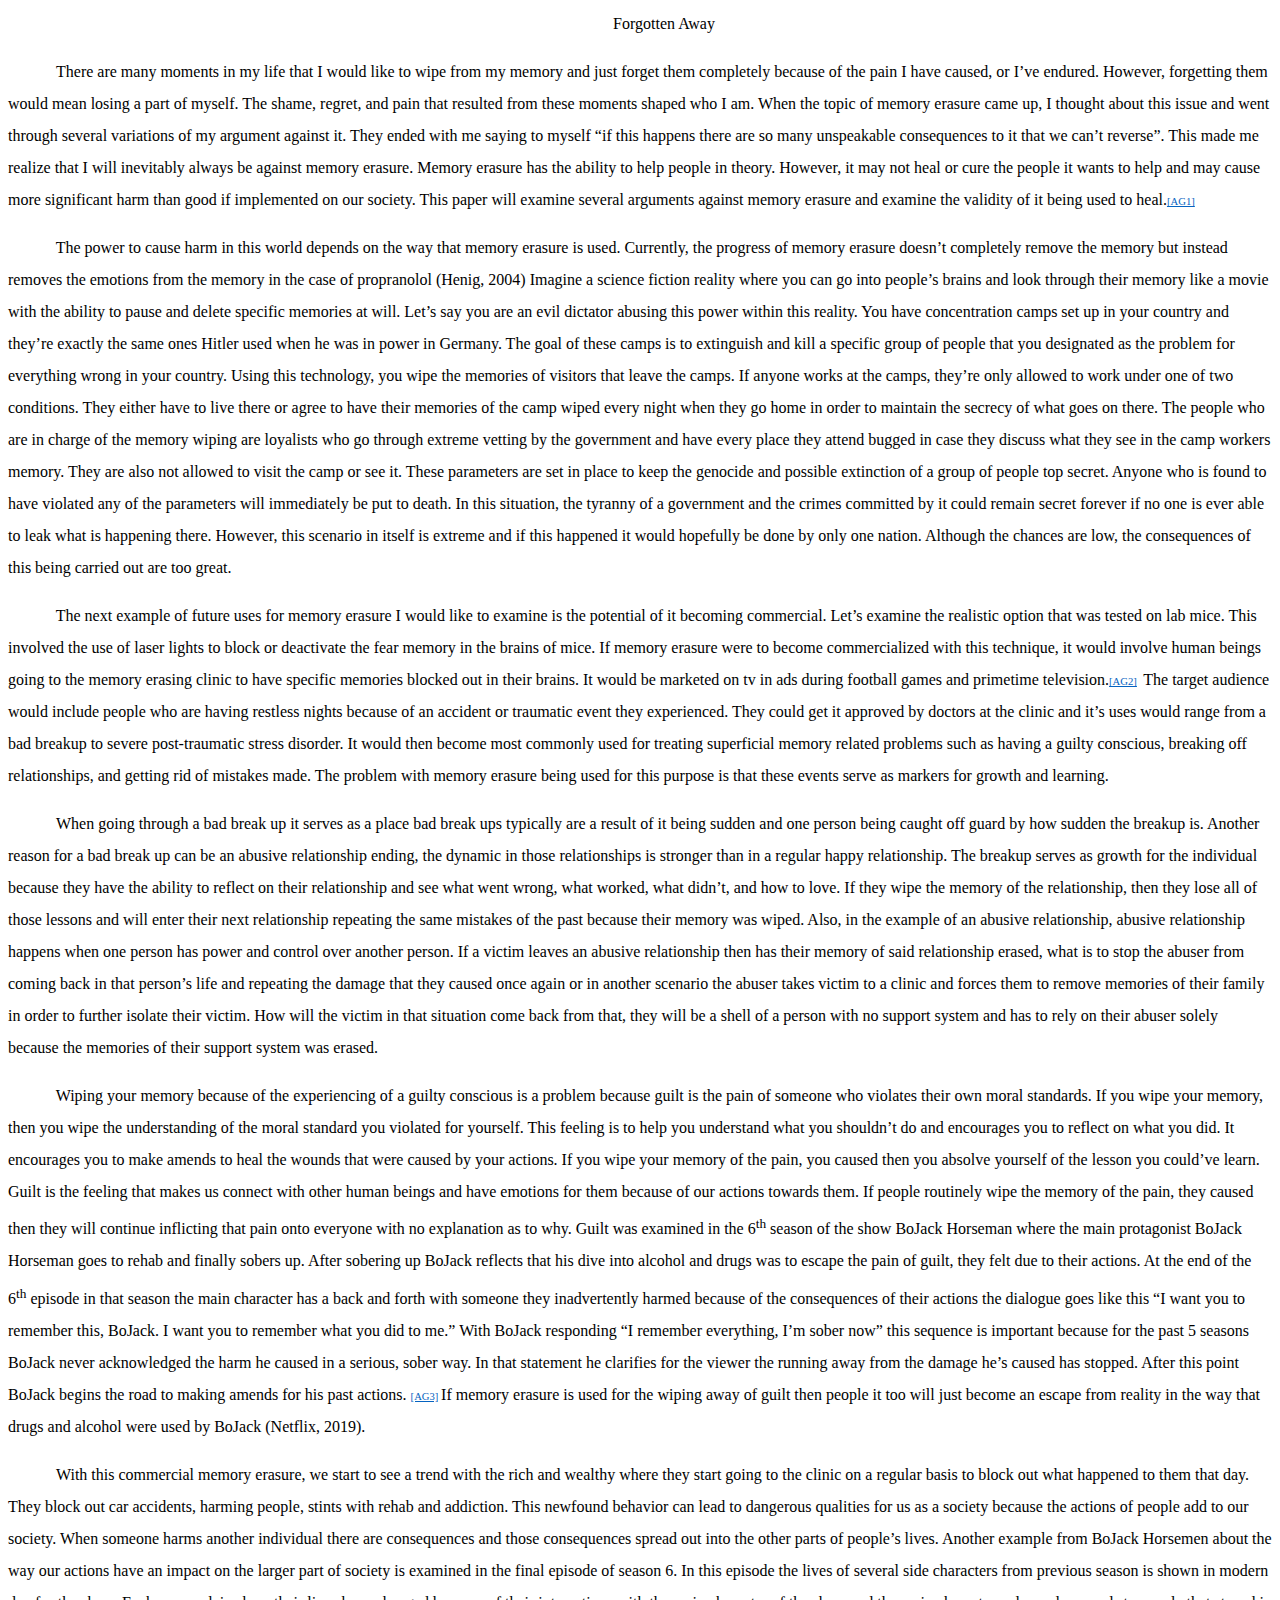
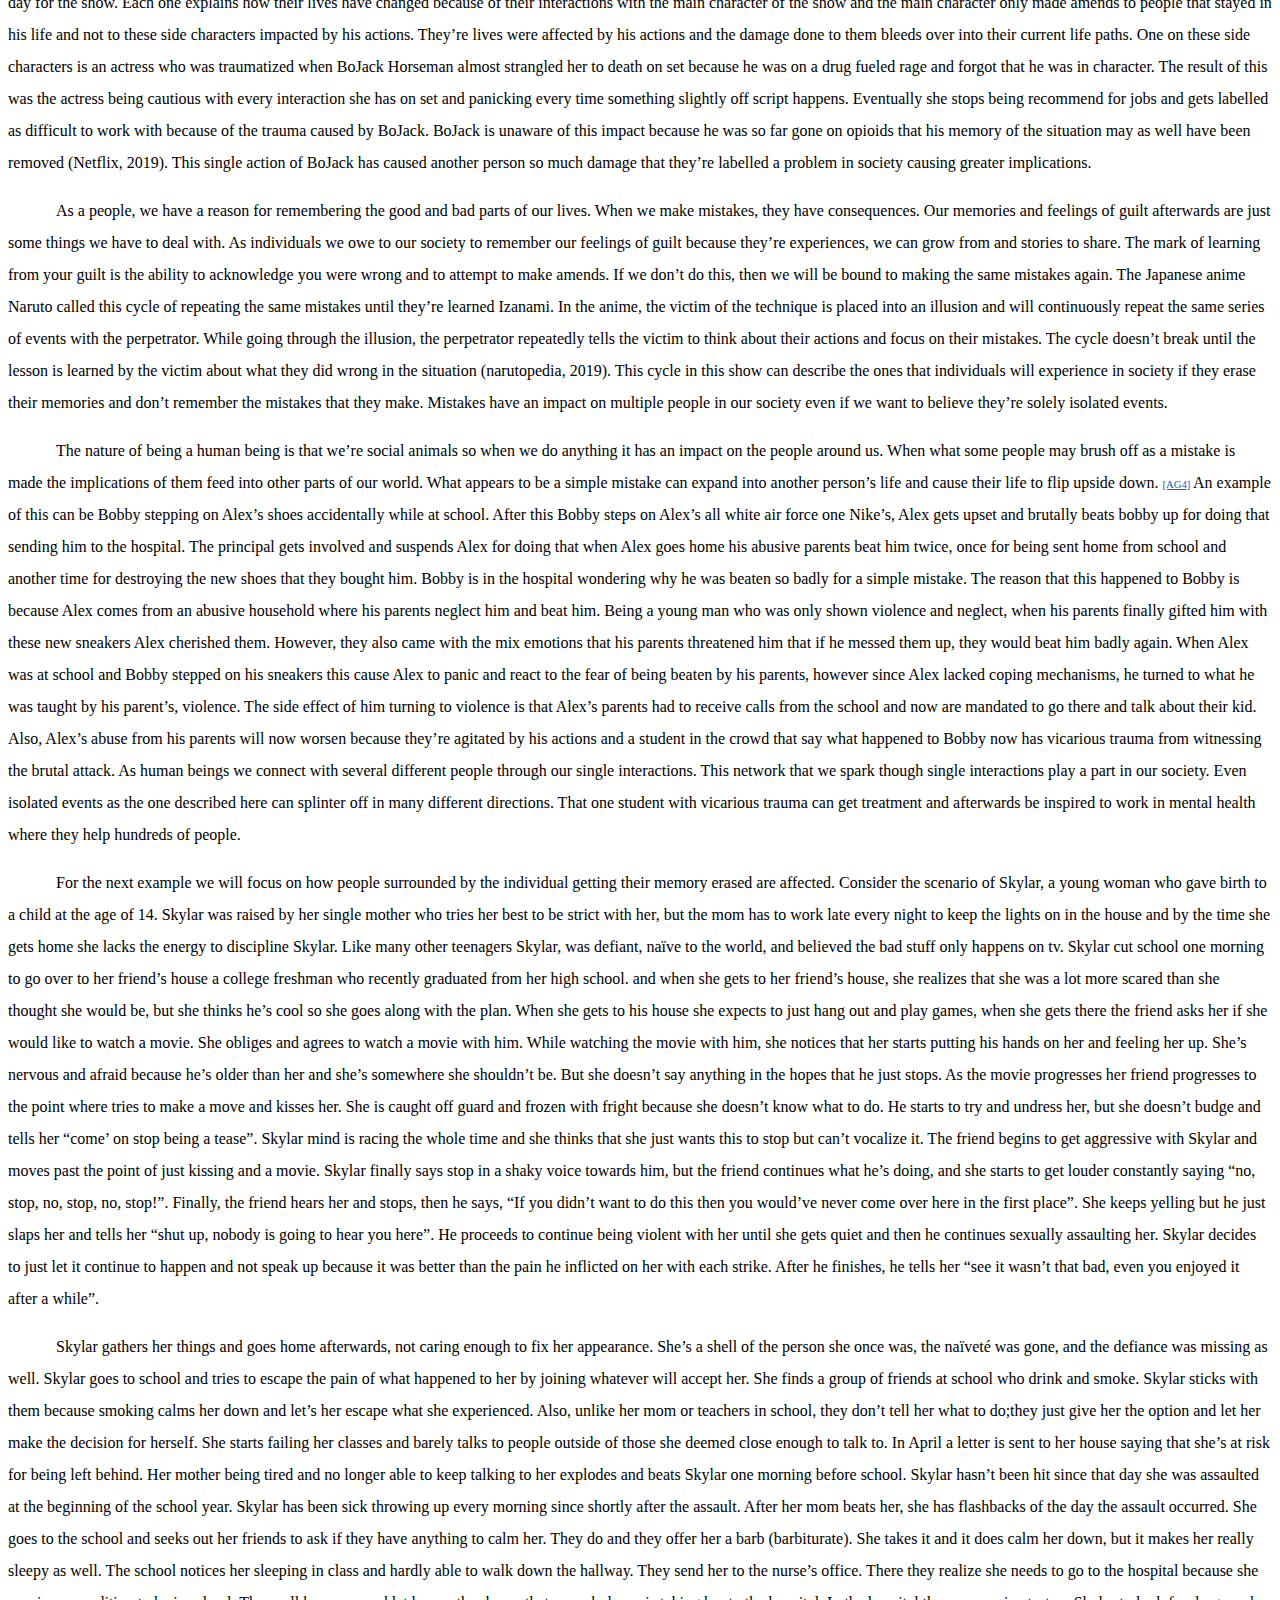
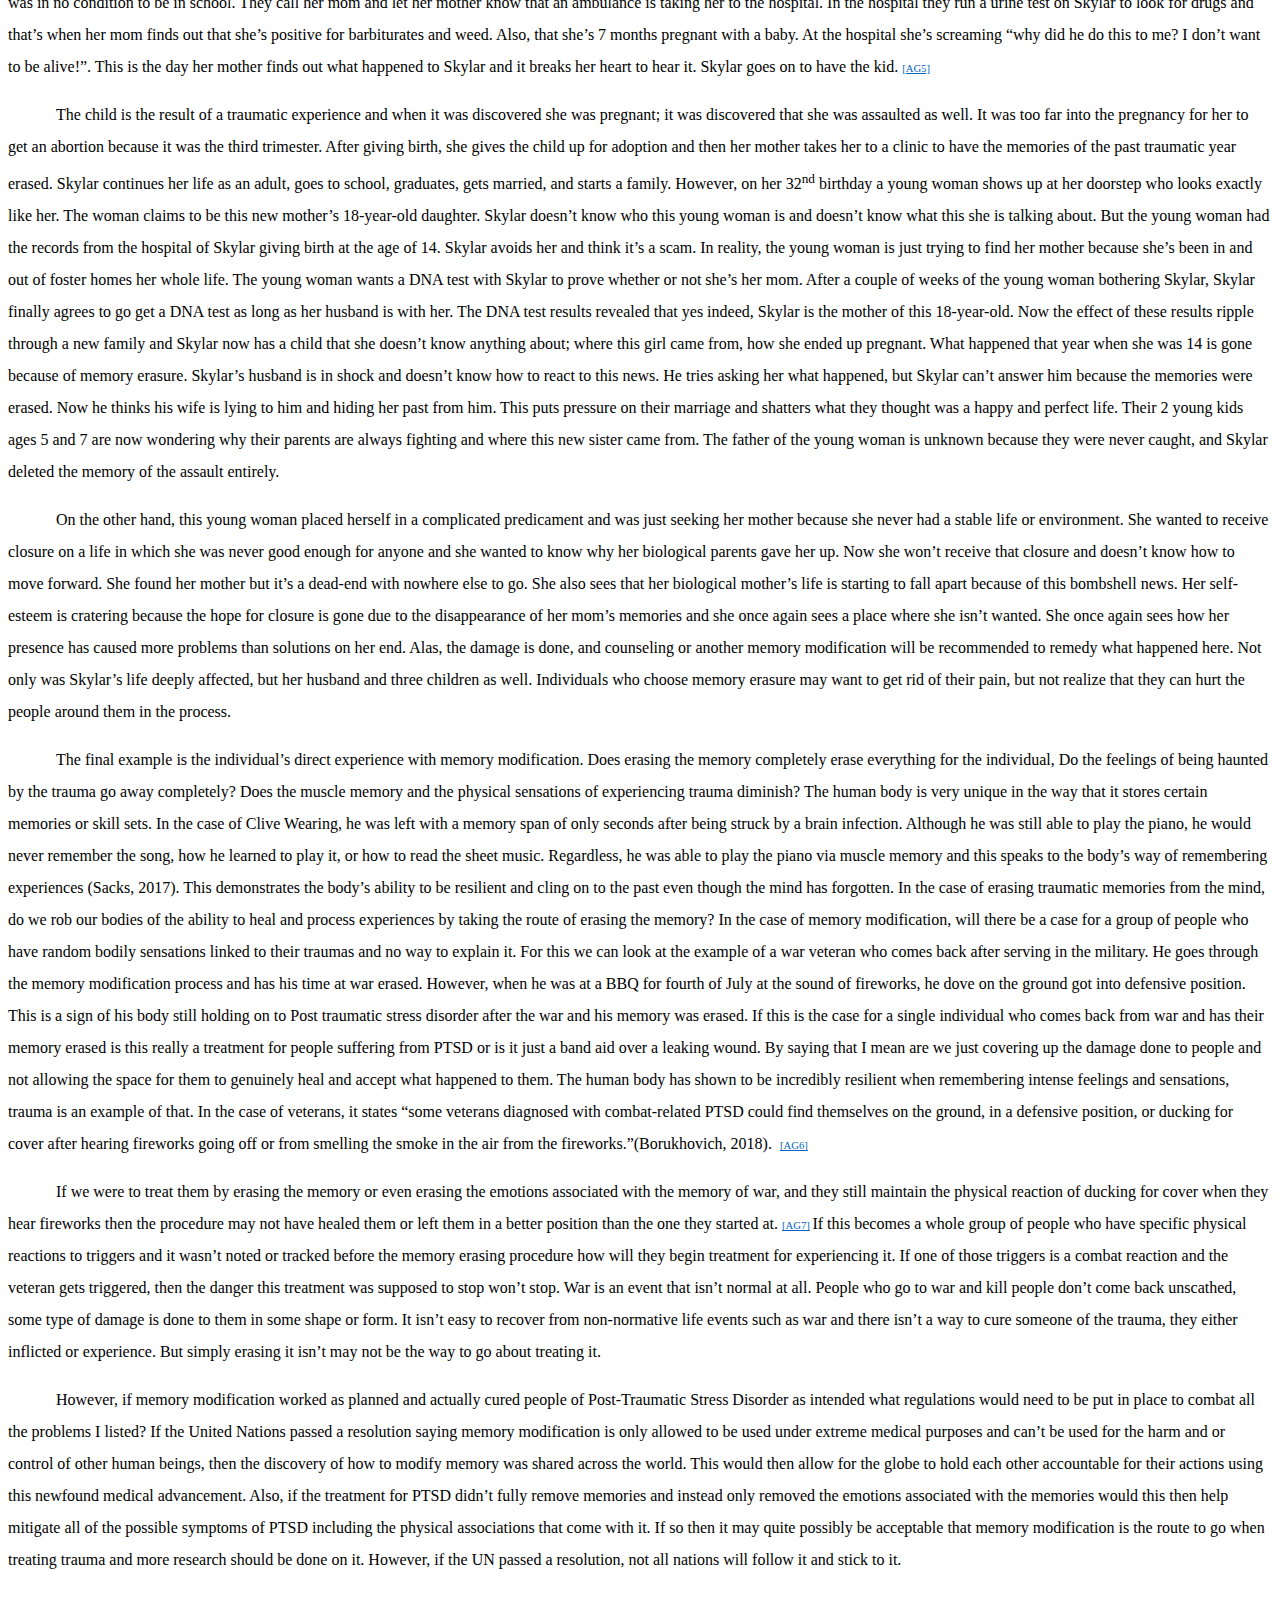
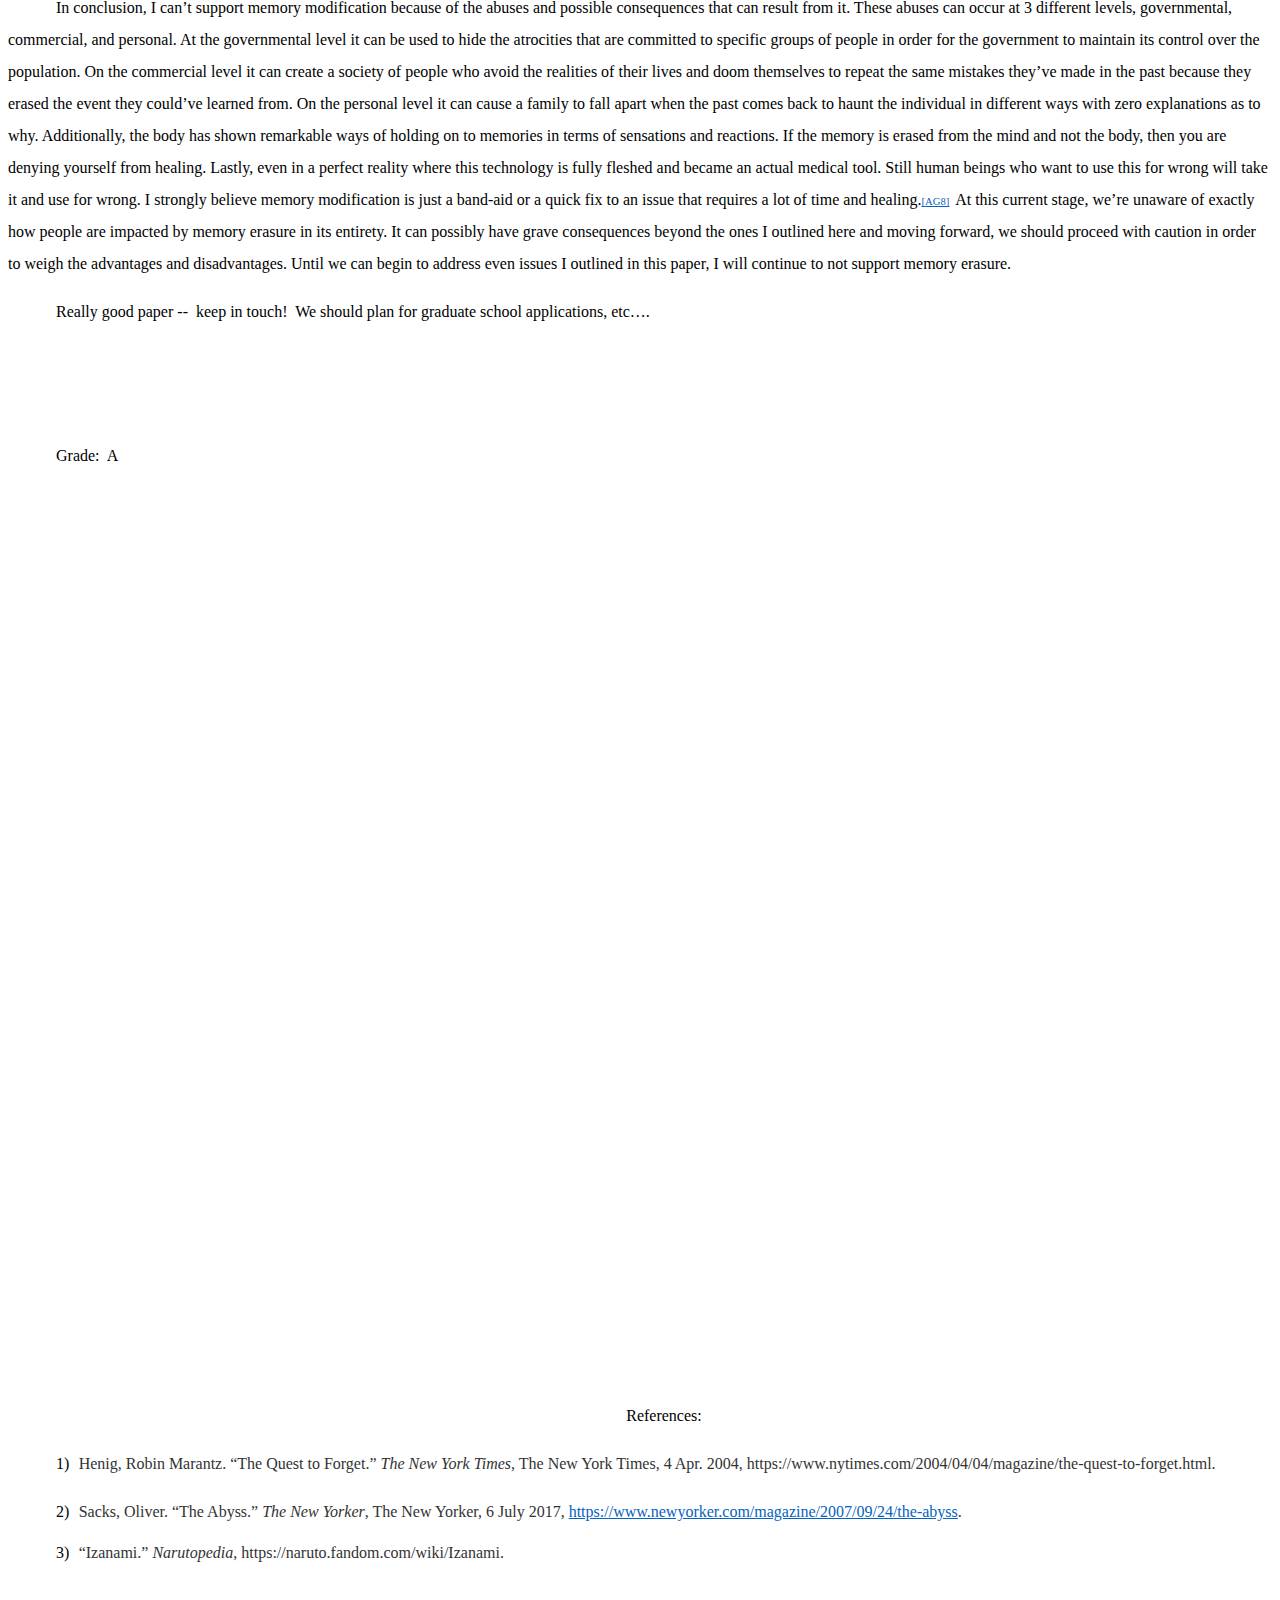
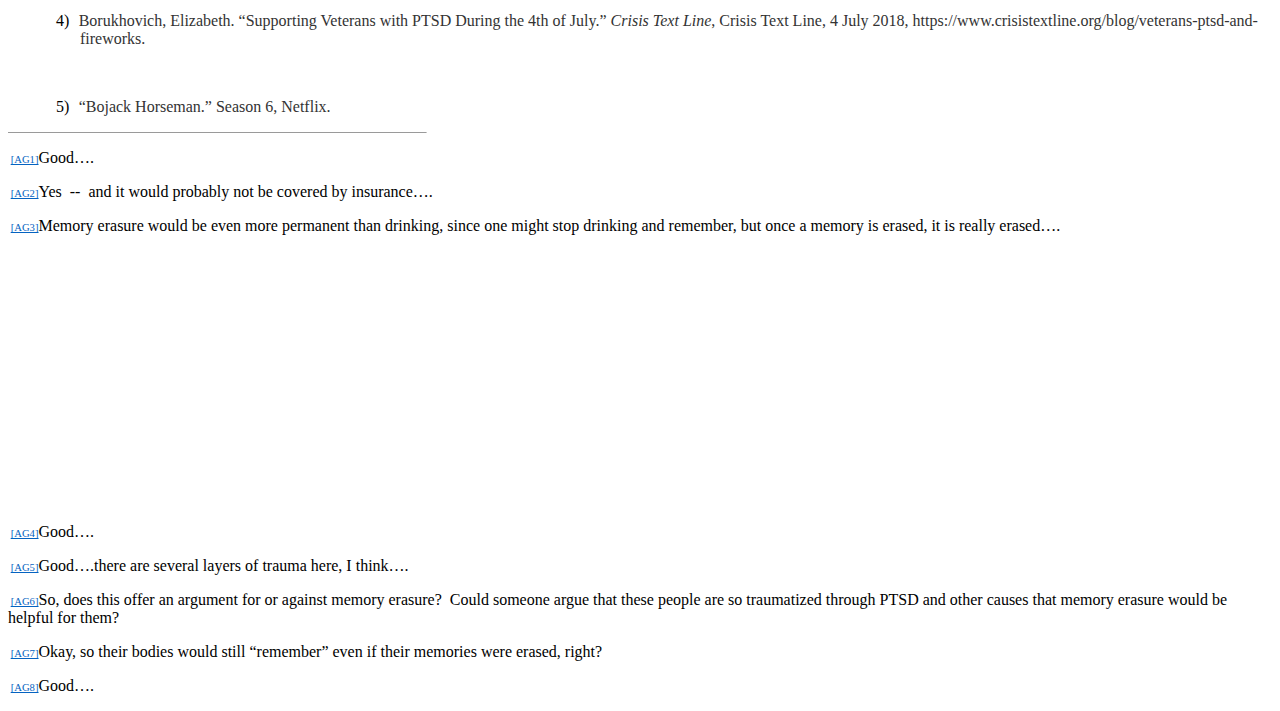
==== Paper.html @ cc40dccc "Paper before formatting" ====
<html>

<head>
<meta http-equiv=Content-Type content="text/html; charset=utf-8">
<meta name=Generator content="Microsoft Word 15 (filtered)">

<!--
<style>
	/* Font Definitions */
 @font-face
	{font-family:"Cambria Math";
	panose-1:2 4 5 3 5 4 6 3 2 4;}
@font-face
	{font-family:Calibri;
	panose-1:2 15 5 2 2 2 4 3 2 4;}
 /* Style Definitions */
 p.MsoNormal, li.MsoNormal, div.MsoNormal
	{margin:0in;
	font-size:12.0pt;
	font-family:"Times New Roman",serif;}
p.MsoCommentText, li.MsoCommentText, div.MsoCommentText
	{mso-style-link:"Comment Text Char";
	margin:0in;
	font-size:10.0pt;
	font-family:"Times New Roman",serif;}
p.MsoHeader, li.MsoHeader, div.MsoHeader
	{mso-style-link:"Header Char";
	margin:0in;
	font-size:12.0pt;
	font-family:"Calibri",sans-serif;}
a:link, span.MsoHyperlink
	{color:#0563C1;
	text-decoration:underline;}
p.MsoListParagraph, li.MsoListParagraph, div.MsoListParagraph
	{margin-top:0in;
	margin-right:0in;
	margin-bottom:0in;
	margin-left:.5in;
	font-size:12.0pt;
	font-family:"Calibri",sans-serif;}
p.MsoListParagraphCxSpFirst, li.MsoListParagraphCxSpFirst, div.MsoListParagraphCxSpFirst
	{margin-top:0in;
	margin-right:0in;
	margin-bottom:0in;
	margin-left:.5in;
	font-size:12.0pt;
	font-family:"Calibri",sans-serif;}
p.MsoListParagraphCxSpMiddle, li.MsoListParagraphCxSpMiddle, div.MsoListParagraphCxSpMiddle
	{margin-top:0in;
	margin-right:0in;
	margin-bottom:0in;
	margin-left:.5in;
	font-size:12.0pt;
	font-family:"Calibri",sans-serif;}
p.MsoListParagraphCxSpLast, li.MsoListParagraphCxSpLast, div.MsoListParagraphCxSpLast
	{margin-top:0in;
	margin-right:0in;
	margin-bottom:0in;
	margin-left:.5in;
	font-size:12.0pt;
	font-family:"Calibri",sans-serif;}
span.HeaderChar
	{mso-style-name:"Header Char";
	mso-style-link:Header;}
span.apple-converted-space
	{mso-style-name:apple-converted-space;}
span.CommentTextChar
	{mso-style-name:"Comment Text Char";
	mso-style-link:"Comment Text";
	font-family:"Times New Roman",serif;}
.MsoChpDefault
	{font-family:"Calibri",sans-serif;}
 /* Page Definitions */
 @page WordSection1
	{size:8.5in 11.0in;
	margin:1.0in 1.0in 1.0in 1.0in;}
div.WordSection1
	{page:WordSection1;}
 /* List Definitions */
 ol
	{margin-bottom:0in;}
ul
	{margin-bottom:0in;}
</style>
-->

</head>

<body lang=EN-US link="#0563C1" vlink="#954F72" style='word-wrap:break-word'>

<div class=WordSection1>

<p class=MsoNormal align=center style='text-align:center;text-indent:.5in;
line-height:200%'>Forgotten Away</p>

<p class=MsoNormal style='text-indent:.5in;line-height:200%'>There are many
moments in my life that I would like to wipe from my memory and just forget
them completely because of the pain I have caused, or I’ve endured. However,
forgetting them would mean losing a part of myself. The shame, regret, and pain
that resulted from these moments shaped who I am. When the topic of memory
erasure came up, I thought about this issue and went through several variations
of my argument against it. They ended with me saying to myself “if this happens
there are so many unspeakable consequences to it that we can’t reverse”. <a>This
made me realize that I will inevitably always be against memory erasure. Memory
erasure has the ability to help people in theory. However, it may not heal or
cure the people it wants to help and may cause more significant harm than good
if implemented on our society. This paper will examine several arguments
against memory erasure and examine the validity of it being used to heal.</a><span
class=MsoCommentReference><span style='font-size:8.0pt;line-height:200%'><a
class=msocomanchor id="_anchor_1"
onmouseover="msoCommentShow('_anchor_1','_com_1')"
onmouseout="msoCommentHide('_com_1')" href="#_msocom_1" language=JavaScript
name="_msoanchor_1">[AG1]</a>&nbsp;</span></span></p>

<p class=MsoNormal style='line-height:200%'>            The power to cause harm
in this world depends on the way that memory erasure is used. Currently, the
progress of memory erasure doesn’t completely remove the memory but instead removes
the emotions from the memory in the case of propranolol (Henig, 2004) Imagine a
science fiction reality where you can go into people’s brains and look through
their memory like a movie with the ability to pause and delete specific memories
at will. Let’s say you are an evil dictator abusing this power within this
reality. You have concentration camps set up in your country and they’re
exactly the same ones Hitler used when he was in power in Germany. The goal of
these camps is to extinguish and kill a specific group of people that you designated
as the problem for everything wrong in your country. Using this technology, you
wipe the memories of visitors that leave the camps. If anyone works at the camps,
they’re only allowed to work under one of two conditions. They either have to
live there or agree to have their memories of the camp wiped every night when
they go home in order to maintain the secrecy of what goes on there. The people
who are in charge of the memory wiping are loyalists who go through extreme
vetting by the government and have every place they attend bugged in case they
discuss what they see in the camp workers memory. They are also not allowed to
visit the camp or see it. These parameters are set in place to keep the
genocide and possible extinction of a group of people top secret. Anyone who is
found to have violated any of the parameters will immediately be put to death.
In this situation, the tyranny of a government and the crimes committed by it
could remain secret forever if no one is ever able to leak what is happening
there. However, this scenario in itself is extreme and if this happened it
would hopefully be done by only one nation. Although the chances are low, the
consequences of this being carried out are too great. </p>

<p class=MsoNormal style='line-height:200%'>            <a>The next example of
future uses for memory erasure I would like to examine is the potential of it
becoming commercial. Let’s examine the realistic option that was tested on lab
mice. This involved the use of laser lights to block or deactivate the fear
memory in the brains of mice. If memory erasure were to become commercialized
with this technique, it would involve human beings going to the memory erasing
clinic to have specific memories blocked out in their brains. It would be
marketed on tv in ads during football games and primetime television.</a><span
class=MsoCommentReference><span style='font-size:8.0pt;line-height:200%'><a
class=msocomanchor id="_anchor_2"
onmouseover="msoCommentShow('_anchor_2','_com_2')"
onmouseout="msoCommentHide('_com_2')" href="#_msocom_2" language=JavaScript
name="_msoanchor_2">[AG2]</a>&nbsp;</span></span> The target audience would
include people who are having restless nights because of an accident or
traumatic event they experienced. They could get it approved by doctors at the
clinic and it’s uses would range from a bad breakup to severe post-traumatic
stress disorder. It would then become most commonly used for treating superficial
memory related problems such as having a guilty conscious, breaking off
relationships, and getting rid of mistakes made. The problem with memory
erasure being used for this purpose is that these events serve as markers for
growth and learning. </p>

<p class=MsoNormal style='text-indent:.5in;line-height:200%'>When going through
a bad break up it serves as a place bad break ups typically are a result of it
being sudden and one person being caught off guard by how sudden the breakup
is. Another reason for a bad break up can be an abusive relationship ending,
the dynamic in those relationships is stronger than in a regular happy
relationship. The breakup serves as growth for the individual because they have
the ability to reflect on their relationship and see what went wrong, what
worked, what didn’t, and how to love. If they wipe the memory of the
relationship, then they lose all of those lessons and will enter their next
relationship repeating the same mistakes of the past because their memory was
wiped. Also, in the example of an abusive relationship, abusive relationship
happens when one person has power and control over another person. If a victim leaves
an abusive relationship then has their memory of said relationship erased, what
is to stop the abuser from coming back in that person’s life and repeating the
damage that they caused once again or in another scenario the abuser takes
victim to a clinic and forces them to remove memories of their family in order
to further isolate their victim. How will the victim in that situation come
back from that, they will be a shell of a person with no support system and has
to rely on their abuser solely because the memories of their support system was
erased.</p>

<p class=MsoNormal style='line-height:200%'>            Wiping your memory
because of the experiencing of a guilty conscious is a problem because guilt is
the pain of someone who violates their own moral standards. If you wipe your
memory, then you wipe the understanding of the moral standard you violated for
yourself. This feeling is to help you understand what you shouldn’t do and
encourages you to reflect on what you did. It encourages you to make amends to
heal the wounds that were caused by your actions. If you wipe your memory of
the pain, you caused then you absolve yourself of the lesson you could’ve
learn. Guilt is the feeling that makes us connect with other human beings and
have emotions for them because of our actions towards them. If people routinely
wipe the memory of the pain, they caused then they will continue inflicting
that pain onto everyone with no explanation as to why. <a>Guilt was examined in
the 6<sup>th</sup> season of the show BoJack Horseman where the main
protagonist BoJack Horseman goes to rehab and finally sobers up. After sobering
up BoJack reflects that his dive into alcohol and drugs was to escape the pain
of guilt, they felt due to their actions. At the end of the 6<sup>th</sup>
episode in that season the main character has a back and forth with someone
they inadvertently harmed because of the consequences of their actions the
dialogue goes like this “I want you to remember this, BoJack. I want you to
remember what you did to me.” With BoJack responding “I remember everything,
I’m sober now” this sequence is important because for the past 5 seasons BoJack
never acknowledged the harm he caused in a serious, sober way. In that
statement he clarifies for the viewer the running away from the damage he’s
caused has stopped. After this point BoJack begins the road to making amends
for his past actions. </a><span class=MsoCommentReference><span
style='font-size:8.0pt;line-height:200%'><a class=msocomanchor id="_anchor_3"
onmouseover="msoCommentShow('_anchor_3','_com_3')"
onmouseout="msoCommentHide('_com_3')" href="#_msocom_3" language=JavaScript
name="_msoanchor_3">[AG3]</a>&nbsp;</span></span>If memory erasure is used for
the wiping away of guilt then people it too will just become an escape from
reality in the way that drugs and alcohol were used by BoJack (Netflix, 2019).</p>

<p class=MsoNormal style='text-indent:.5in;line-height:200%'>With this
commercial memory erasure, we start to see a trend with the rich and wealthy
where they start going to the clinic on a regular basis to block out what
happened to them that day. They block out car accidents, harming people, stints
with rehab and addiction. This newfound behavior can lead to dangerous
qualities for us as a society because the actions of people add to our society.
When someone harms another individual there are consequences and those
consequences spread out into the other parts of people’s lives. Another example
from BoJack Horsemen about the way our actions have an impact on the larger
part of society is examined in the final episode of season 6. In this episode
the lives of several side characters from previous season is shown in modern
day for the show. Each one explains how their lives have changed because of
their interactions with the main character of the show and the main character
only made amends to people that stayed in his life and not to these side
characters impacted by his actions. They’re lives were affected by his actions
and the damage done to them bleeds over into their current life paths. One on
these side characters is an actress who was traumatized when BoJack Horseman
almost strangled her to death on set because he was on a drug fueled rage and
forgot that he was in character. The result of this was the actress being
cautious with every interaction she has on set and panicking every time
something slightly off script happens. Eventually she stops being recommend for
jobs and gets labelled as difficult to work with because of the trauma caused
by BoJack. BoJack is unaware of this impact because he was so far gone on
opioids that his memory of the situation may as well have been removed
(Netflix, 2019). This single action of BoJack has caused another person so much
damage that they’re labelled a problem in society causing greater implications.</p>

<p class=MsoNormal style='text-indent:.5in;line-height:200%'>As a people, we have
a reason for remembering the good and bad parts of our lives. When we make
mistakes, they have consequences. Our memories and feelings of guilt afterwards
are just some things we have to deal with. As individuals we owe to our society
to remember our feelings of guilt because they’re experiences, we can grow from
and stories to share. The mark of learning from your guilt is the ability to acknowledge
you were wrong and to attempt to make amends. If we don’t do this, then we will
be bound to making the same mistakes again. The Japanese anime Naruto called
this cycle of repeating the same mistakes until they’re learned Izanami. In the
anime, the victim of the technique is placed into an illusion and will
continuously repeat the same series of events with the perpetrator. While going
through the illusion, the perpetrator repeatedly tells the victim to think
about their actions and focus on their mistakes. The cycle doesn’t break until
the lesson is learned by the victim about what they did wrong in the situation
(narutopedia, 2019). This cycle in this show can describe the ones that
individuals will experience in society if they erase their memories and don’t
remember the mistakes that they make. Mistakes have an impact on multiple
people in our society even if we want to believe they’re solely isolated
events. </p>

<p class=MsoNormal style='text-indent:.5in;line-height:200%'>The nature of
being a human being is that we’re social animals so when we do anything it has
an impact on the people around us. When what some people may brush off as a
mistake is made the implications of them feed into other parts of our world. <a>What
appears to be a simple mistake can expand into another person’s life and cause
their life to flip upside down. </a><span class=MsoCommentReference><span
style='font-size:8.0pt;line-height:200%'><a class=msocomanchor id="_anchor_4"
onmouseover="msoCommentShow('_anchor_4','_com_4')"
onmouseout="msoCommentHide('_com_4')" href="#_msocom_4" language=JavaScript
name="_msoanchor_4">[AG4]</a>&nbsp;</span></span>An example of this can be Bobby
stepping on Alex’s shoes accidentally while at school. After this Bobby steps
on Alex’s all white air force one Nike’s, Alex gets upset and brutally beats
bobby up for doing that sending him to the hospital. The principal gets
involved and suspends Alex for doing that when Alex goes home his abusive
parents beat him twice, once for being sent home from school and another time
for destroying the new shoes that they bought him. Bobby is in the hospital
wondering why he was beaten so badly for a simple mistake. The reason that this
happened to Bobby is because Alex comes from an abusive household where his
parents neglect him and beat him. Being a young man who was only shown violence
and neglect, when his parents finally gifted him with these new sneakers Alex
cherished them. However, they also came with the mix emotions that his parents
threatened him that if he messed them up, they would beat him badly again. When
Alex was at school and Bobby stepped on his sneakers this cause Alex to panic
and react to the fear of being beaten by his parents, however since Alex lacked
coping mechanisms, he turned to what he was taught by his parent’s, violence.
The side effect of him turning to violence is that Alex’s parents had to
receive calls from the school and now are mandated to go there and talk about
their kid. Also, Alex’s abuse from his parents will now worsen because they’re
agitated by his actions and a student in the crowd that say what happened to
Bobby now has vicarious trauma from witnessing the brutal attack. As human
beings we connect with several different people through our single
interactions. This network that we spark though single interactions play a part
in our society. Even isolated events as the one described here can splinter off
in many different directions. That one student with vicarious trauma can get
treatment and afterwards be inspired to work in mental health where they help
hundreds of people.</p>

<p class=MsoNormal style='text-indent:.5in;line-height:200%'>For the next
example we will focus on how people surrounded by the individual getting their
memory erased are affected. Consider the scenario of Skylar, a young woman who
gave birth to a child at the age of 14. Skylar was raised by her single mother
who tries her best to be strict with her, but the mom has to work late every
night to keep the lights on in the house and by the time she gets home she
lacks the energy to discipline Skylar. Like many other teenagers Skylar, was defiant,
naïve to the world, and believed the bad stuff only happens on tv. Skylar cut
school one morning to go over to her friend’s house a college freshman who
recently graduated from her high school. and when she gets to her friend’s
house, she realizes that she was a lot more scared than she thought she would be,
but she thinks he’s cool so she goes along with the plan. When she gets to his
house she expects to just hang out and play games, when she gets there the
friend asks her if she would like to watch a movie. She obliges and agrees to
watch a movie with him. While watching the movie with him, she notices that her
starts putting his hands on her and feeling her up. She’s nervous and afraid
because he’s older than her and she’s somewhere she shouldn’t be. But she
doesn’t say anything in the hopes that he just stops. As the movie progresses
her friend progresses to the point where tries to make a move and kisses her.
She is caught off guard and frozen with fright because she doesn’t know what to
do. He starts to try and undress her, but she doesn’t budge and tells her
“come’ on stop being a tease”. Skylar mind is racing the whole time and she
thinks that she just wants this to stop but can’t vocalize it. The friend
begins to get aggressive with Skylar and moves past the point of just kissing
and a movie. Skylar finally says stop in a shaky voice towards him, but the
friend continues what he’s doing, and she starts to get louder constantly
saying “no, stop, no, stop, no, stop!”. Finally, the friend hears her and
stops, then he says, “If you didn’t want to do this then you would’ve never come
over here in the first place”. She keeps yelling but he just slaps her and
tells her “shut up, nobody is going to hear you here”. He proceeds to continue
being violent with her until she gets quiet and then he continues sexually
assaulting her. Skylar decides to just let it continue to happen and not speak
up because it was better than the pain he inflicted on her with each strike.
After he finishes, he tells her “see it wasn’t that bad, even you enjoyed it
after a while”. </p>

<p class=MsoNormal style='text-indent:.5in;line-height:200%'>Skylar gathers her
things and goes home afterwards, not caring enough to fix her appearance. She’s
a shell of the person she once was, the naïveté was gone, and the defiance was
missing as well. Skylar goes to school and tries to escape the pain of what
happened to her by joining whatever will accept her. She finds a group of
friends at school who drink and smoke. Skylar sticks with them because smoking
calms her down and let’s her escape what she experienced. Also, unlike her mom
or teachers in school, they don’t tell her what to do;they just give her the
option and let her make the decision for herself. She starts failing her
classes and barely talks to people outside of those she deemed close enough to
talk to. <a>In April a letter is sent to her house saying that she’s at risk
for being left behind. Her mother being tired and no longer able to keep
talking to her explodes and beats Skylar one morning before school. Skylar
hasn’t been hit since that day she was assaulted at the beginning of the school
year. Skylar has been sick throwing up every morning since shortly after the
assault. After her mom beats her, she has flashbacks of the day the assault
occurred. She goes to the school and seeks out her friends to ask if they have
anything to calm her. They do and they offer her a barb (barbiturate). She
takes it and it does calm her down, but it makes her really sleepy as well. The
school notices her sleeping in class and hardly able to walk down the hallway.
They send her to the nurse’s office. There they realize she needs to go to the
hospital because she was in no condition to be in school. They call her mom and
let her mother know that an ambulance is taking her to the hospital. In the
hospital they run a urine test on Skylar to look for drugs and that’s when her
mom finds out that she’s positive for barbiturates and weed. Also, that she’s 7
months pregnant with a baby. At the hospital she’s screaming “why did he do
this to me? I don’t want to be alive!”. This is the day her mother finds out
what happened to Skylar and it breaks her heart to hear it. Skylar goes on to
have the kid. </a><span class=MsoCommentReference><span style='font-size:8.0pt;
line-height:200%'><a class=msocomanchor id="_anchor_5"
onmouseover="msoCommentShow('_anchor_5','_com_5')"
onmouseout="msoCommentHide('_com_5')" href="#_msocom_5" language=JavaScript
name="_msoanchor_5">[AG5]</a>&nbsp;</span></span></p>

<p class=MsoNormal style='text-indent:.5in;line-height:200%'>The child is the
result of a traumatic experience and when it was discovered she was pregnant;
it was discovered that she was assaulted as well. It was too far into the
pregnancy for her to get an abortion because it was the third trimester. After giving
birth, she gives the child up for adoption and then her mother takes her to a
clinic to have the memories of the past traumatic year erased. Skylar continues
her life as an adult, goes to school, graduates, gets married, and starts a
family. However, on her 32<sup>nd</sup> birthday a young woman shows up at her
doorstep who looks exactly like her. The woman claims to be this new mother’s
18-year-old daughter. Skylar doesn’t know who this young woman is and doesn’t
know what this she is talking about. But the young woman had the records from
the hospital of Skylar giving birth at the age of 14. Skylar avoids her and
think it’s a scam. In reality, the young woman is just trying to find her
mother because she’s been in and out of foster homes her whole life. The young
woman wants a DNA test with Skylar to prove whether or not she’s her mom. After
a couple of weeks of the young woman bothering Skylar, Skylar finally agrees to
go get a DNA test as long as her husband is with her. The DNA test results revealed
that yes indeed, Skylar is the mother of this 18-year-old. Now the effect of
these results ripple through a new family and Skylar now has a child that she
doesn’t know anything about; where this girl came from, how she ended up
pregnant. What happened that year when she was 14 is gone because of memory
erasure. Skylar’s husband is in shock and doesn’t know how to react to this
news. He tries asking her what happened, but Skylar can’t answer him because
the memories were erased. Now he thinks his wife is lying to him and hiding her
past from him. This puts pressure on their marriage and shatters what they
thought was a happy and perfect life. Their 2 young kids ages 5 and 7 are now wondering
why their parents are always fighting and where this new sister came from. The
father of the young woman is unknown because they were never caught, and Skylar
deleted the memory of the assault entirely. </p>

<p class=MsoNormal style='text-indent:.5in;line-height:200%'>On the other hand,
this young woman placed herself in a complicated predicament and was just
seeking her mother because she never had a stable life or environment. She
wanted to receive closure on a life in which she was never good enough for
anyone and she wanted to know why her biological parents gave her up. Now she
won’t receive that closure and doesn’t know how to move forward. She found her
mother but it’s a dead-end with nowhere else to go. She also sees that her
biological mother’s life is starting to fall apart because of this bombshell
news. Her self-esteem is cratering because the hope for closure is gone due to
the disappearance of her mom’s memories and she once again sees a place where
she isn’t wanted. She once again sees how her presence has caused more problems
than solutions on her end. Alas, the damage is done, and counseling or another
memory modification will be recommended to remedy what happened here. Not only
was Skylar’s life deeply affected, but her husband and three children as well.
Individuals who choose memory erasure may want to get rid of their pain, but
not realize that they can hurt the people around them in the process. </p>

<p class=MsoNormal style='text-indent:.5in;line-height:200%'>The final example
is the individual’s direct experience with memory modification. Does erasing
the memory completely erase everything for the individual, Do the feelings of
being haunted by the trauma go away completely? Does the muscle memory and the
physical sensations of experiencing trauma diminish? The human body is very
unique in the way that it stores certain memories or skill sets. In the case of
Clive Wearing, he was left with a memory span of only seconds after being
struck by a brain infection. Although he was still able to play the piano, he
would never remember the song, how he learned to play it, or how to read the
sheet music. Regardless, he was able to play the piano via muscle memory and
this speaks to the body’s way of remembering experiences (Sacks, 2017). This demonstrates
the body’s ability to be resilient and cling on to the past even though the
mind has forgotten. In the case of erasing traumatic memories from the mind, do
we rob our bodies of the ability to heal and process experiences by taking the
route of erasing the memory? <a>In the case of memory modification, will there
be a case for a group of people who have random bodily sensations linked to
their traumas and no way to explain it. For this we can look at the example of
a war veteran who comes back after serving in the military. He goes through the
memory modification process and has his time at war erased. However, when he
was at a BBQ for fourth of July at the sound of fireworks, he dove on the
ground got into defensive position. This is a sign of his body still holding on
to Post traumatic stress disorder after the war and his memory was erased. If
this is the case for a single individual who comes back from war and has their
memory erased is this really a treatment for people suffering from PTSD or is
it just a band aid over a leaking wound. By saying that I mean are we just
covering up the damage done to people and not allowing the space for them to
genuinely heal and accept what happened to them. The human body has shown to be
incredibly resilient when remembering intense feelings and sensations, trauma
is an example of that. In the case of veterans, it states “some veterans
diagnosed with combat-related PTSD could find themselves on the ground, in a
defensive position, or ducking for cover after hearing fireworks going off or
from smelling the smoke in the air from the fireworks.”(Borukhovich, 2018). &nbsp;</a><span
class=MsoCommentReference><span style='font-size:8.0pt;line-height:200%'><a
class=msocomanchor id="_anchor_6"
onmouseover="msoCommentShow('_anchor_6','_com_6')"
onmouseout="msoCommentHide('_com_6')" href="#_msocom_6" language=JavaScript
name="_msoanchor_6">[AG6]</a>&nbsp;</span></span></p>

<p class=MsoNormal style='text-indent:.5in;line-height:200%'><a>If we were to
treat them by erasing the memory or even erasing the emotions associated with
the memory of war, and they still maintain the physical reaction of ducking for
cover when they hear fireworks then the procedure may not have healed them or
left them in a better position than the one they started at. </a><span
class=MsoCommentReference><span style='font-size:8.0pt;line-height:200%'><a
class=msocomanchor id="_anchor_7"
onmouseover="msoCommentShow('_anchor_7','_com_7')"
onmouseout="msoCommentHide('_com_7')" href="#_msocom_7" language=JavaScript
name="_msoanchor_7">[AG7]</a>&nbsp;</span></span>If this becomes a whole group
of people who have specific physical reactions to triggers and it wasn’t noted
or tracked before the memory erasing procedure how will they begin treatment
for experiencing it. If one of those triggers is a combat reaction and the
veteran gets triggered, then the danger this treatment was supposed to stop won’t
stop. War is an event that isn’t normal at all. People who go to war and kill
people don’t come back unscathed, some type of damage is done to them in some
shape or form. It isn’t easy to recover from non-normative life events such as
war and there isn’t a way to cure someone of the trauma, they either inflicted
or experience. But simply erasing it isn’t may not be the way to go about
treating it. </p>

<p class=MsoNormal style='text-indent:.5in;line-height:200%'>However, if memory
modification worked as planned and actually cured people of Post-Traumatic
Stress Disorder as intended what regulations would need to be put in place to
combat all the problems I listed? If the United Nations passed a resolution
saying memory modification is only allowed to be used under extreme medical
purposes and can’t be used for the harm and or control of other human beings,
then the discovery of how to modify memory was shared across the world. This
would then allow for the globe to hold each other accountable for their actions
using this newfound medical advancement. Also, if the treatment for PTSD didn’t
fully remove memories and instead only removed the emotions associated with the
memories would this then help mitigate all of the possible symptoms of PTSD
including the physical associations that come with it. If so then it may quite
possibly be acceptable that memory modification is the route to go when
treating trauma and more research should be done on it. However, if the UN
passed a resolution, not all nations will follow it and stick to it. </p>

<p class=MsoNormal style='text-indent:.5in;line-height:200%'>In conclusion, I can’t
support memory modification because of the abuses and possible consequences
that can result from it. These abuses can occur at 3 different levels,
governmental, commercial, and personal. At the governmental level it can be
used to hide the atrocities that are committed to specific groups of people in
order for the government to maintain its control over the population. On the
commercial level it can create a society of people who avoid the realities of
their lives and doom themselves to repeat the same mistakes they’ve made in the
past because they erased the event they could’ve learned from. On the personal
level it can cause a family to fall apart when the past comes back to haunt the
individual in different ways with zero explanations as to why. Additionally,
the body has shown remarkable ways of holding on to memories in terms of
sensations and reactions. <a>If the memory is erased from the mind and not the
body, then you are denying yourself from healing. Lastly, even in a perfect
reality where this technology is fully fleshed and became an actual medical
tool. Still human beings who want to use this for wrong will take it and use
for wrong. I strongly believe memory modification is just a band-aid or a quick
fix to an issue that requires a lot of time and healing.</a><span
class=MsoCommentReference><span style='font-size:8.0pt;line-height:200%'><a
class=msocomanchor id="_anchor_8"
onmouseover="msoCommentShow('_anchor_8','_com_8')"
onmouseout="msoCommentHide('_com_8')" href="#_msocom_8" language=JavaScript
name="_msoanchor_8">[AG8]</a>&nbsp;</span></span> At this current stage, we’re
unaware of exactly how people are impacted by memory erasure in its entirety.
It can possibly have grave consequences beyond the ones I outlined here and
moving forward, we should proceed with caution in order to weigh the advantages
and disadvantages. Until we can begin to address even issues I outlined in this
paper, I will continue to not support memory erasure.</p>

<p class=MsoNormal style='text-indent:.5in;line-height:200%'>Really good paper
--  keep in touch!  We should plan for graduate school applications, etc….</p>

<p class=MsoNormal style='text-indent:.5in;line-height:200%'>&nbsp;</p>

<p class=MsoNormal style='text-indent:.5in;line-height:200%'>&nbsp;</p>

<p class=MsoNormal style='text-indent:.5in;line-height:200%'>Grade:  A</p>

<p class=MsoNormal style='text-indent:.5in;line-height:200%'>&nbsp;</p>

<p class=MsoNormal style='text-indent:.5in;line-height:200%'>&nbsp;</p>

<p class=MsoNormal style='text-indent:.5in;line-height:200%'>&nbsp;</p>

<p class=MsoNormal style='text-indent:.5in;line-height:200%'>&nbsp;</p>

<p class=MsoNormal style='text-indent:.5in;line-height:200%'>&nbsp;</p>

<p class=MsoNormal style='line-height:200%'>&nbsp;</p>

<p class=MsoNormal style='line-height:200%'>&nbsp;</p>

<p class=MsoNormal align=center style='text-align:center;text-indent:.5in;
line-height:200%'>&nbsp;</p>

<p class=MsoNormal align=center style='text-align:center;text-indent:.5in;
line-height:200%'>&nbsp;</p>

<p class=MsoNormal align=center style='text-align:center;text-indent:.5in;
line-height:200%'>&nbsp;</p>

<p class=MsoNormal align=center style='text-align:center;text-indent:.5in;
line-height:200%'>&nbsp;</p>

<p class=MsoNormal align=center style='text-align:center;text-indent:.5in;
line-height:200%'>&nbsp;</p>

<p class=MsoNormal align=center style='text-align:center;text-indent:.5in;
line-height:200%'>&nbsp;</p>

<p class=MsoNormal align=center style='text-align:center;text-indent:.5in;
line-height:200%'>&nbsp;</p>

<p class=MsoNormal align=center style='text-align:center;text-indent:.5in;
line-height:200%'>&nbsp;</p>

<p class=MsoNormal align=center style='text-align:center;text-indent:.5in;
line-height:200%'>&nbsp;</p>

<p class=MsoNormal align=center style='text-align:center;text-indent:.5in;
line-height:200%'>&nbsp;</p>

<p class=MsoNormal style='line-height:200%'>&nbsp;</p>

<p class=MsoNormal style='line-height:200%'>&nbsp;</p>

<p class=MsoNormal align=center style='text-align:center;text-indent:.5in;
line-height:200%'>References:</p>

<p class=MsoListParagraphCxSpFirst style='margin-left:.75in;text-indent:-.25in;
line-height:200%'><span style='font-family:"Times New Roman",serif'>1)<span
style='font:7.0pt "Times New Roman"'>&nbsp;&nbsp;&nbsp; </span></span><span
style='font-family:"Times New Roman",serif;color:#333333;background:white'>Henig,
Robin Marantz. “The Quest to Forget.”&nbsp;<i>The New York Times</i>, The New
York Times, 4 Apr. 2004, https://www.nytimes.com/2004/04/04/magazine/the-quest-to-forget.html.</span></p>

<p class=MsoListParagraphCxSpMiddle style='margin-left:.75in;text-indent:-.25in;
line-height:200%'><span style='font-family:"Times New Roman",serif'>2)<span
style='font:7.0pt "Times New Roman"'>&nbsp;&nbsp;&nbsp; </span></span><span
style='font-family:"Times New Roman",serif;color:#333333;background:white'>Sacks,
Oliver. “The Abyss.”&nbsp;<i>The New Yorker</i>, The New Yorker, 6 July 2017, </span><a
href="https://www.newyorker.com/magazine/2007/09/24/the-abyss"><span
style='font-family:"Times New Roman",serif;background:white'>https://www.newyorker.com/magazine/2007/09/24/the-abyss</span></a><span
style='font-family:"Times New Roman",serif;color:#333333;background:white'>.</span></p>

<p class=MsoListParagraphCxSpMiddle style='margin-left:.75in;text-indent:-.25in'><span
style='font-family:"Times New Roman",serif'>3)<span style='font:7.0pt "Times New Roman"'>&nbsp;&nbsp;&nbsp;
</span></span><span style='font-family:"Times New Roman",serif;color:#333333;
background:white'>“Izanami.”&nbsp;<i>Narutopedia</i>,
https://naruto.fandom.com/wiki/Izanami.</span></p>

<p class=MsoListParagraphCxSpMiddle style='margin-left:.75in'><span
style='font-family:"Times New Roman",serif'>&nbsp;</span></p>

<p class=MsoListParagraphCxSpMiddle style='margin-left:.75in;text-indent:-.25in'><span
style='font-family:"Times New Roman",serif'>4)<span style='font:7.0pt "Times New Roman"'>&nbsp;&nbsp;&nbsp;
</span></span><span style='font-family:"Times New Roman",serif;color:#333333;
background:white'>Borukhovich, Elizabeth. “Supporting Veterans with PTSD During
the 4th of July.”<span class=apple-converted-space>&nbsp;</span><i>Crisis Text
Line</i>, Crisis Text Line, 4 July 2018, https://www.crisistextline.org/blog/veterans-ptsd-and-fireworks.</span></p>

<p class=MsoListParagraphCxSpMiddle style='margin-left:.75in'><span
style='font-family:"Times New Roman",serif'>&nbsp;</span></p>

<p class=MsoListParagraphCxSpLast style='margin-left:.75in;text-indent:-.25in'><span
style='font-family:"Times New Roman",serif'>5)<span style='font:7.0pt "Times New Roman"'>&nbsp;&nbsp;&nbsp;
</span></span><span style='font-family:"Times New Roman",serif;color:#333333;
background:white'>“Bojack Horseman.” Season 6, Netflix.</span></p>

</div>

<div>

<hr class=msocomoff align=left size=1 width="33%">

<div>

<div id="_com_1" class=msocomtxt language=JavaScript
onmouseover="msoCommentShow('_anchor_1','_com_1')"
onmouseout="msoCommentHide('_com_1')"><a name="_msocom_1"></a>

<p class=MsoCommentText><span class=MsoCommentReference><span style='font-size:
8.0pt'>&nbsp;<a href="#_msoanchor_1" class=msocomoff>[AG1]</a></span></span>Good….</p>

</div>

</div>

<div>

<div id="_com_2" class=msocomtxt language=JavaScript
onmouseover="msoCommentShow('_anchor_2','_com_2')"
onmouseout="msoCommentHide('_com_2')"><a name="_msocom_2"></a>

<p class=MsoCommentText><span class=MsoCommentReference><span style='font-size:
8.0pt'>&nbsp;<a href="#_msoanchor_2" class=msocomoff>[AG2]</a></span></span>Yes 
--  and it would probably not be covered by insurance….</p>

</div>

</div>

<div>

<div id="_com_3" class=msocomtxt language=JavaScript
onmouseover="msoCommentShow('_anchor_3','_com_3')"
onmouseout="msoCommentHide('_com_3')"><a name="_msocom_3"></a>

<p class=MsoCommentText><span class=MsoCommentReference><span style='font-size:
8.0pt'>&nbsp;<a href="#_msoanchor_3" class=msocomoff>[AG3]</a></span></span>Memory
erasure would be even more permanent than drinking, since one might stop
drinking and remember, but once a memory is erased, it is really erased….</p>

<p class=MsoCommentText>&nbsp;</p>

<p class=MsoCommentText>&nbsp;</p>

<p class=MsoCommentText>&nbsp;</p>

<p class=MsoCommentText>&nbsp;</p>

<p class=MsoCommentText>&nbsp;</p>

<p class=MsoCommentText>&nbsp;</p>

<p class=MsoCommentText>&nbsp;</p>

<p class=MsoCommentText>&nbsp;</p>

</div>

</div>

<div>

<div id="_com_4" class=msocomtxt language=JavaScript
onmouseover="msoCommentShow('_anchor_4','_com_4')"
onmouseout="msoCommentHide('_com_4')"><a name="_msocom_4"></a>

<p class=MsoCommentText><span class=MsoCommentReference><span style='font-size:
8.0pt'>&nbsp;<a href="#_msoanchor_4" class=msocomoff>[AG4]</a></span></span>Good….</p>

</div>

</div>

<div>

<div id="_com_5" class=msocomtxt language=JavaScript
onmouseover="msoCommentShow('_anchor_5','_com_5')"
onmouseout="msoCommentHide('_com_5')"><a name="_msocom_5"></a>

<p class=MsoCommentText><span class=MsoCommentReference><span style='font-size:
8.0pt'>&nbsp;<a href="#_msoanchor_5" class=msocomoff>[AG5]</a></span></span>Good….there
are several layers of trauma here, I think….</p>

</div>

</div>

<div>

<div id="_com_6" class=msocomtxt language=JavaScript
onmouseover="msoCommentShow('_anchor_6','_com_6')"
onmouseout="msoCommentHide('_com_6')"><a name="_msocom_6"></a>

<p class=MsoCommentText><span class=MsoCommentReference><span style='font-size:
8.0pt'>&nbsp;<a href="#_msoanchor_6" class=msocomoff>[AG6]</a></span></span>So,
does this offer an argument for or against memory erasure?  Could someone argue
that these people are so traumatized through PTSD and other causes that memory
erasure would be helpful for them?</p>

</div>

</div>

<div>

<div id="_com_7" class=msocomtxt language=JavaScript
onmouseover="msoCommentShow('_anchor_7','_com_7')"
onmouseout="msoCommentHide('_com_7')"><a name="_msocom_7"></a>

<p class=MsoCommentText><span class=MsoCommentReference><span style='font-size:
8.0pt'>&nbsp;<a href="#_msoanchor_7" class=msocomoff>[AG7]</a></span></span>Okay,
so their bodies would still “remember” even if their memories were erased,
right?</p>

</div>

</div>

<div>

<div id="_com_8" class=msocomtxt language=JavaScript
onmouseover="msoCommentShow('_anchor_8','_com_8')"
onmouseout="msoCommentHide('_com_8')"><a name="_msocom_8"></a>

<p class=MsoCommentText><span class=MsoCommentReference><span style='font-size:
8.0pt'>&nbsp;<a href="#_msoanchor_8" class=msocomoff>[AG8]</a></span></span>Good….</p>

</div>

</div>

</div>

</body>

</html>
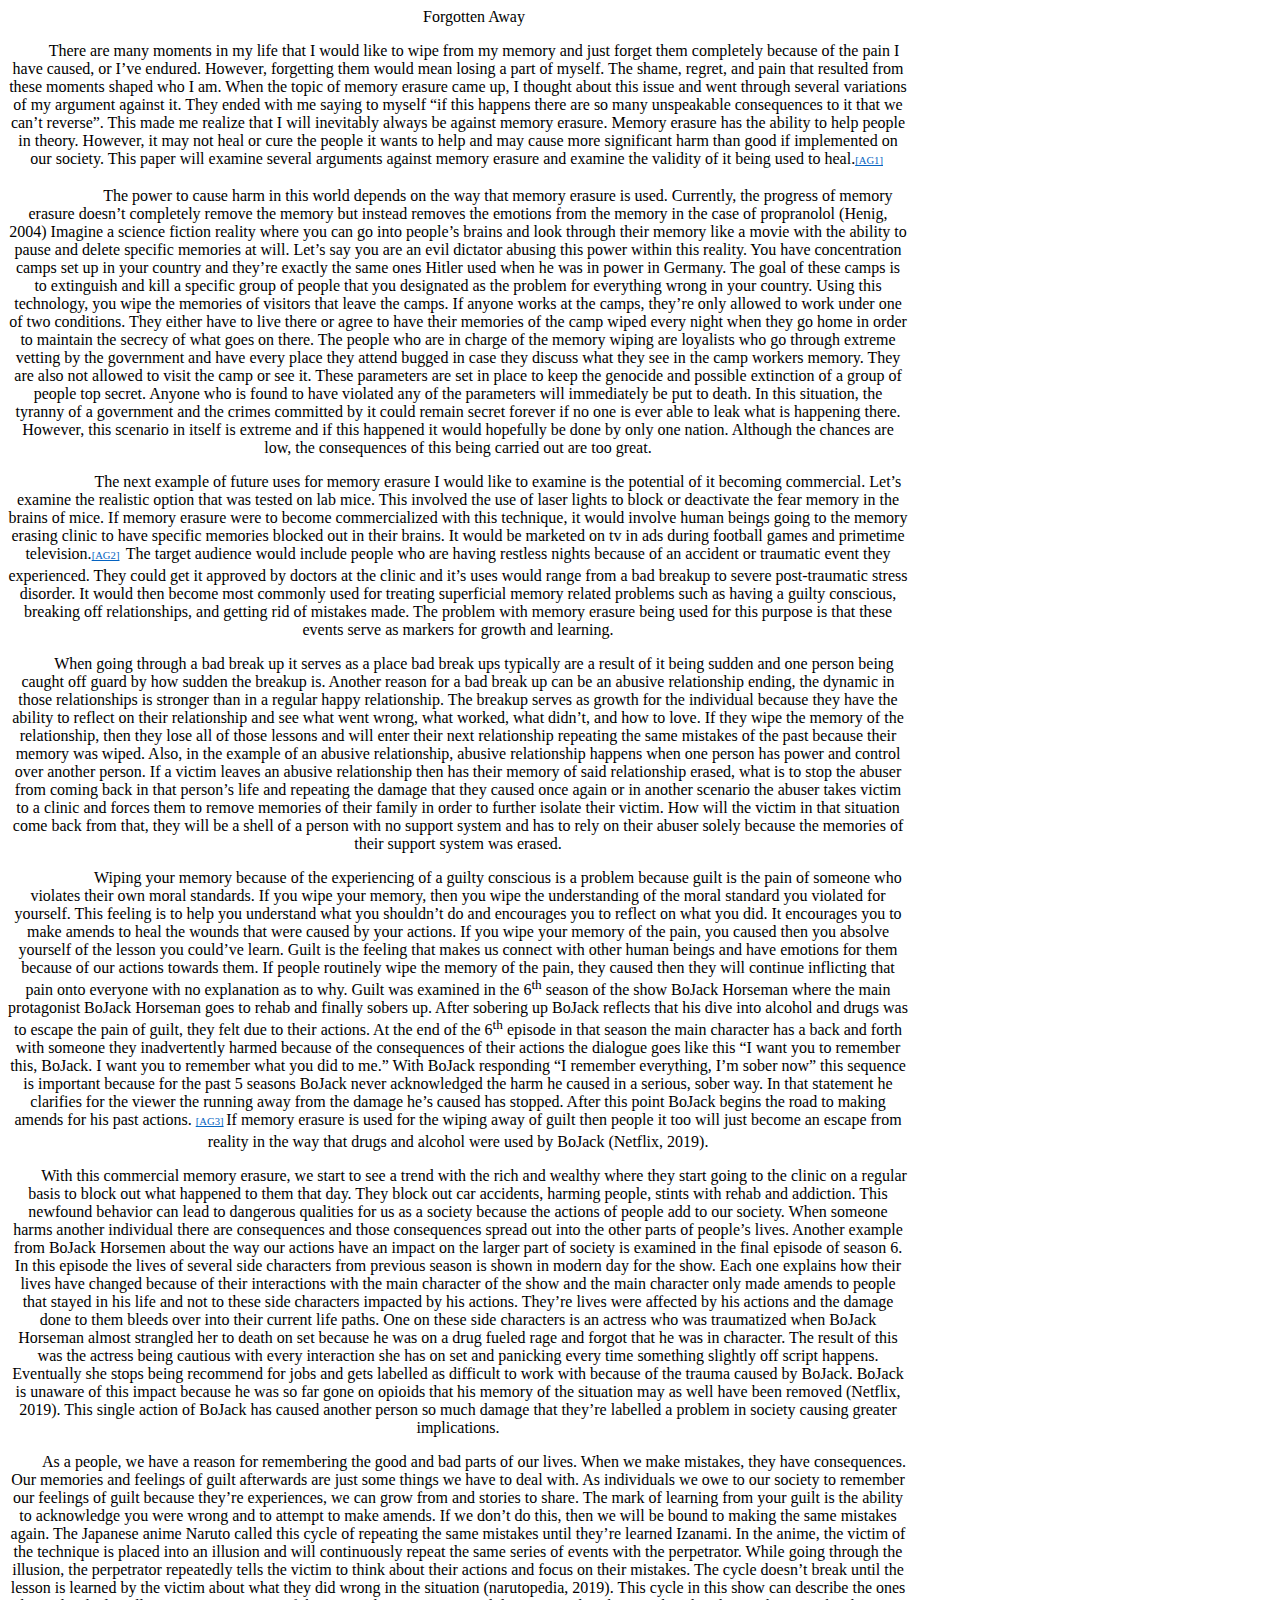
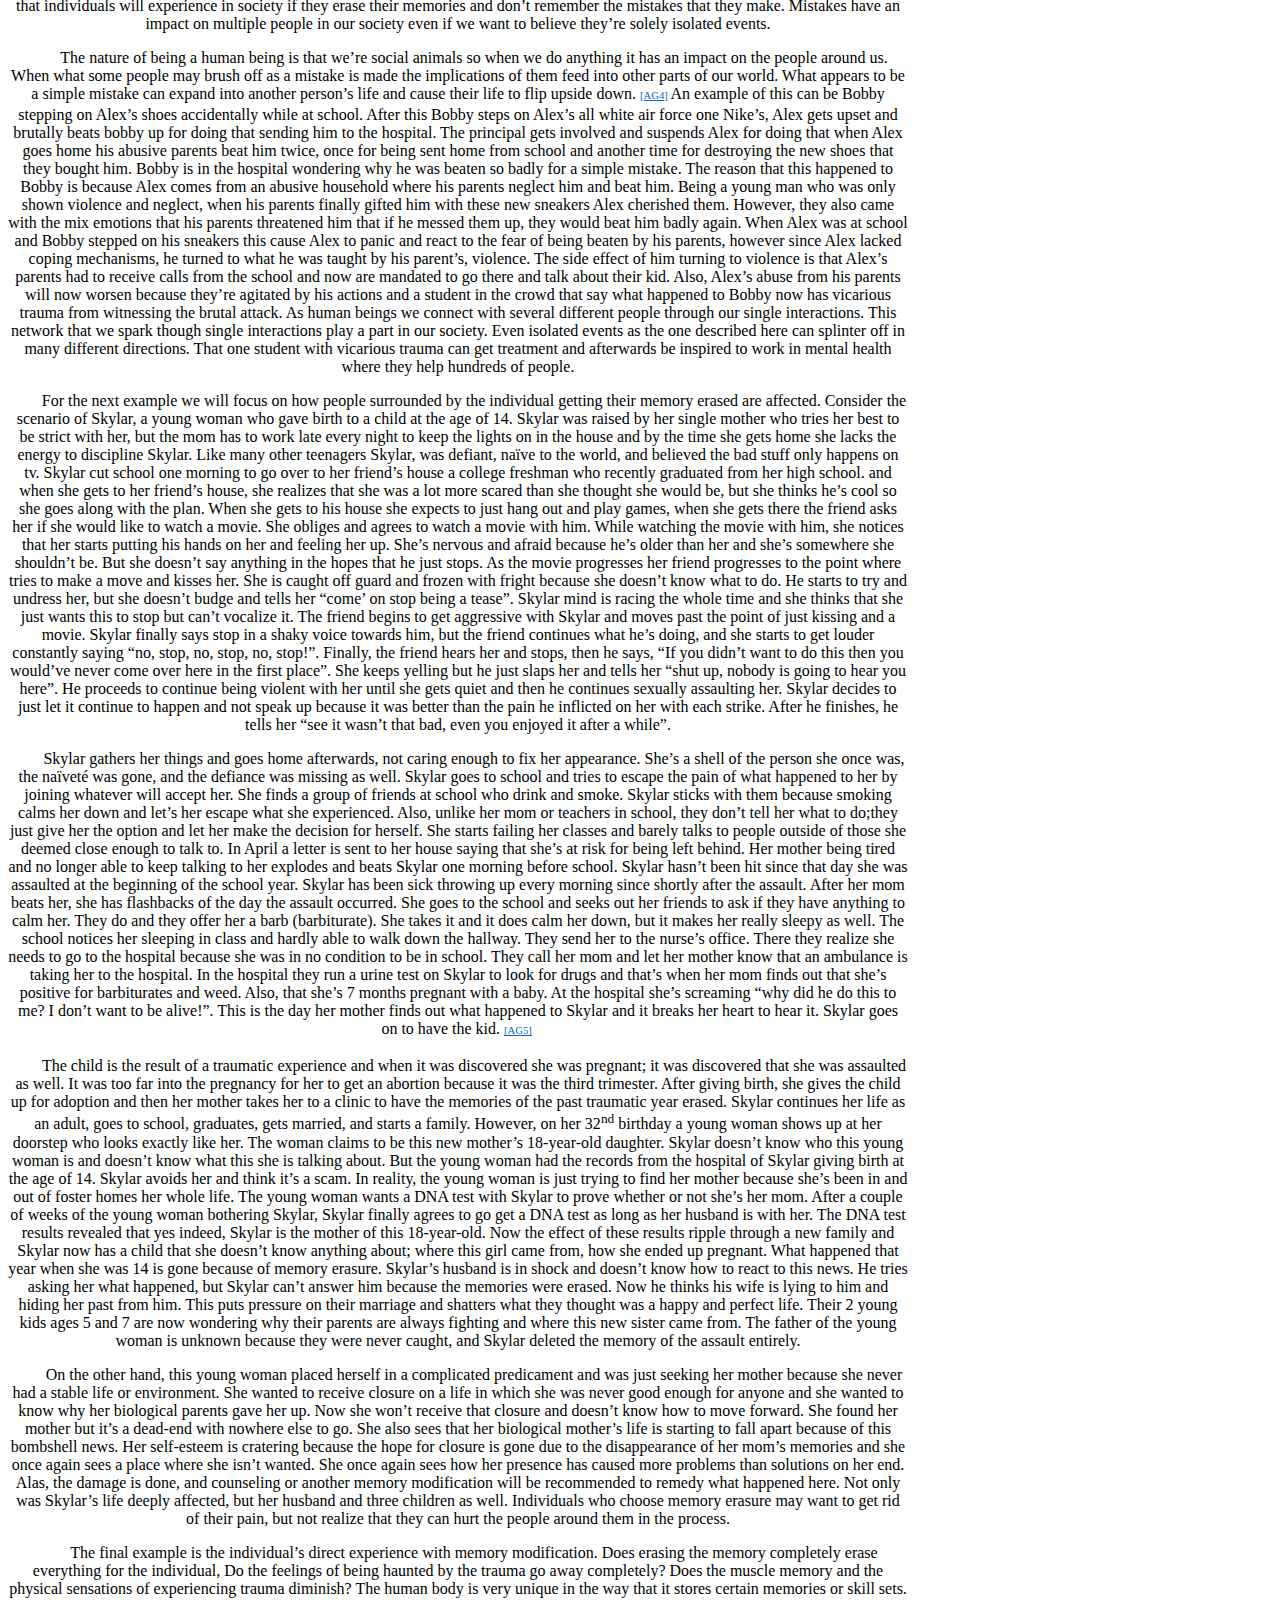
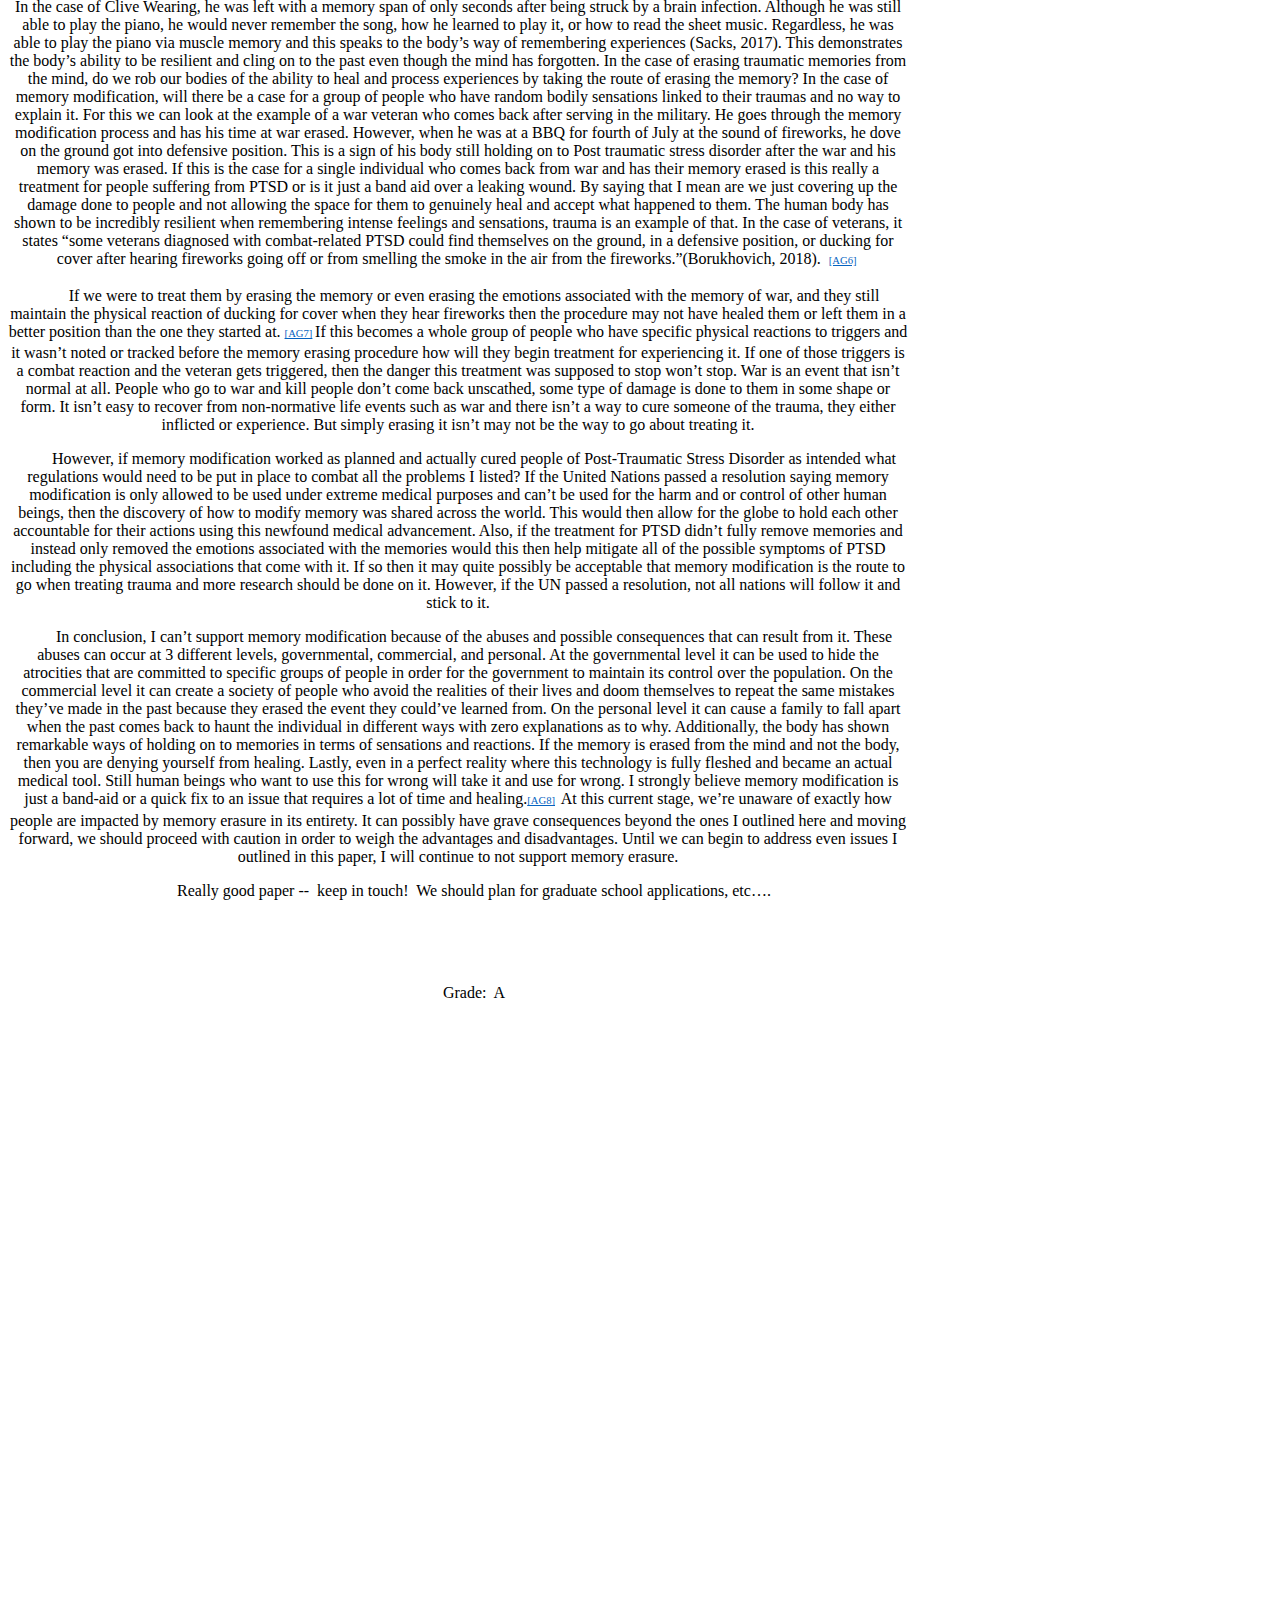
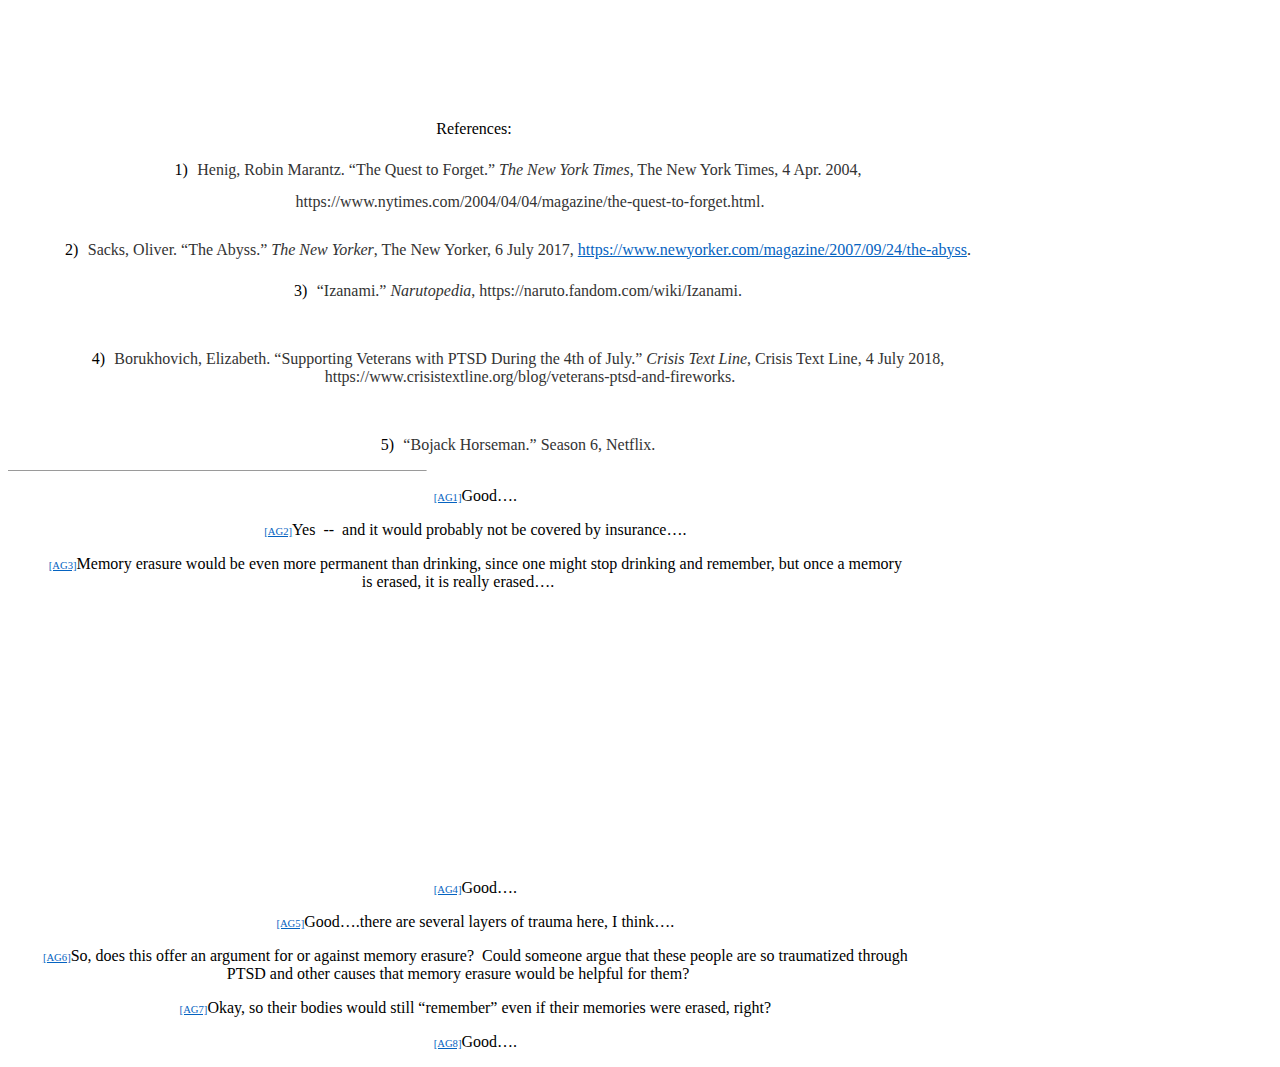
==== commit 47d7bf4f: "removed microsoft stuff" ====
--- a/Paper.html
+++ b/Paper.html
@@ -1,99 +1,20 @@
 <html>
 
 <head>
+	<link rel="stylesheet" href="css/styles.css">
 <meta http-equiv=Content-Type content="text/html; charset=utf-8">
-<meta name=Generator content="Microsoft Word 15 (filtered)">
-
-<!--
-<style>
-	/* Font Definitions */
- @font-face
-	{font-family:"Cambria Math";
-	panose-1:2 4 5 3 5 4 6 3 2 4;}
-@font-face
-	{font-family:Calibri;
-	panose-1:2 15 5 2 2 2 4 3 2 4;}
- /* Style Definitions */
- p.MsoNormal, li.MsoNormal, div.MsoNormal
-	{margin:0in;
-	font-size:12.0pt;
-	font-family:"Times New Roman",serif;}
-p.MsoCommentText, li.MsoCommentText, div.MsoCommentText
-	{mso-style-link:"Comment Text Char";
-	margin:0in;
-	font-size:10.0pt;
-	font-family:"Times New Roman",serif;}
-p.MsoHeader, li.MsoHeader, div.MsoHeader
-	{mso-style-link:"Header Char";
-	margin:0in;
-	font-size:12.0pt;
-	font-family:"Calibri",sans-serif;}
-a:link, span.MsoHyperlink
-	{color:#0563C1;
-	text-decoration:underline;}
-p.MsoListParagraph, li.MsoListParagraph, div.MsoListParagraph
-	{margin-top:0in;
-	margin-right:0in;
-	margin-bottom:0in;
-	margin-left:.5in;
-	font-size:12.0pt;
-	font-family:"Calibri",sans-serif;}
-p.MsoListParagraphCxSpFirst, li.MsoListParagraphCxSpFirst, div.MsoListParagraphCxSpFirst
-	{margin-top:0in;
-	margin-right:0in;
-	margin-bottom:0in;
-	margin-left:.5in;
-	font-size:12.0pt;
-	font-family:"Calibri",sans-serif;}
-p.MsoListParagraphCxSpMiddle, li.MsoListParagraphCxSpMiddle, div.MsoListParagraphCxSpMiddle
-	{margin-top:0in;
-	margin-right:0in;
-	margin-bottom:0in;
-	margin-left:.5in;
-	font-size:12.0pt;
-	font-family:"Calibri",sans-serif;}
-p.MsoListParagraphCxSpLast, li.MsoListParagraphCxSpLast, div.MsoListParagraphCxSpLast
-	{margin-top:0in;
-	margin-right:0in;
-	margin-bottom:0in;
-	margin-left:.5in;
-	font-size:12.0pt;
-	font-family:"Calibri",sans-serif;}
-span.HeaderChar
-	{mso-style-name:"Header Char";
-	mso-style-link:Header;}
-span.apple-converted-space
-	{mso-style-name:apple-converted-space;}
-span.CommentTextChar
-	{mso-style-name:"Comment Text Char";
-	mso-style-link:"Comment Text";
-	font-family:"Times New Roman",serif;}
-.MsoChpDefault
-	{font-family:"Calibri",sans-serif;}
- /* Page Definitions */
- @page WordSection1
-	{size:8.5in 11.0in;
-	margin:1.0in 1.0in 1.0in 1.0in;}
-div.WordSection1
-	{page:WordSection1;}
- /* List Definitions */
- ol
-	{margin-bottom:0in;}
-ul
-	{margin-bottom:0in;}
-</style>
--->
+
+
 
 </head>
 
-<body lang=EN-US link="#0563C1" vlink="#954F72" style='word-wrap:break-word'>
+<body lang=EN-US>
 
 <div class=WordSection1>
 
-<p class=MsoNormal align=center style='text-align:center;text-indent:.5in;
-line-height:200%'>Forgotten Away</p>
-
-<p class=MsoNormal style='text-indent:.5in;line-height:200%'>There are many
+<p >Forgotten Away</p>
+
+<p  >There are many
 moments in my life that I would like to wipe from my memory and just forget
 them completely because of the pain I have caused, or I’ve endured. However,
 forgetting them would mean losing a part of myself. The shame, regret, and pain
@@ -112,7 +33,7 @@
 onmouseout="msoCommentHide('_com_1')" href="#_msocom_1" language=JavaScript
 name="_msoanchor_1">[AG1]</a>&nbsp;</span></span></p>
 
-<p class=MsoNormal style='line-height:200%'>            The power to cause harm
+<p >            The power to cause harm
 in this world depends on the way that memory erasure is used. Currently, the
 progress of memory erasure doesn’t completely remove the memory but instead removes
 the emotions from the memory in the case of propranolol (Henig, 2004) Imagine a
@@ -139,7 +60,7 @@
 would hopefully be done by only one nation. Although the chances are low, the
 consequences of this being carried out are too great. </p>
 
-<p class=MsoNormal style='line-height:200%'>            <a>The next example of
+<p >            <a>The next example of
 future uses for memory erasure I would like to examine is the potential of it
 becoming commercial. Let’s examine the realistic option that was tested on lab
 mice. This involved the use of laser lights to block or deactivate the fear
@@ -161,7 +82,7 @@
 erasure being used for this purpose is that these events serve as markers for
 growth and learning. </p>
 
-<p class=MsoNormal style='text-indent:.5in;line-height:200%'>When going through
+<p  >When going through
 a bad break up it serves as a place bad break ups typically are a result of it
 being sudden and one person being caught off guard by how sudden the breakup
 is. Another reason for a bad break up can be an abusive relationship ending,
@@ -182,7 +103,7 @@
 to rely on their abuser solely because the memories of their support system was
 erased.</p>
 
-<p class=MsoNormal style='line-height:200%'>            Wiping your memory
+<p >            Wiping your memory
 because of the experiencing of a guilty conscious is a problem because guilt is
 the pain of someone who violates their own moral standards. If you wipe your
 memory, then you wipe the understanding of the moral standard you violated for
@@ -214,7 +135,7 @@
 the wiping away of guilt then people it too will just become an escape from
 reality in the way that drugs and alcohol were used by BoJack (Netflix, 2019).</p>
 
-<p class=MsoNormal style='text-indent:.5in;line-height:200%'>With this
+<p  >With this
 commercial memory erasure, we start to see a trend with the rich and wealthy
 where they start going to the clinic on a regular basis to block out what
 happened to them that day. They block out car accidents, harming people, stints
@@ -241,7 +162,7 @@
 (Netflix, 2019). This single action of BoJack has caused another person so much
 damage that they’re labelled a problem in society causing greater implications.</p>
 
-<p class=MsoNormal style='text-indent:.5in;line-height:200%'>As a people, we have
+<p  >As a people, we have
 a reason for remembering the good and bad parts of our lives. When we make
 mistakes, they have consequences. Our memories and feelings of guilt afterwards
 are just some things we have to deal with. As individuals we owe to our society
@@ -261,7 +182,7 @@
 people in our society even if we want to believe they’re solely isolated
 events. </p>
 
-<p class=MsoNormal style='text-indent:.5in;line-height:200%'>The nature of
+<p  >The nature of
 being a human being is that we’re social animals so when we do anything it has
 an impact on the people around us. When what some people may brush off as a
 mistake is made the implications of them feed into other parts of our world. <a>What
@@ -298,7 +219,7 @@
 treatment and afterwards be inspired to work in mental health where they help
 hundreds of people.</p>
 
-<p class=MsoNormal style='text-indent:.5in;line-height:200%'>For the next
+<p  >For the next
 example we will focus on how people surrounded by the individual getting their
 memory erased are affected. Consider the scenario of Skylar, a young woman who
 gave birth to a child at the age of 14. Skylar was raised by her single mother
@@ -334,7 +255,7 @@
 After he finishes, he tells her “see it wasn’t that bad, even you enjoyed it
 after a while”. </p>
 
-<p class=MsoNormal style='text-indent:.5in;line-height:200%'>Skylar gathers her
+<p  >Skylar gathers her
 things and goes home afterwards, not caring enough to fix her appearance. She’s
 a shell of the person she once was, the naïveté was gone, and the defiance was
 missing as well. Skylar goes to school and tries to escape the pain of what
@@ -368,7 +289,7 @@
 onmouseout="msoCommentHide('_com_5')" href="#_msocom_5" language=JavaScript
 name="_msoanchor_5">[AG5]</a>&nbsp;</span></span></p>
 
-<p class=MsoNormal style='text-indent:.5in;line-height:200%'>The child is the
+<p  >The child is the
 result of a traumatic experience and when it was discovered she was pregnant;
 it was discovered that she was assaulted as well. It was too far into the
 pregnancy for her to get an abortion because it was the third trimester. After giving
@@ -398,7 +319,7 @@
 father of the young woman is unknown because they were never caught, and Skylar
 deleted the memory of the assault entirely. </p>
 
-<p class=MsoNormal style='text-indent:.5in;line-height:200%'>On the other hand,
+<p  >On the other hand,
 this young woman placed herself in a complicated predicament and was just
 seeking her mother because she never had a stable life or environment. She
 wanted to receive closure on a life in which she was never good enough for
@@ -415,7 +336,7 @@
 Individuals who choose memory erasure may want to get rid of their pain, but
 not realize that they can hurt the people around them in the process. </p>
 
-<p class=MsoNormal style='text-indent:.5in;line-height:200%'>The final example
+<p  >The final example
 is the individual’s direct experience with memory modification. Does erasing
 the memory completely erase everything for the individual, Do the feelings of
 being haunted by the trauma go away completely? Does the muscle memory and the
@@ -453,7 +374,7 @@
 onmouseout="msoCommentHide('_com_6')" href="#_msocom_6" language=JavaScript
 name="_msoanchor_6">[AG6]</a>&nbsp;</span></span></p>
 
-<p class=MsoNormal style='text-indent:.5in;line-height:200%'><a>If we were to
+<p  ><a>If we were to
 treat them by erasing the memory or even erasing the emotions associated with
 the memory of war, and they still maintain the physical reaction of ducking for
 cover when they hear fireworks then the procedure may not have healed them or
@@ -474,7 +395,7 @@
 or experience. But simply erasing it isn’t may not be the way to go about
 treating it. </p>
 
-<p class=MsoNormal style='text-indent:.5in;line-height:200%'>However, if memory
+<p  >However, if memory
 modification worked as planned and actually cured people of Post-Traumatic
 Stress Disorder as intended what regulations would need to be put in place to
 combat all the problems I listed? If the United Nations passed a resolution
@@ -490,7 +411,7 @@
 treating trauma and more research should be done on it. However, if the UN
 passed a resolution, not all nations will follow it and stick to it. </p>
 
-<p class=MsoNormal style='text-indent:.5in;line-height:200%'>In conclusion, I can’t
+<p  >In conclusion, I can’t
 support memory modification because of the abuses and possible consequences
 that can result from it. These abuses can occur at 3 different levels,
 governmental, commercial, and personal. At the governmental level it can be
@@ -519,65 +440,54 @@
 and disadvantages. Until we can begin to address even issues I outlined in this
 paper, I will continue to not support memory erasure.</p>
 
-<p class=MsoNormal style='text-indent:.5in;line-height:200%'>Really good paper
+<p  >Really good paper
 --  keep in touch!  We should plan for graduate school applications, etc….</p>
 
-<p class=MsoNormal style='text-indent:.5in;line-height:200%'>&nbsp;</p>
-
-<p class=MsoNormal style='text-indent:.5in;line-height:200%'>&nbsp;</p>
-
-<p class=MsoNormal style='text-indent:.5in;line-height:200%'>Grade:  A</p>
-
-<p class=MsoNormal style='text-indent:.5in;line-height:200%'>&nbsp;</p>
-
-<p class=MsoNormal style='text-indent:.5in;line-height:200%'>&nbsp;</p>
-
-<p class=MsoNormal style='text-indent:.5in;line-height:200%'>&nbsp;</p>
-
-<p class=MsoNormal style='text-indent:.5in;line-height:200%'>&nbsp;</p>
-
-<p class=MsoNormal style='text-indent:.5in;line-height:200%'>&nbsp;</p>
-
-<p class=MsoNormal style='line-height:200%'>&nbsp;</p>
-
-<p class=MsoNormal style='line-height:200%'>&nbsp;</p>
-
-<p class=MsoNormal align=center style='text-align:center;text-indent:.5in;
-line-height:200%'>&nbsp;</p>
-
-<p class=MsoNormal align=center style='text-align:center;text-indent:.5in;
-line-height:200%'>&nbsp;</p>
-
-<p class=MsoNormal align=center style='text-align:center;text-indent:.5in;
-line-height:200%'>&nbsp;</p>
-
-<p class=MsoNormal align=center style='text-align:center;text-indent:.5in;
-line-height:200%'>&nbsp;</p>
-
-<p class=MsoNormal align=center style='text-align:center;text-indent:.5in;
-line-height:200%'>&nbsp;</p>
-
-<p class=MsoNormal align=center style='text-align:center;text-indent:.5in;
-line-height:200%'>&nbsp;</p>
-
-<p class=MsoNormal align=center style='text-align:center;text-indent:.5in;
-line-height:200%'>&nbsp;</p>
-
-<p class=MsoNormal align=center style='text-align:center;text-indent:.5in;
-line-height:200%'>&nbsp;</p>
-
-<p class=MsoNormal align=center style='text-align:center;text-indent:.5in;
-line-height:200%'>&nbsp;</p>
-
-<p class=MsoNormal align=center style='text-align:center;text-indent:.5in;
-line-height:200%'>&nbsp;</p>
-
-<p class=MsoNormal style='line-height:200%'>&nbsp;</p>
-
-<p class=MsoNormal style='line-height:200%'>&nbsp;</p>
-
-<p class=MsoNormal align=center style='text-align:center;text-indent:.5in;
-line-height:200%'>References:</p>
+<p  >&nbsp;</p>
+
+<p  >&nbsp;</p>
+
+<p  >Grade:  A</p>
+
+<p  >&nbsp;</p>
+
+<p  >&nbsp;</p>
+
+<p  >&nbsp;</p>
+
+<p  >&nbsp;</p>
+
+<p  >&nbsp;</p>
+
+<p  style='line-height:200%'>&nbsp;</p>
+
+<p  style='line-height:200%'>&nbsp;</p>
+
+<p  align=center >&nbsp;</p>
+
+<p  align=center >&nbsp;</p>
+
+<p  align=center >&nbsp;</p>
+
+<p  align=center >&nbsp;</p>
+
+<p  align=center >&nbsp;</p>
+
+<p  align=center >&nbsp;</p>
+
+<p  align=center >&nbsp;</p>
+
+<p  align=center >&nbsp;</p>
+
+<p  align=center >&nbsp;</p>
+
+<p  align=center >&nbsp;</p>
+
+<p  style='line-height:200%'>&nbsp;</p>
+
+<p  style='line-height:200%'>&nbsp;</p>
+
+<p  align=center >References:</p>
 
 <p class=MsoListParagraphCxSpFirst style='margin-left:.75in;text-indent:-.25in;
 line-height:200%'><span style='font-family:"Times New Roman",serif'>1)<span
--- a/css/styles.css
+++ b/css/styles.css
@@ -0,0 +1,20 @@
+body {
+  word-wrap: break-word;
+}
+h1 {
+  color: rgb(121, 109, 217);
+  background-color: wheat;
+  text-align: center;
+}
+a:link {
+  color: #0563c1;
+}
+a:visited {
+  color: #954f72;
+}
+p {
+  max-width: 900px;
+  text-align: center;
+  text-indent: 2em;
+  /*line-height: 200%;*/
+}
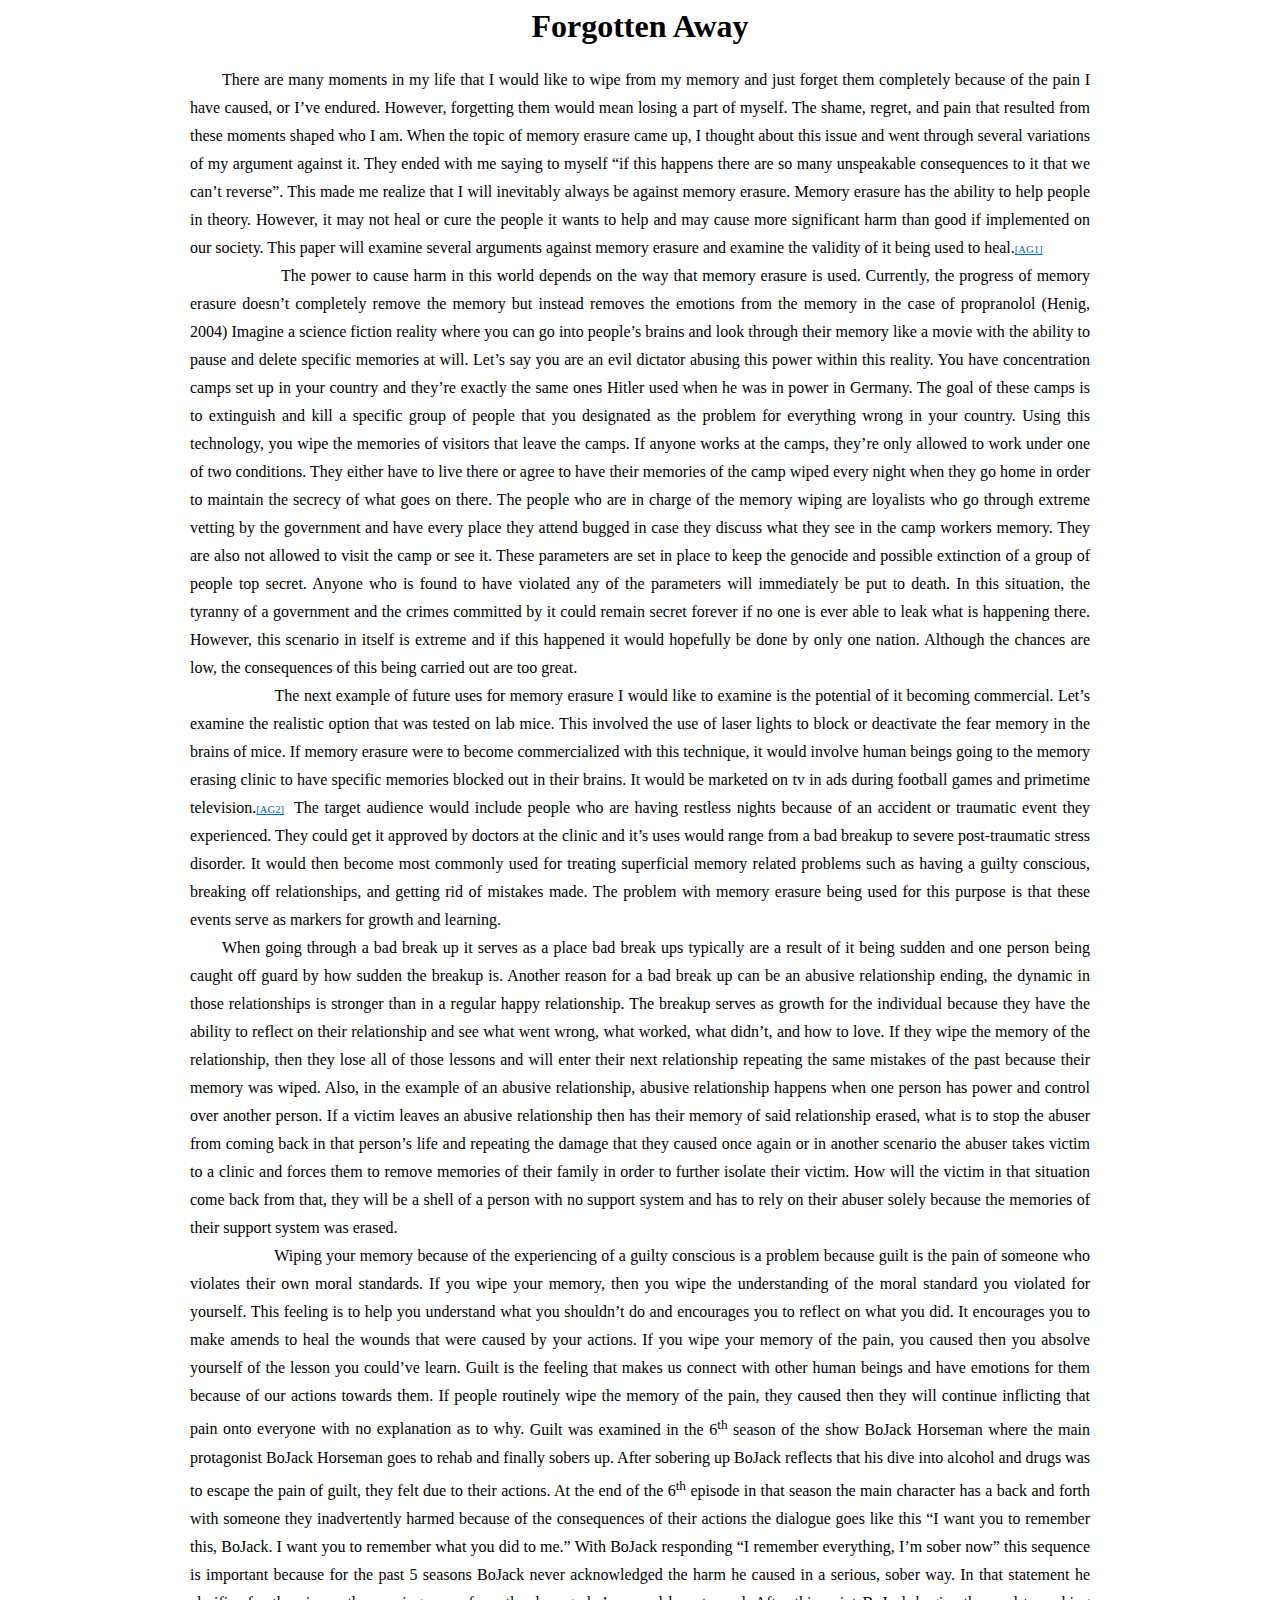
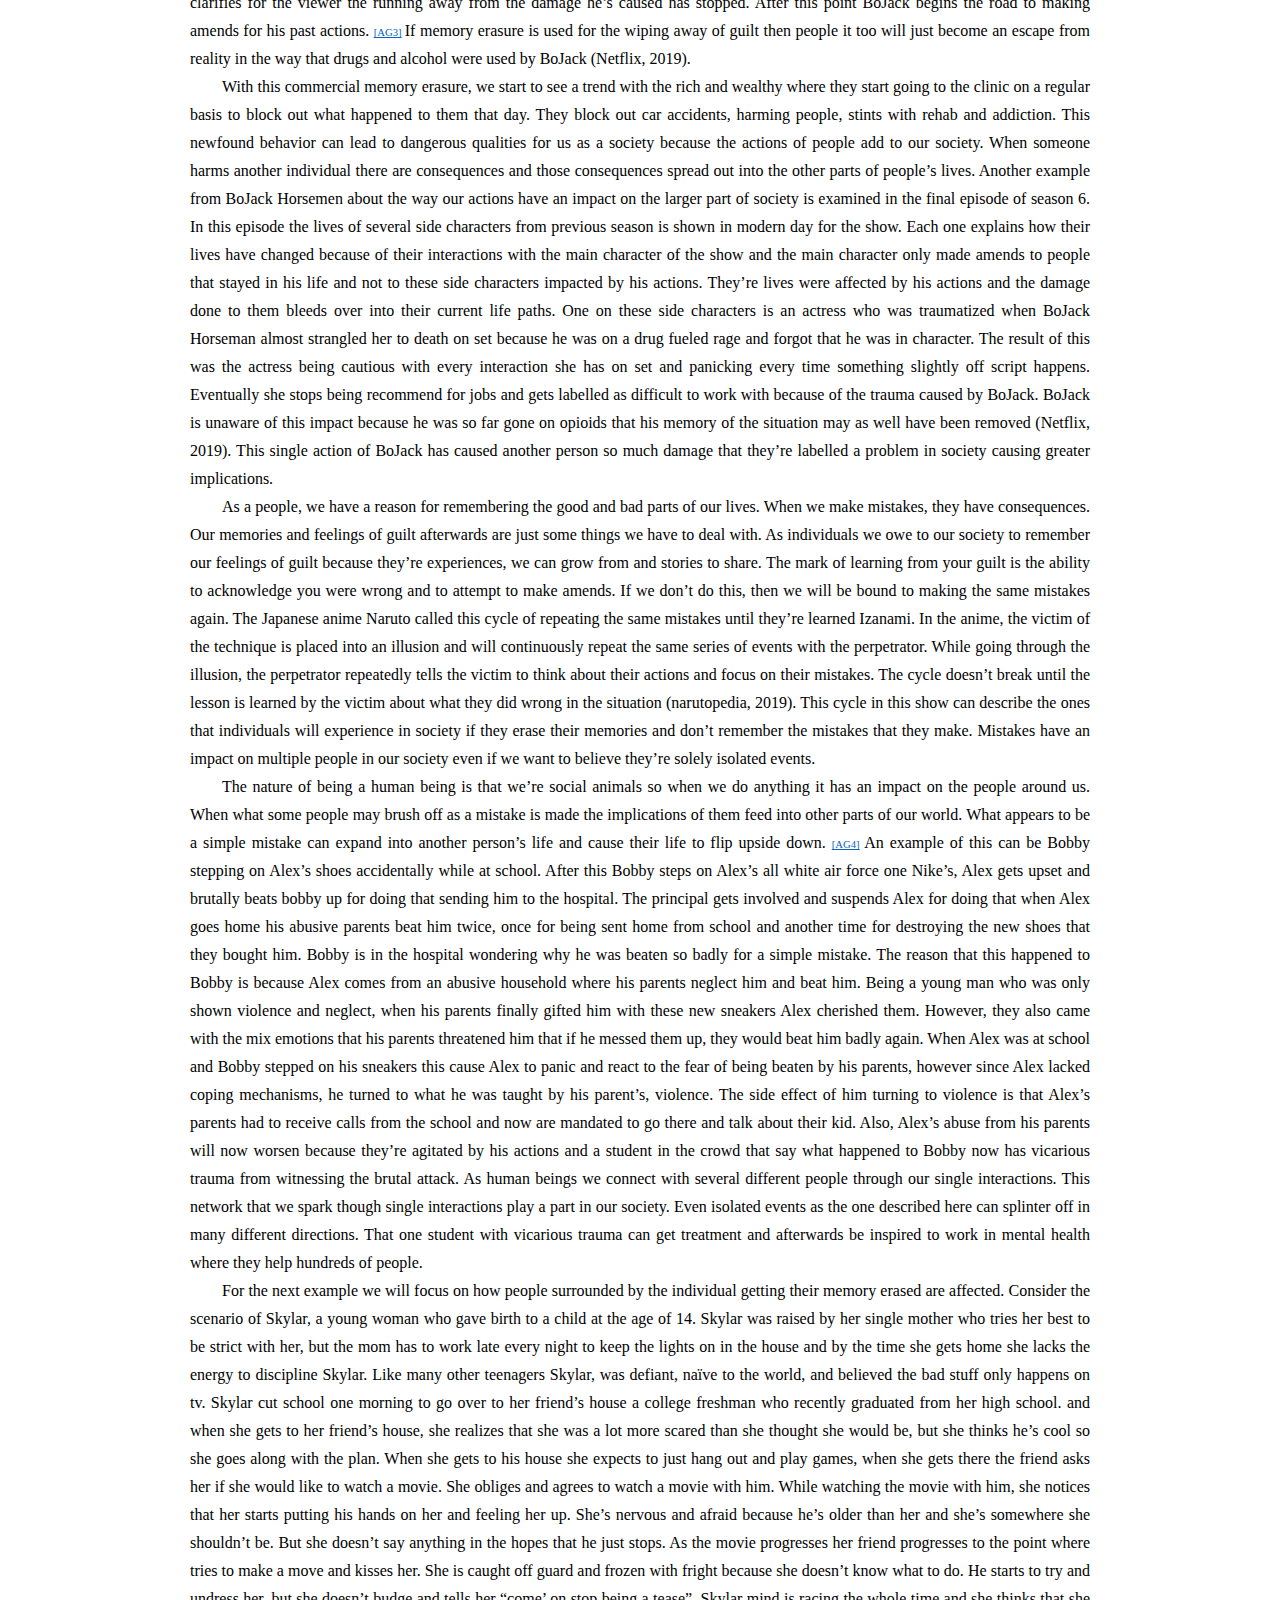
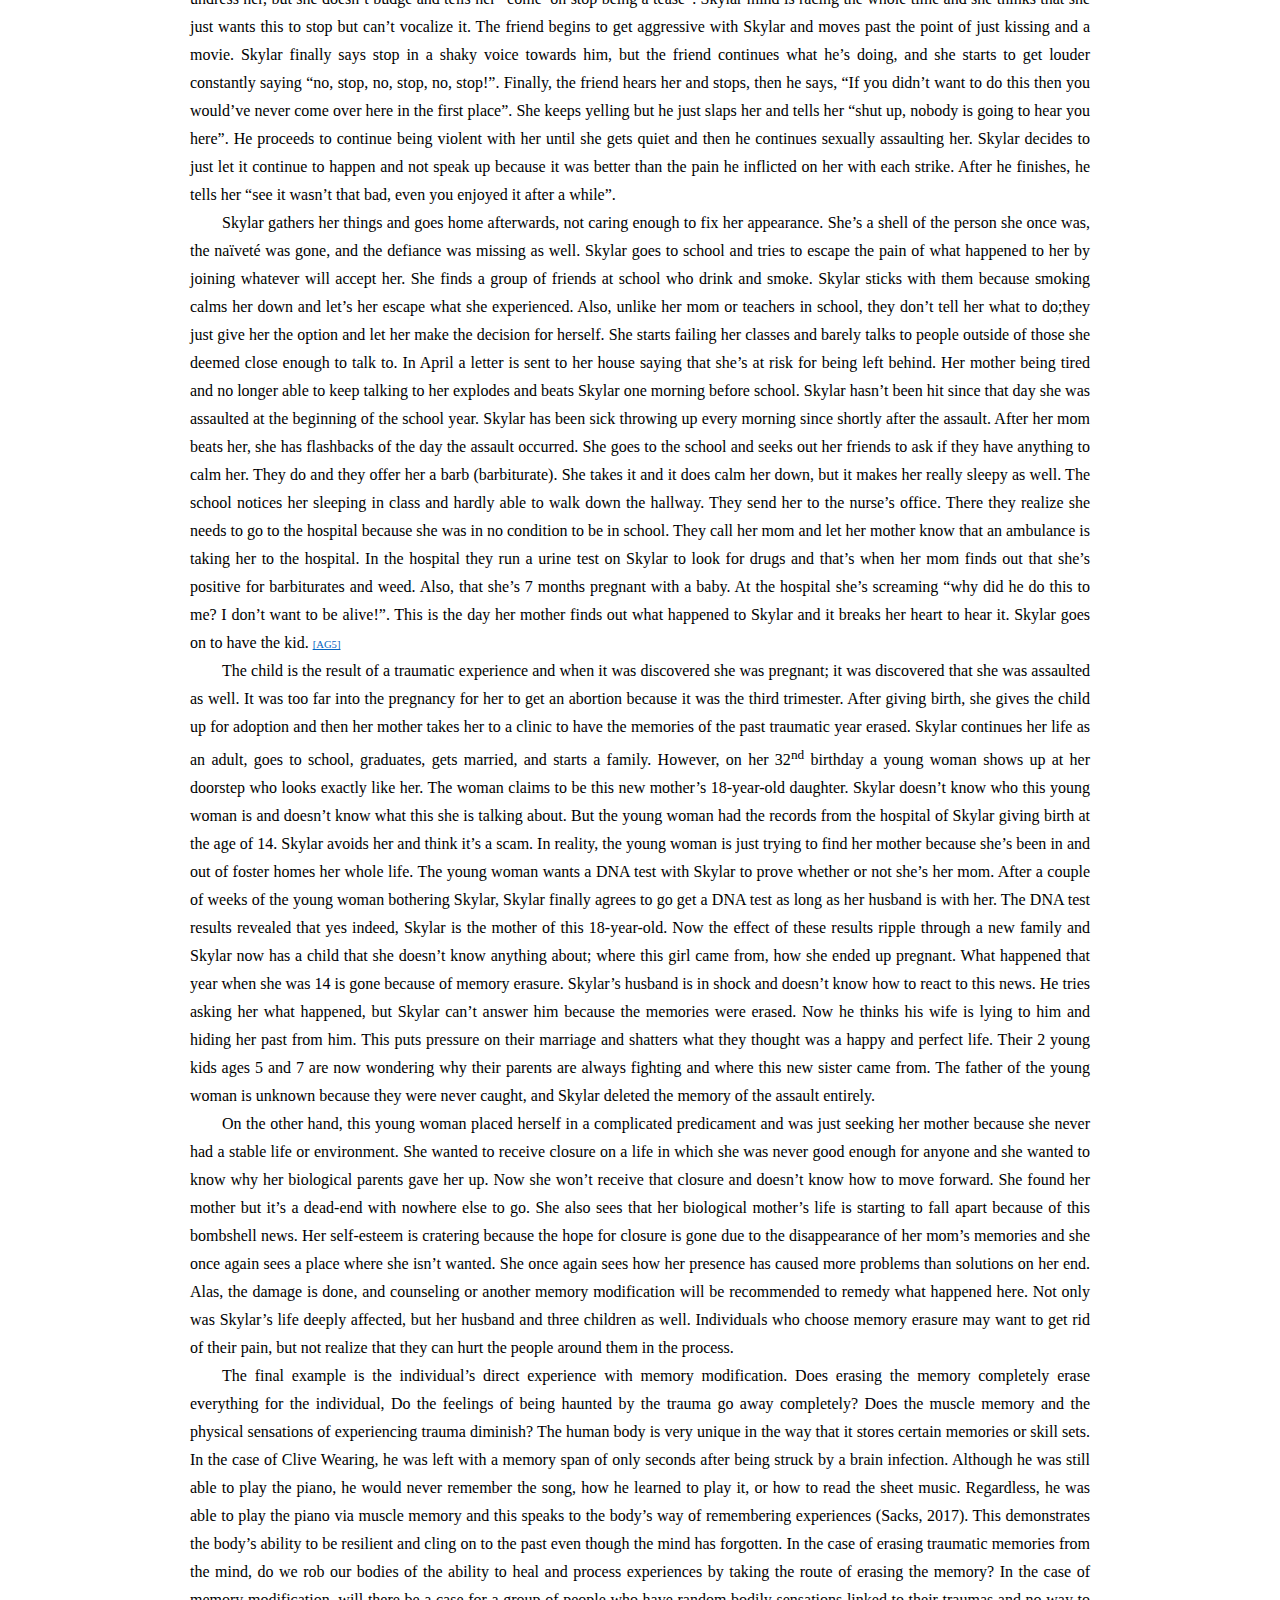
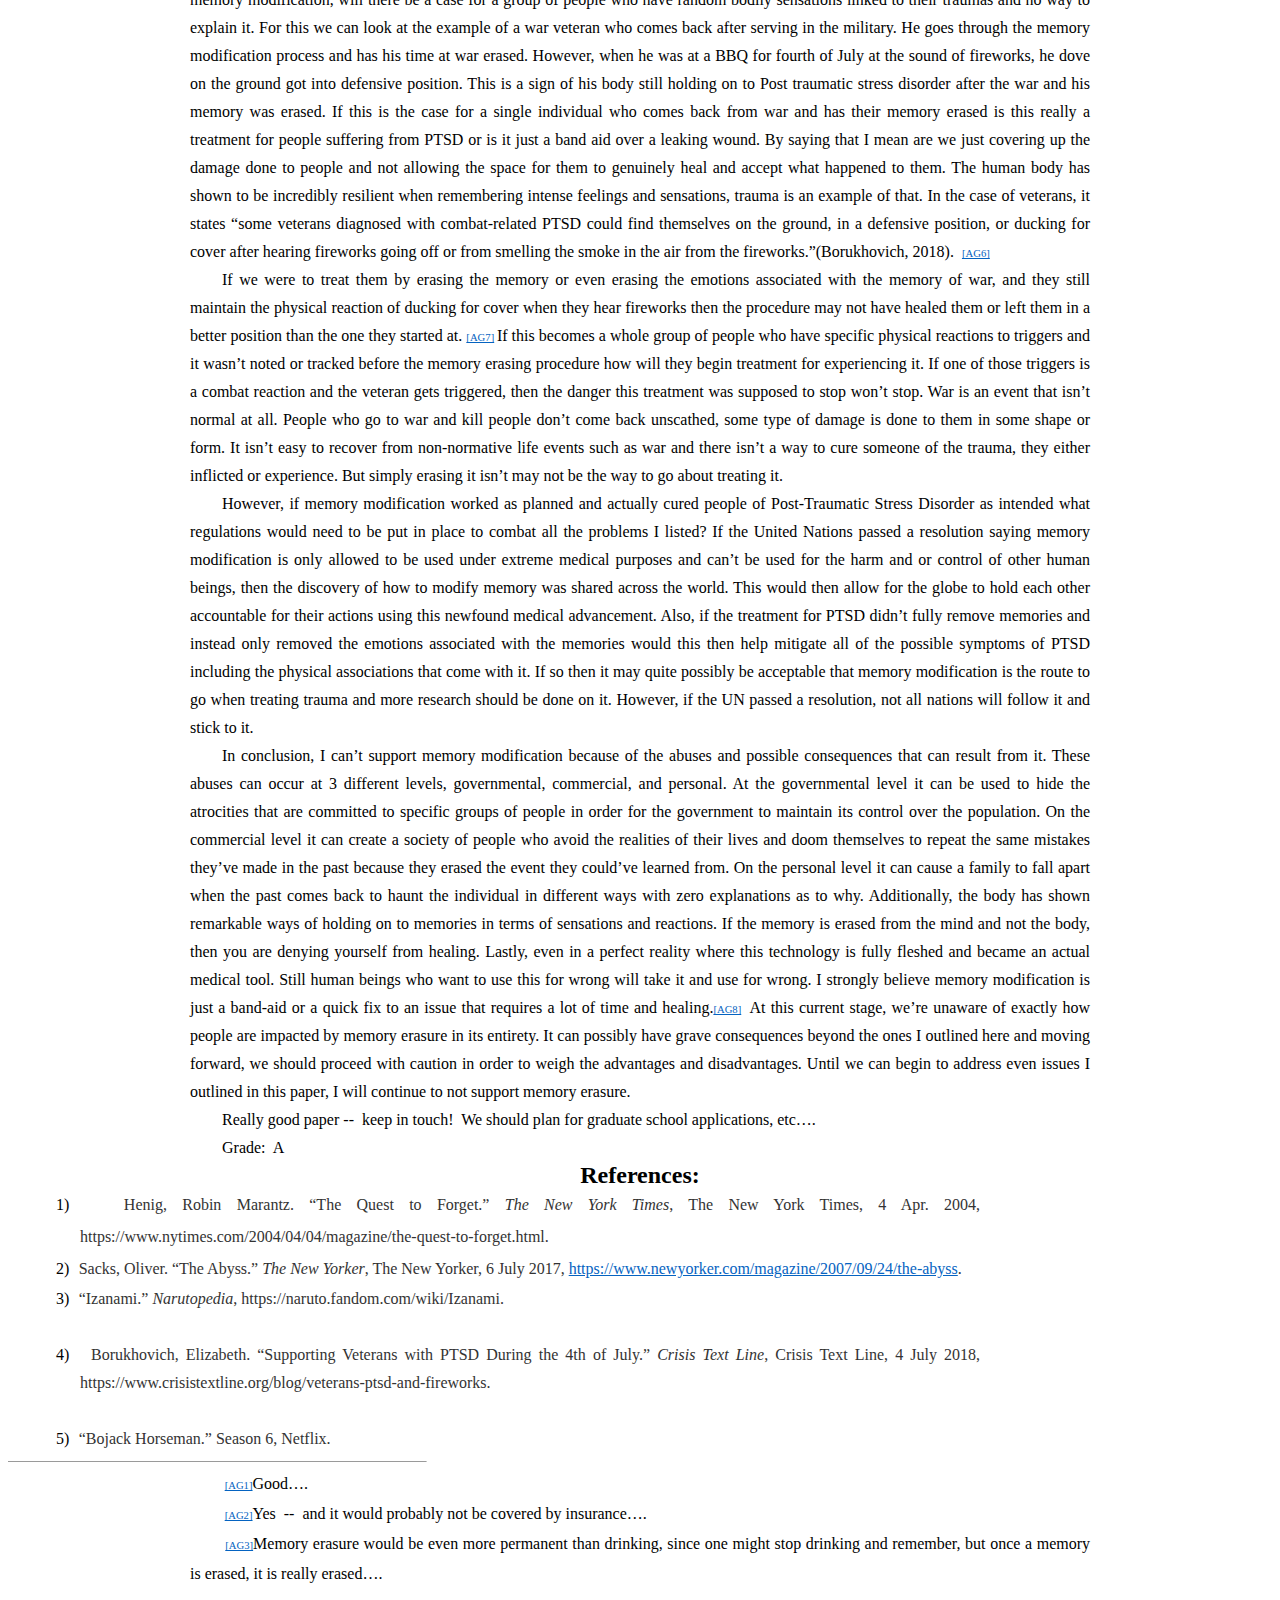
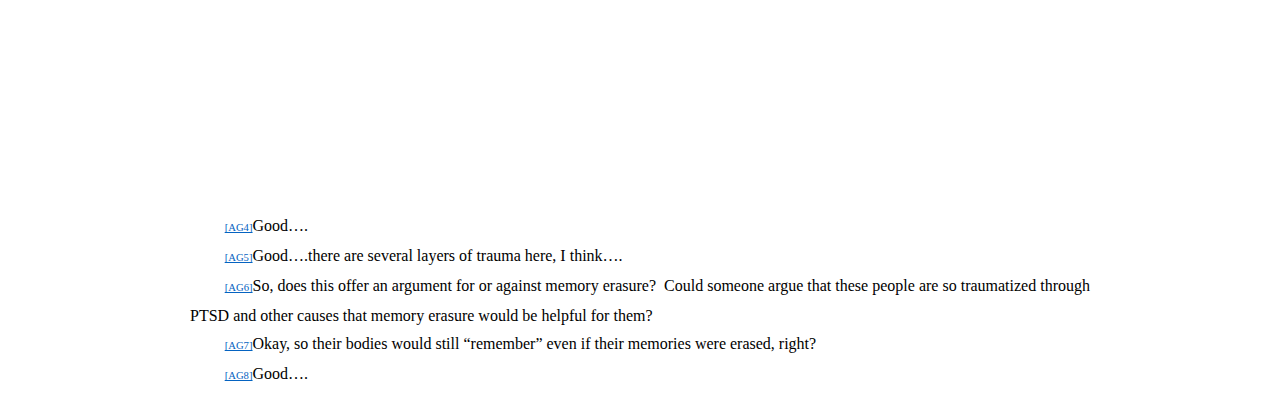
==== commit 88fa654e: "div class" ====
--- a/Paper.html
+++ b/Paper.html
@@ -10,9 +10,9 @@
 
 <body lang=EN-US>
 
-<div class=WordSection1>
-
-<p >Forgotten Away</p>
+<div class='paper'>
+
+<h1>Forgotten Away</h1>
 
 <p  >There are many
 moments in my life that I would like to wipe from my memory and just forget
@@ -443,53 +443,25 @@
 <p  >Really good paper
 --  keep in touch!  We should plan for graduate school applications, etc….</p>
 
-<p  >&nbsp;</p>
-
-<p  >&nbsp;</p>
+
+
+
 
 <p  >Grade:  A</p>
 
-<p  >&nbsp;</p>
-
-<p  >&nbsp;</p>
-
-<p  >&nbsp;</p>
-
-<p  >&nbsp;</p>
-
-<p  >&nbsp;</p>
-
-<p  style='line-height:200%'>&nbsp;</p>
-
-<p  style='line-height:200%'>&nbsp;</p>
-
-<p  align=center >&nbsp;</p>
-
-<p  align=center >&nbsp;</p>
-
-<p  align=center >&nbsp;</p>
-
-<p  align=center >&nbsp;</p>
-
-<p  align=center >&nbsp;</p>
-
-<p  align=center >&nbsp;</p>
-
-<p  align=center >&nbsp;</p>
-
-<p  align=center >&nbsp;</p>
-
-<p  align=center >&nbsp;</p>
-
-<p  align=center >&nbsp;</p>
-
-<p  style='line-height:200%'>&nbsp;</p>
-
-<p  style='line-height:200%'>&nbsp;</p>
-
-<p  align=center >References:</p>
-
-<p class=MsoListParagraphCxSpFirst style='margin-left:.75in;text-indent:-.25in;
+
+
+
+
+
+
+
+
+
+
+<h2>References:</h2>
+
+<p class="footnote" style='margin-left:.75in;text-indent:-.25in;
 line-height:200%'><span style='font-family:"Times New Roman",serif'>1)<span
 style='font:7.0pt "Times New Roman"'>&nbsp;&nbsp;&nbsp; </span></span><span
 style='font-family:"Times New Roman",serif;color:#333333;background:white'>Henig,
--- a/css/styles.css
+++ b/css/styles.css
@@ -14,7 +14,16 @@
 }
 p {
   max-width: 900px;
-  text-align: center;
+  text-align: justify;
   text-indent: 2em;
-  /*line-height: 200%;*/
+  line-height: 175%;
+  margin: auto;
 }
+.paper h1 {
+  color: black;
+  background: transparent;
+}
+.paper h2 {
+  margin: auto;
+  width: fit-content;
+}
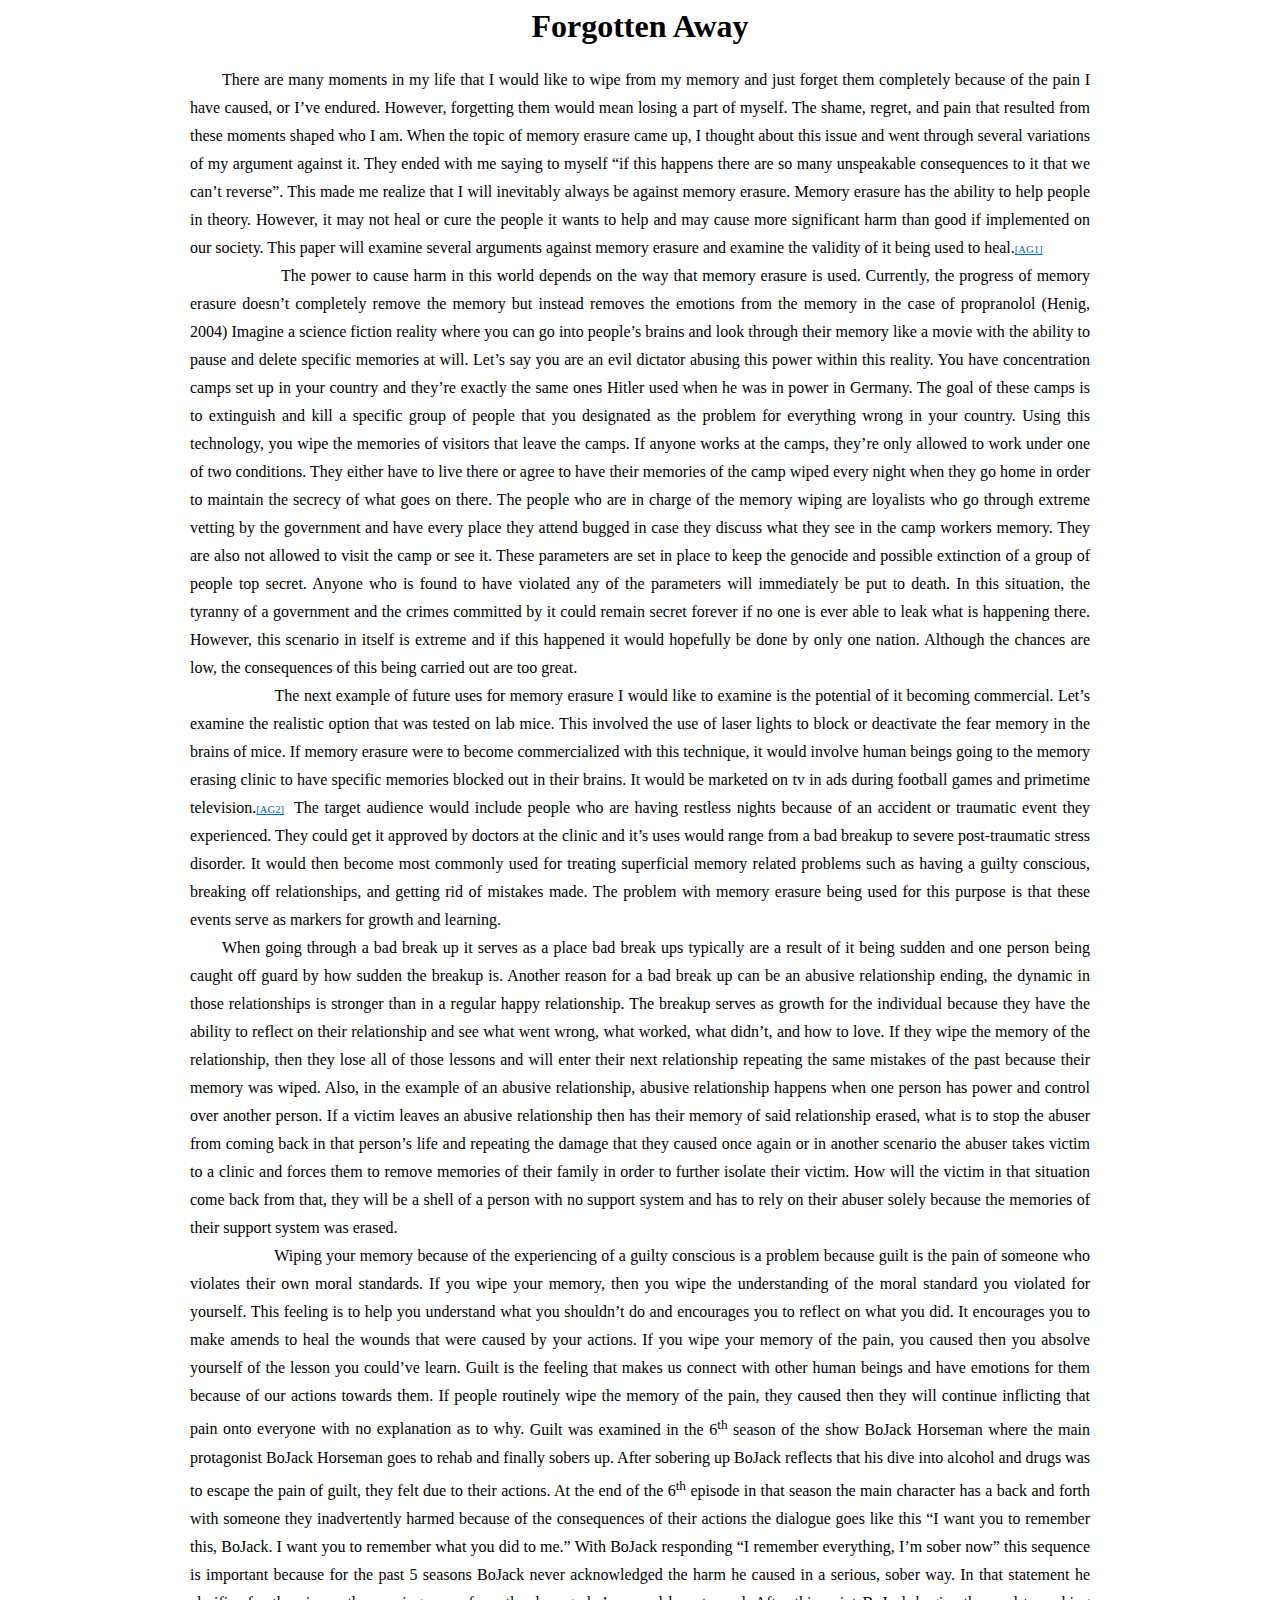
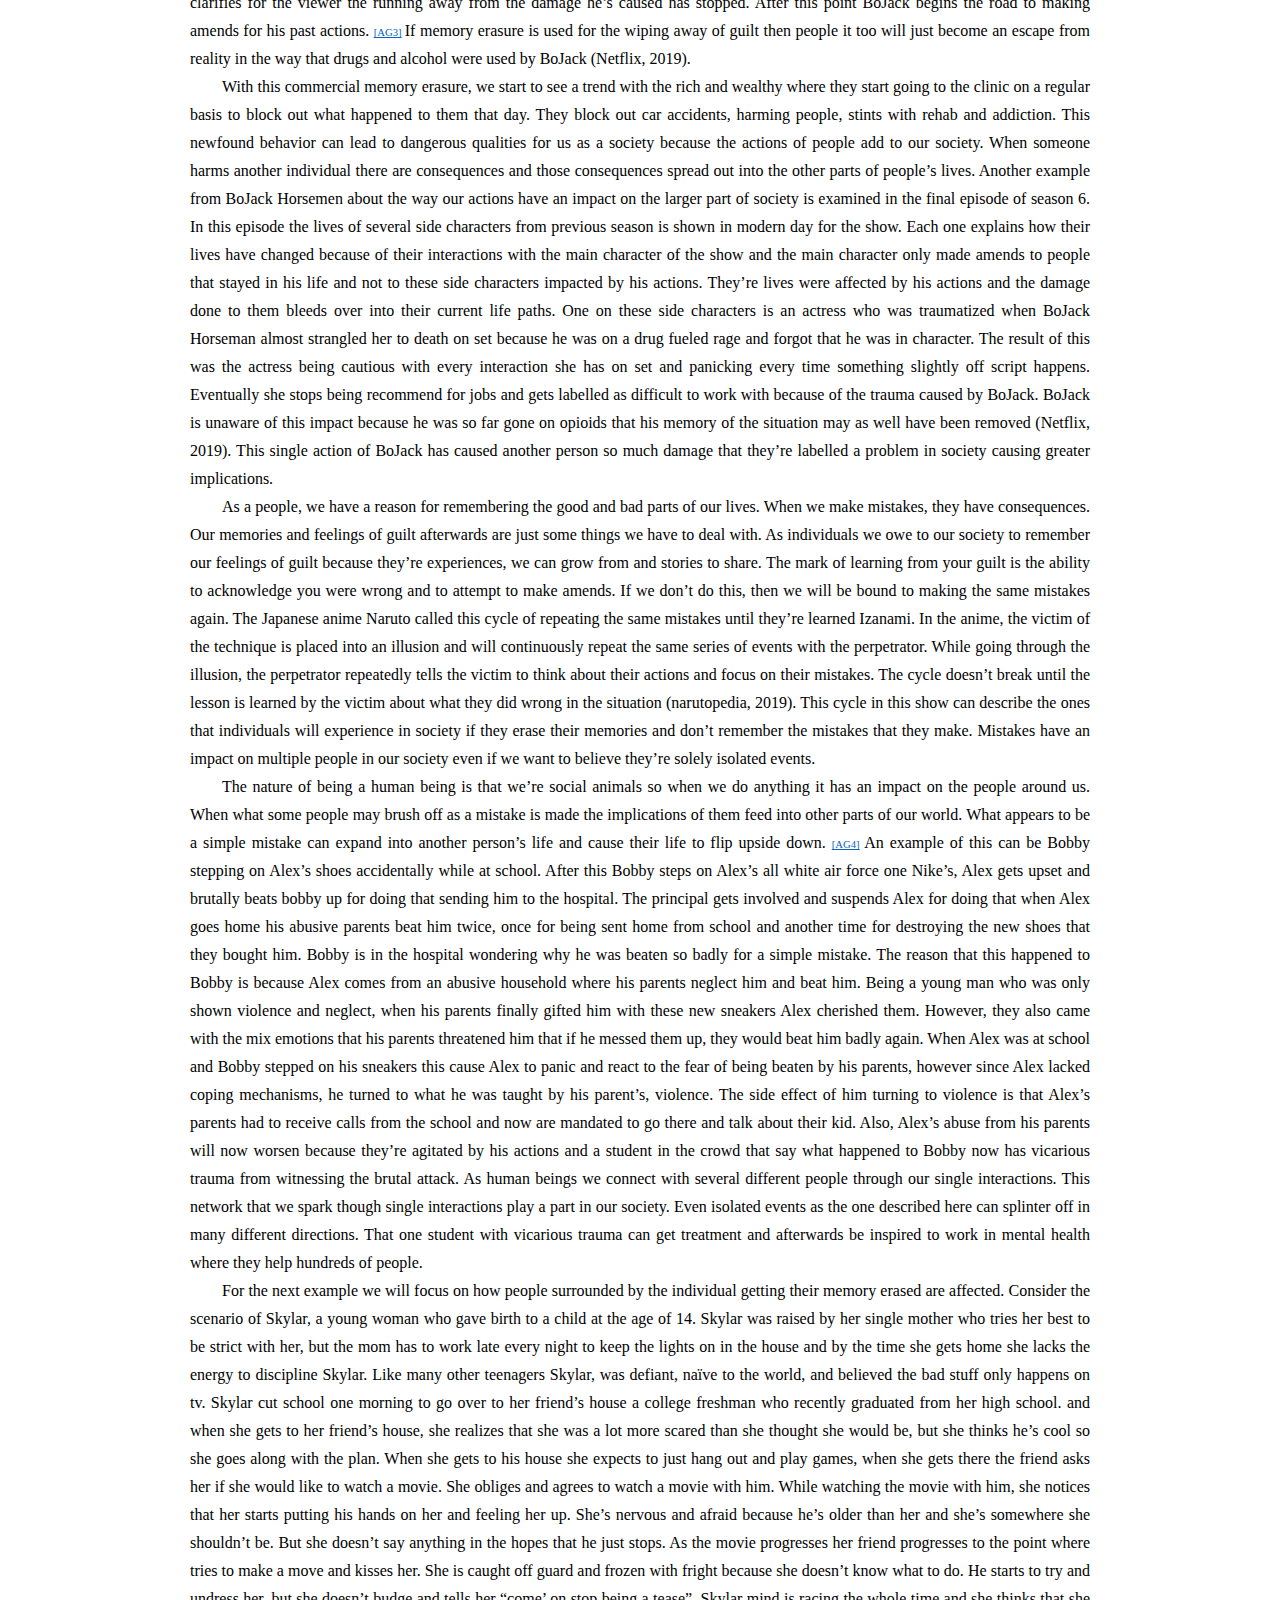
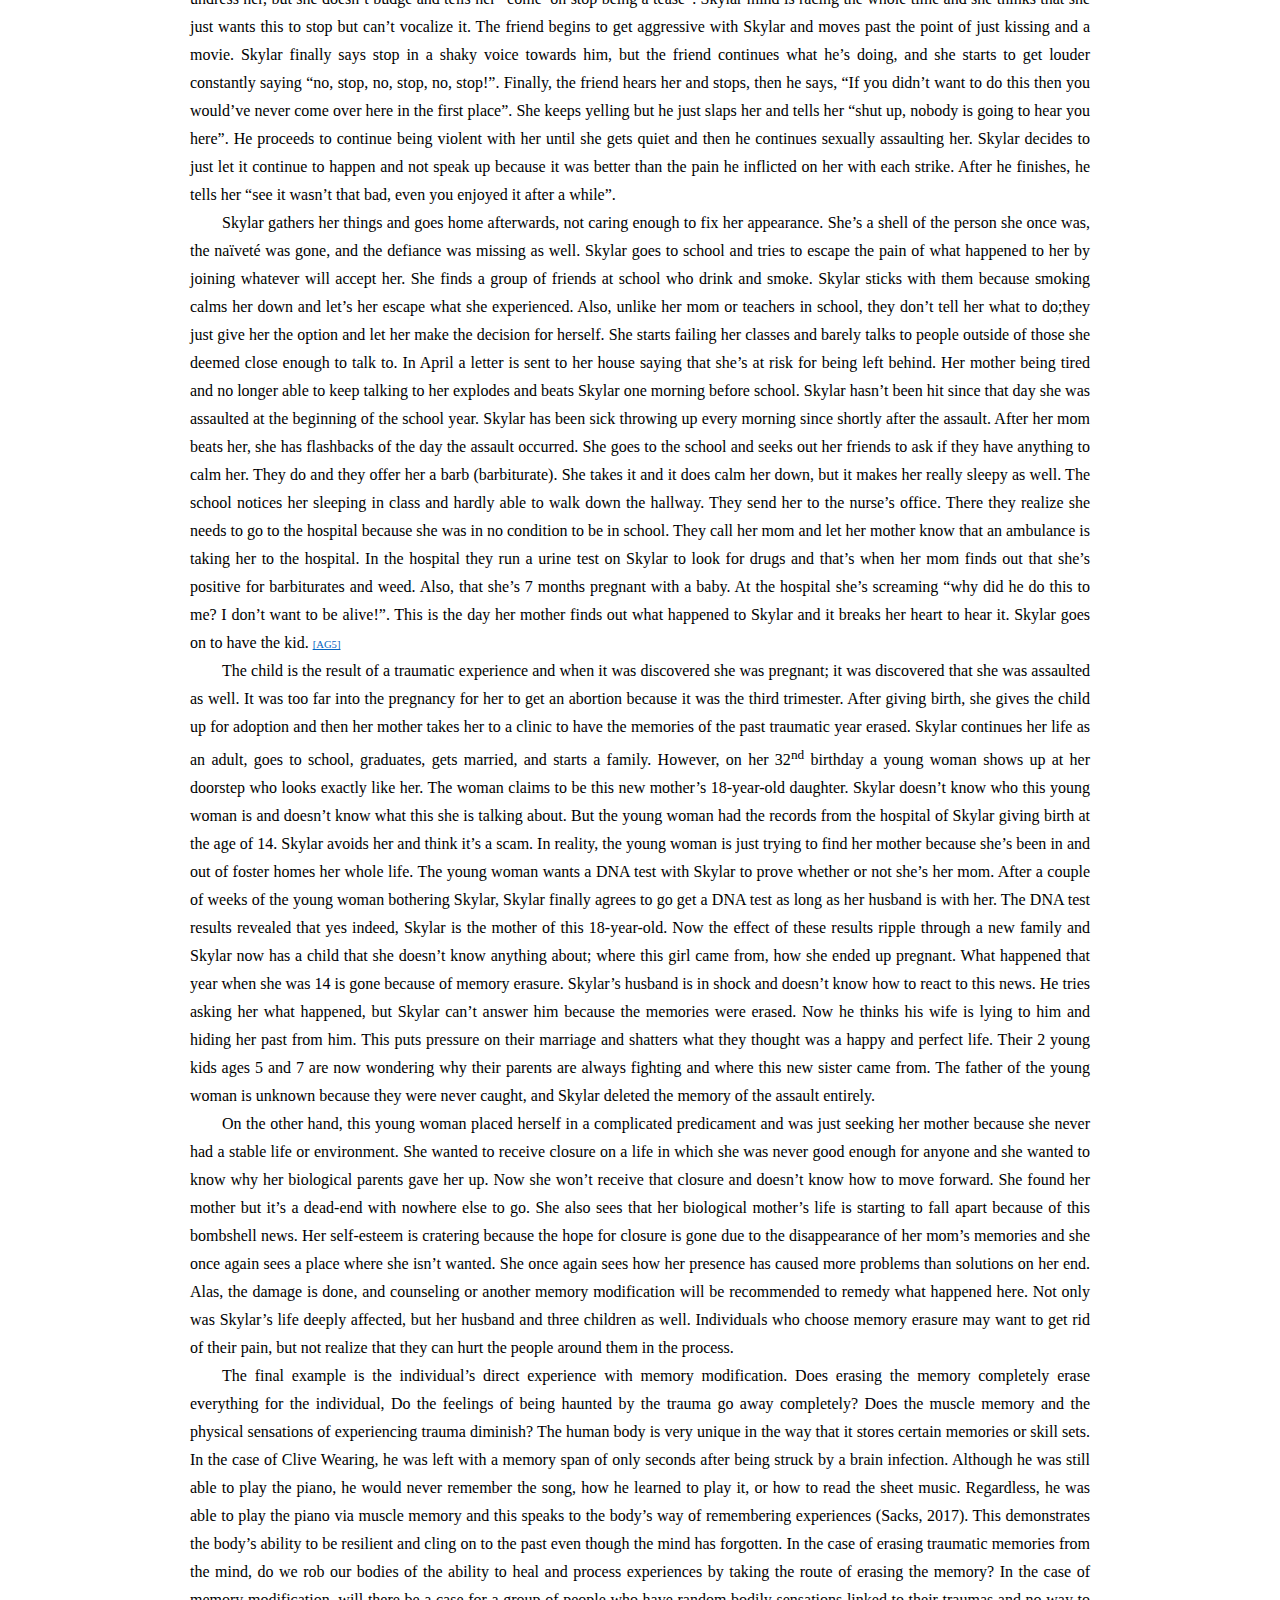
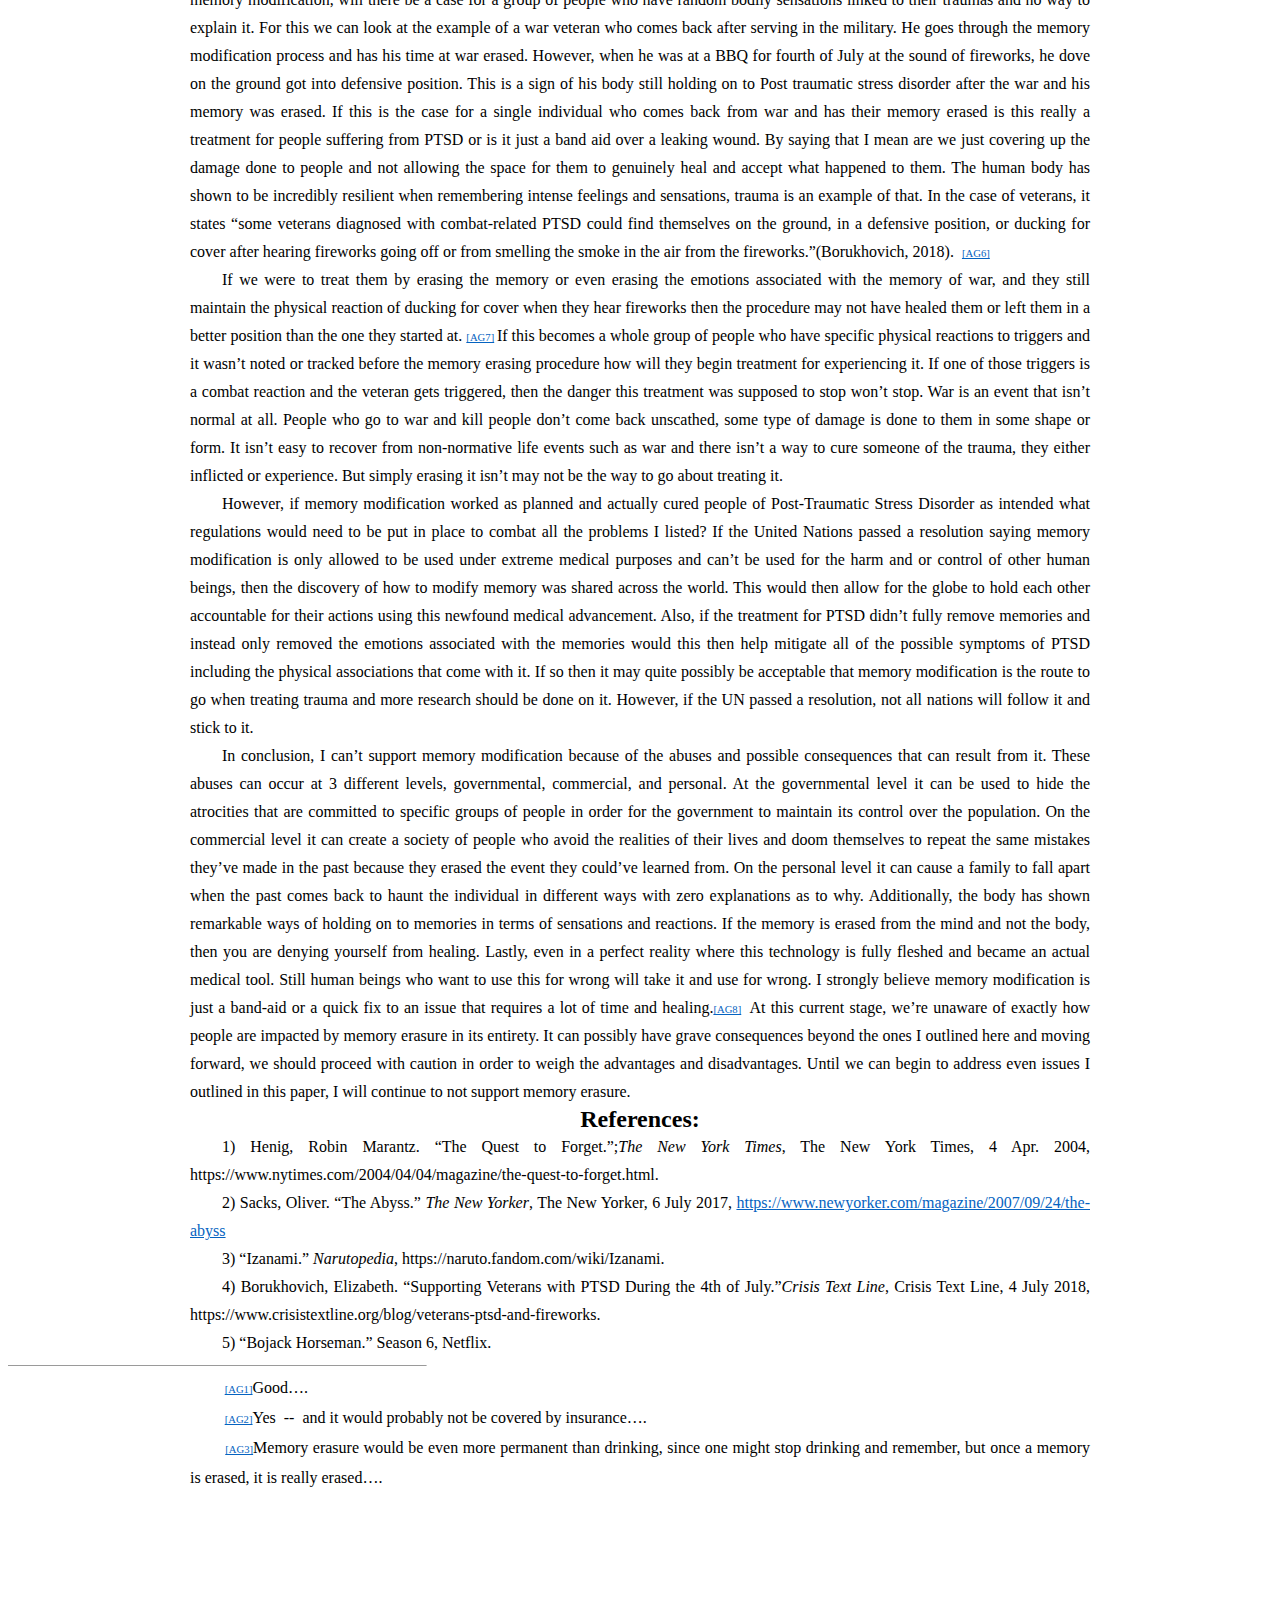
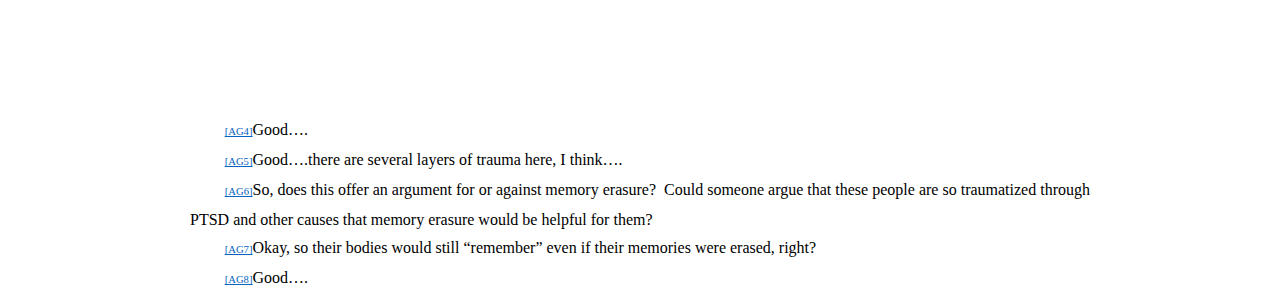
==== commit 57e1f0a0: "edited references and comments" ====
--- a/Paper.html
+++ b/Paper.html
@@ -440,14 +440,10 @@
 and disadvantages. Until we can begin to address even issues I outlined in this
 paper, I will continue to not support memory erasure.</p>
 
-<p  >Really good paper
---  keep in touch!  We should plan for graduate school applications, etc….</p>
-
-
-
-
-
-<p  >Grade:  A</p>
+
+
+
+
 
 
 
@@ -461,45 +457,23 @@
 
 <h2>References:</h2>
 
-<p class="footnote" style='margin-left:.75in;text-indent:-.25in;
-line-height:200%'><span style='font-family:"Times New Roman",serif'>1)<span
-style='font:7.0pt "Times New Roman"'>&nbsp;&nbsp;&nbsp; </span></span><span
-style='font-family:"Times New Roman",serif;color:#333333;background:white'>Henig,
-Robin Marantz. “The Quest to Forget.”&nbsp;<i>The New York Times</i>, The New
-York Times, 4 Apr. 2004, https://www.nytimes.com/2004/04/04/magazine/the-quest-to-forget.html.</span></p>
-
-<p class=MsoListParagraphCxSpMiddle style='margin-left:.75in;text-indent:-.25in;
-line-height:200%'><span style='font-family:"Times New Roman",serif'>2)<span
-style='font:7.0pt "Times New Roman"'>&nbsp;&nbsp;&nbsp; </span></span><span
-style='font-family:"Times New Roman",serif;color:#333333;background:white'>Sacks,
-Oliver. “The Abyss.”&nbsp;<i>The New Yorker</i>, The New Yorker, 6 July 2017, </span><a
-href="https://www.newyorker.com/magazine/2007/09/24/the-abyss"><span
-style='font-family:"Times New Roman",serif;background:white'>https://www.newyorker.com/magazine/2007/09/24/the-abyss</span></a><span
-style='font-family:"Times New Roman",serif;color:#333333;background:white'>.</span></p>
-
-<p class=MsoListParagraphCxSpMiddle style='margin-left:.75in;text-indent:-.25in'><span
-style='font-family:"Times New Roman",serif'>3)<span style='font:7.0pt "Times New Roman"'>&nbsp;&nbsp;&nbsp;
-</span></span><span style='font-family:"Times New Roman",serif;color:#333333;
-background:white'>“Izanami.”&nbsp;<i>Narutopedia</i>,
-https://naruto.fandom.com/wiki/Izanami.</span></p>
-
-<p class=MsoListParagraphCxSpMiddle style='margin-left:.75in'><span
-style='font-family:"Times New Roman",serif'>&nbsp;</span></p>
-
-<p class=MsoListParagraphCxSpMiddle style='margin-left:.75in;text-indent:-.25in'><span
-style='font-family:"Times New Roman",serif'>4)<span style='font:7.0pt "Times New Roman"'>&nbsp;&nbsp;&nbsp;
-</span></span><span style='font-family:"Times New Roman",serif;color:#333333;
-background:white'>Borukhovich, Elizabeth. “Supporting Veterans with PTSD During
-the 4th of July.”<span class=apple-converted-space>&nbsp;</span><i>Crisis Text
-Line</i>, Crisis Text Line, 4 July 2018, https://www.crisistextline.org/blog/veterans-ptsd-and-fireworks.</span></p>
-
-<p class=MsoListParagraphCxSpMiddle style='margin-left:.75in'><span
-style='font-family:"Times New Roman",serif'>&nbsp;</span></p>
-
-<p class=MsoListParagraphCxSpLast style='margin-left:.75in;text-indent:-.25in'><span
-style='font-family:"Times New Roman",serif'>5)<span style='font:7.0pt "Times New Roman"'>&nbsp;&nbsp;&nbsp;
-</span></span><span style='font-family:"Times New Roman",serif;color:#333333;
-background:white'>“Bojack Horseman.” Season 6, Netflix.</span></p>
+<p class="footnote">1) Henig,
+Robin Marantz. “The Quest to Forget.”;<i>The New York Times</i>, The New
+York Times, 4 Apr. 2004, https://www.nytimes.com/2004/04/04/magazine/the-quest-to-forget.html.</p>
+
+<p class="footnote">2) Sacks,
+Oliver. “The Abyss.”&nbsp;<i>The New Yorker</i>, The New Yorker, 6 July 2017, <a
+href="https://www.newyorker.com/magazine/2007/09/24/the-abyss">https://www.newyorker.com/magazine/2007/09/24/the-abyss</a></p>
+
+<p class="footnote">3) “Izanami.”&nbsp;<i>Narutopedia</i>,
+https://naruto.fandom.com/wiki/Izanami.</p>
+
+<p class="footnote">4) Borukhovich, Elizabeth. “Supporting Veterans with PTSD During
+the 4th of July.”<i>Crisis Text Line</i>, Crisis Text Line, 4 July 2018, https://www.crisistextline.org/blog/veterans-ptsd-and-fireworks.</span></p>
+
+<p class="footnote"></p>
+
+<p class="footnote"> 5) “Bojack Horseman.” Season 6, Netflix.</p>
 
 </div>
 
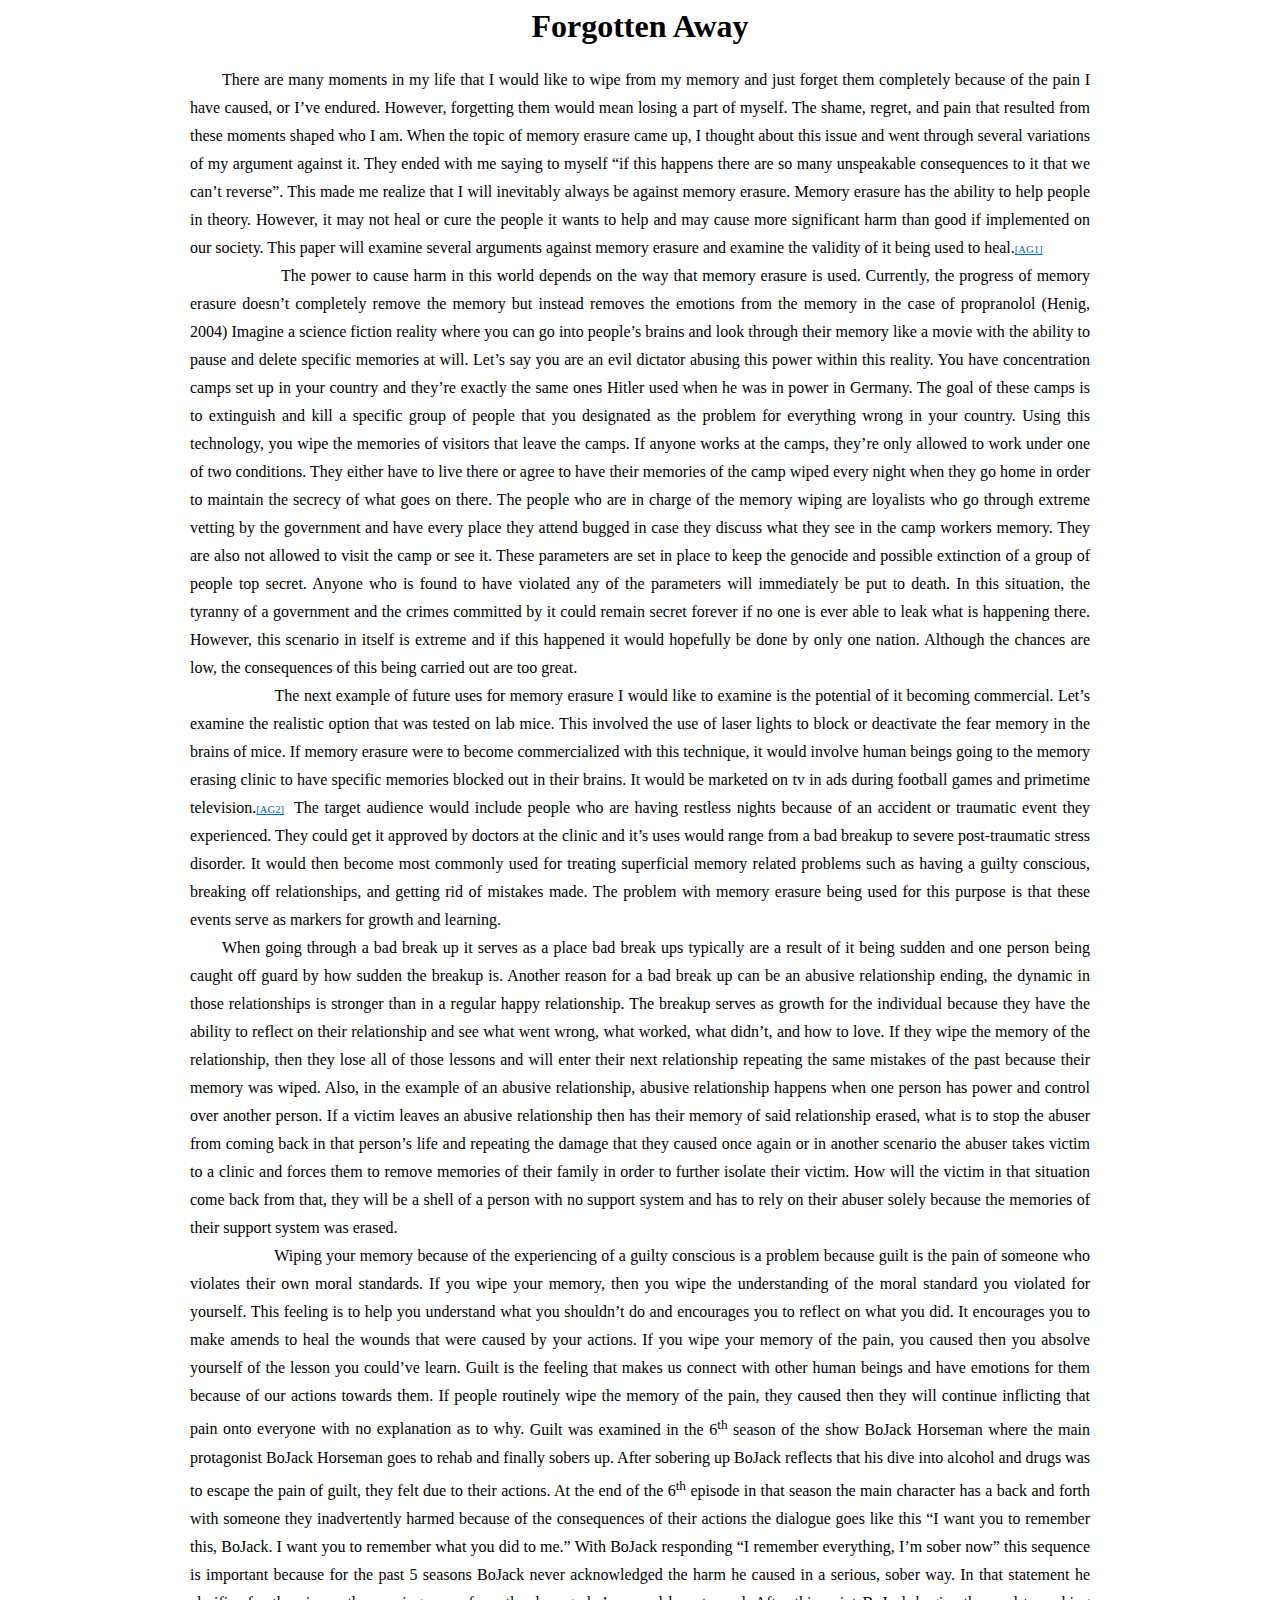
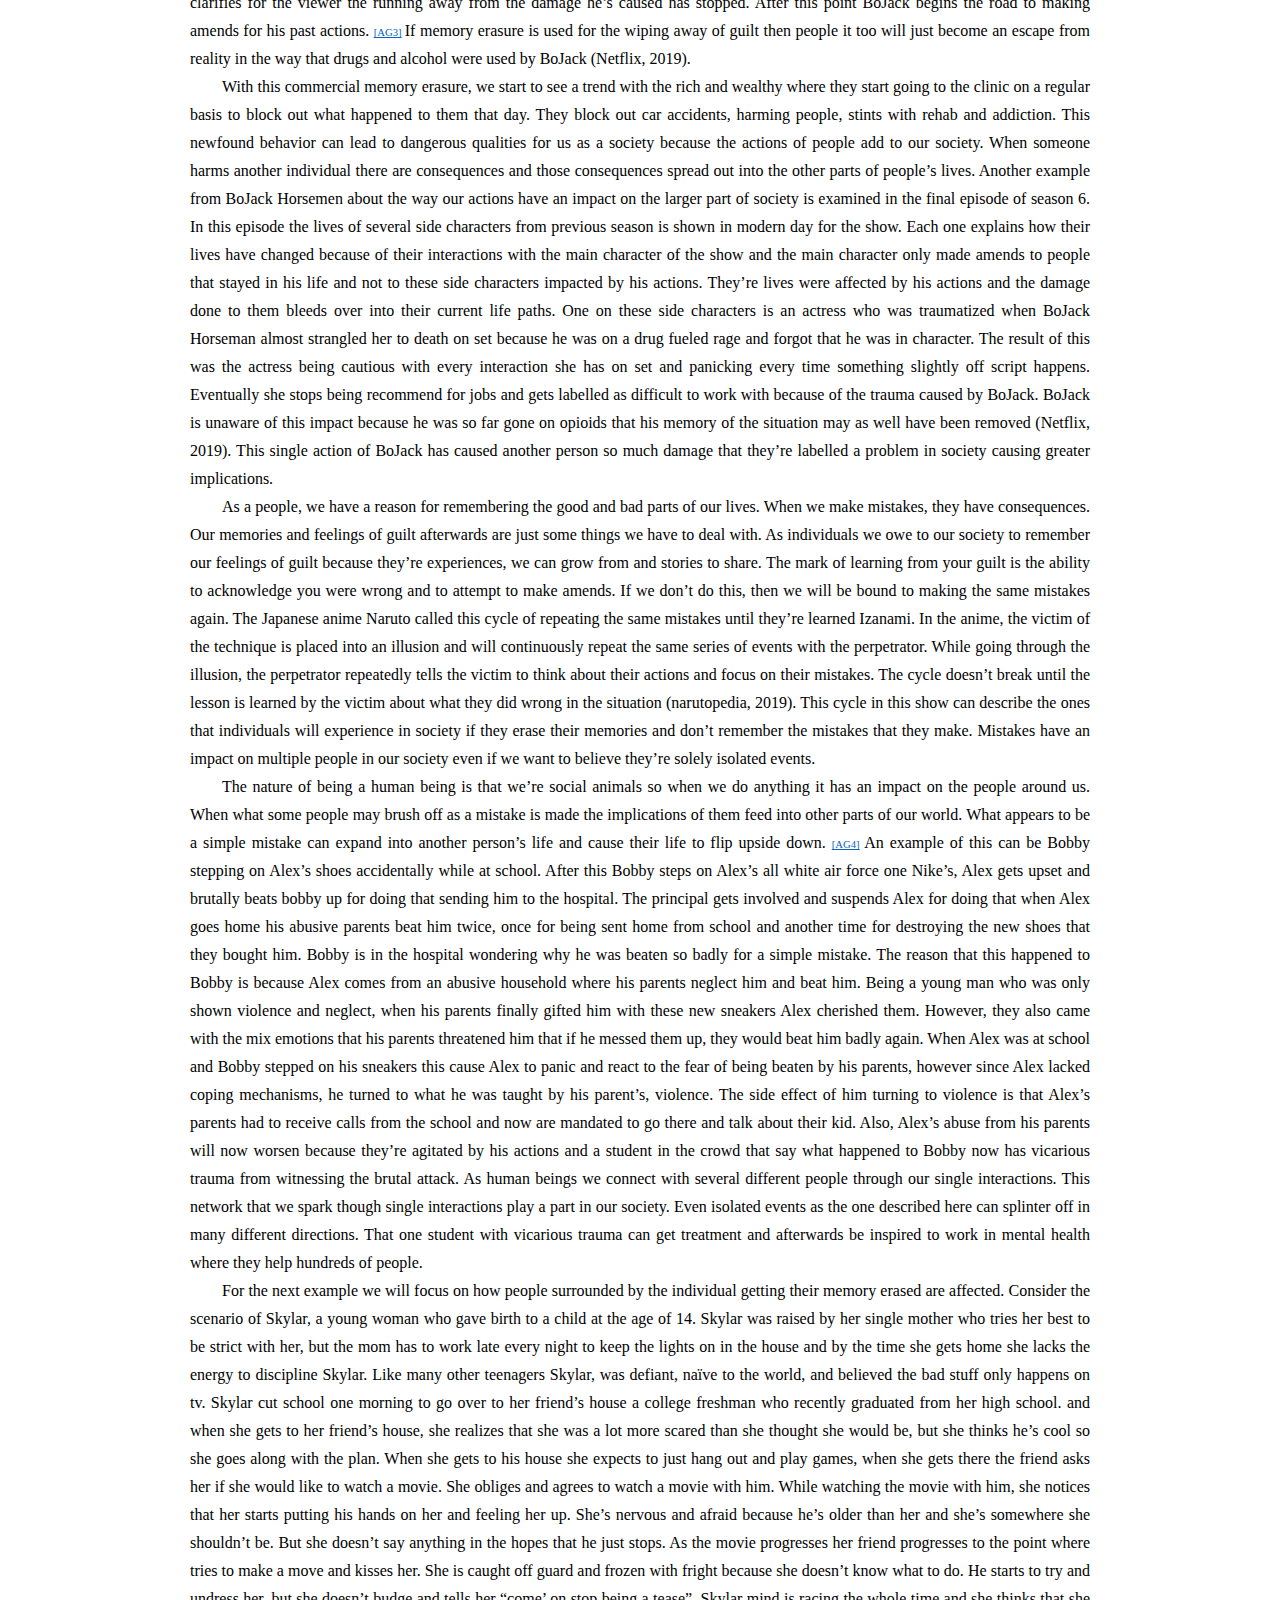
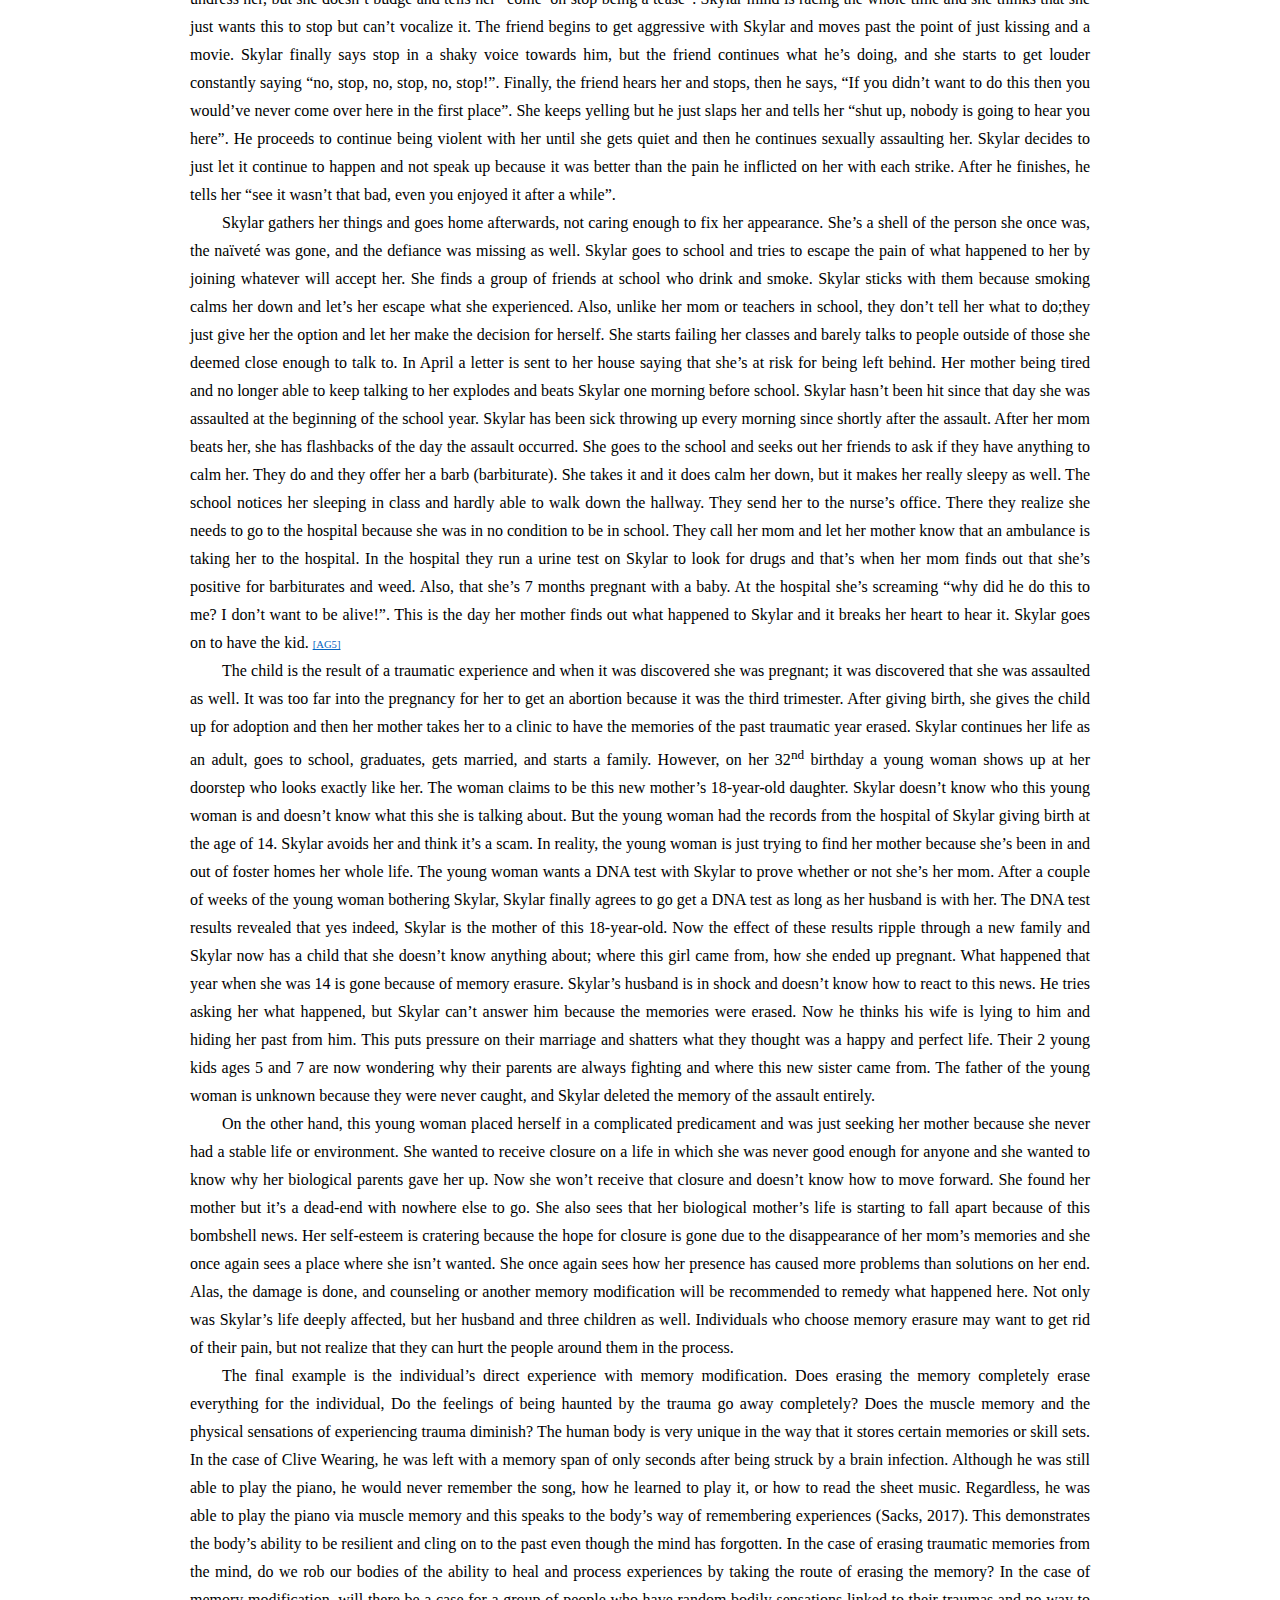
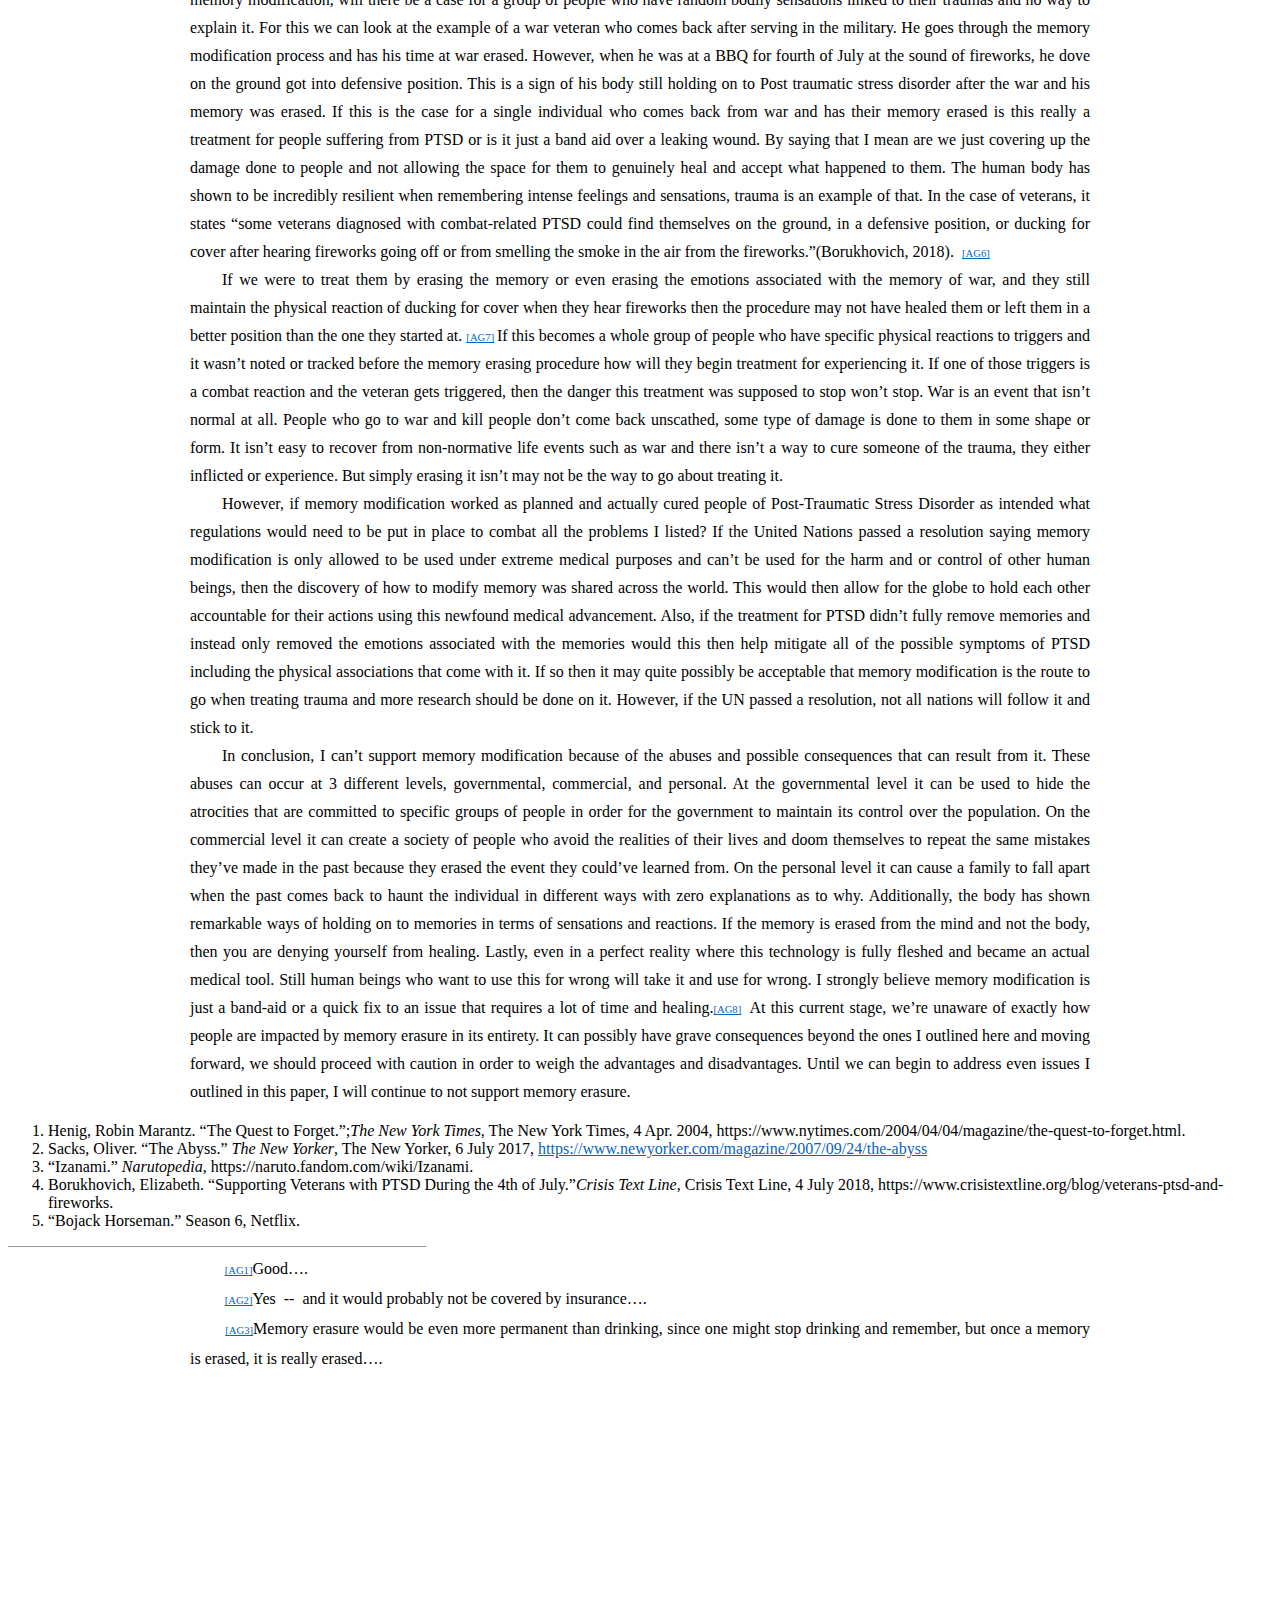
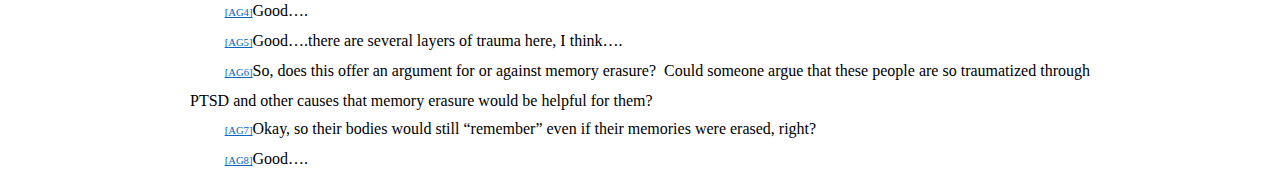
==== commit f6093ef2: "footnotes WIP" ====
--- a/Paper.html
+++ b/Paper.html
@@ -1,617 +1,828 @@
 <html>
-
-<head>
-	<link rel="stylesheet" href="css/styles.css">
-<meta http-equiv=Content-Type content="text/html; charset=utf-8">
-
-
-
-</head>
-
-<body lang=EN-US>
-
-<div class='paper'>
-
-<h1>Forgotten Away</h1>
-
-<p  >There are many
-moments in my life that I would like to wipe from my memory and just forget
-them completely because of the pain I have caused, or I’ve endured. However,
-forgetting them would mean losing a part of myself. The shame, regret, and pain
-that resulted from these moments shaped who I am. When the topic of memory
-erasure came up, I thought about this issue and went through several variations
-of my argument against it. They ended with me saying to myself “if this happens
-there are so many unspeakable consequences to it that we can’t reverse”. <a>This
-made me realize that I will inevitably always be against memory erasure. Memory
-erasure has the ability to help people in theory. However, it may not heal or
-cure the people it wants to help and may cause more significant harm than good
-if implemented on our society. This paper will examine several arguments
-against memory erasure and examine the validity of it being used to heal.</a><span
-class=MsoCommentReference><span style='font-size:8.0pt;line-height:200%'><a
-class=msocomanchor id="_anchor_1"
-onmouseover="msoCommentShow('_anchor_1','_com_1')"
-onmouseout="msoCommentHide('_com_1')" href="#_msocom_1" language=JavaScript
-name="_msoanchor_1">[AG1]</a>&nbsp;</span></span></p>
-
-<p >            The power to cause harm
-in this world depends on the way that memory erasure is used. Currently, the
-progress of memory erasure doesn’t completely remove the memory but instead removes
-the emotions from the memory in the case of propranolol (Henig, 2004) Imagine a
-science fiction reality where you can go into people’s brains and look through
-their memory like a movie with the ability to pause and delete specific memories
-at will. Let’s say you are an evil dictator abusing this power within this
-reality. You have concentration camps set up in your country and they’re
-exactly the same ones Hitler used when he was in power in Germany. The goal of
-these camps is to extinguish and kill a specific group of people that you designated
-as the problem for everything wrong in your country. Using this technology, you
-wipe the memories of visitors that leave the camps. If anyone works at the camps,
-they’re only allowed to work under one of two conditions. They either have to
-live there or agree to have their memories of the camp wiped every night when
-they go home in order to maintain the secrecy of what goes on there. The people
-who are in charge of the memory wiping are loyalists who go through extreme
-vetting by the government and have every place they attend bugged in case they
-discuss what they see in the camp workers memory. They are also not allowed to
-visit the camp or see it. These parameters are set in place to keep the
-genocide and possible extinction of a group of people top secret. Anyone who is
-found to have violated any of the parameters will immediately be put to death.
-In this situation, the tyranny of a government and the crimes committed by it
-could remain secret forever if no one is ever able to leak what is happening
-there. However, this scenario in itself is extreme and if this happened it
-would hopefully be done by only one nation. Although the chances are low, the
-consequences of this being carried out are too great. </p>
-
-<p >            <a>The next example of
-future uses for memory erasure I would like to examine is the potential of it
-becoming commercial. Let’s examine the realistic option that was tested on lab
-mice. This involved the use of laser lights to block or deactivate the fear
-memory in the brains of mice. If memory erasure were to become commercialized
-with this technique, it would involve human beings going to the memory erasing
-clinic to have specific memories blocked out in their brains. It would be
-marketed on tv in ads during football games and primetime television.</a><span
-class=MsoCommentReference><span style='font-size:8.0pt;line-height:200%'><a
-class=msocomanchor id="_anchor_2"
-onmouseover="msoCommentShow('_anchor_2','_com_2')"
-onmouseout="msoCommentHide('_com_2')" href="#_msocom_2" language=JavaScript
-name="_msoanchor_2">[AG2]</a>&nbsp;</span></span> The target audience would
-include people who are having restless nights because of an accident or
-traumatic event they experienced. They could get it approved by doctors at the
-clinic and it’s uses would range from a bad breakup to severe post-traumatic
-stress disorder. It would then become most commonly used for treating superficial
-memory related problems such as having a guilty conscious, breaking off
-relationships, and getting rid of mistakes made. The problem with memory
-erasure being used for this purpose is that these events serve as markers for
-growth and learning. </p>
-
-<p  >When going through
-a bad break up it serves as a place bad break ups typically are a result of it
-being sudden and one person being caught off guard by how sudden the breakup
-is. Another reason for a bad break up can be an abusive relationship ending,
-the dynamic in those relationships is stronger than in a regular happy
-relationship. The breakup serves as growth for the individual because they have
-the ability to reflect on their relationship and see what went wrong, what
-worked, what didn’t, and how to love. If they wipe the memory of the
-relationship, then they lose all of those lessons and will enter their next
-relationship repeating the same mistakes of the past because their memory was
-wiped. Also, in the example of an abusive relationship, abusive relationship
-happens when one person has power and control over another person. If a victim leaves
-an abusive relationship then has their memory of said relationship erased, what
-is to stop the abuser from coming back in that person’s life and repeating the
-damage that they caused once again or in another scenario the abuser takes
-victim to a clinic and forces them to remove memories of their family in order
-to further isolate their victim. How will the victim in that situation come
-back from that, they will be a shell of a person with no support system and has
-to rely on their abuser solely because the memories of their support system was
-erased.</p>
-
-<p >            Wiping your memory
-because of the experiencing of a guilty conscious is a problem because guilt is
-the pain of someone who violates their own moral standards. If you wipe your
-memory, then you wipe the understanding of the moral standard you violated for
-yourself. This feeling is to help you understand what you shouldn’t do and
-encourages you to reflect on what you did. It encourages you to make amends to
-heal the wounds that were caused by your actions. If you wipe your memory of
-the pain, you caused then you absolve yourself of the lesson you could’ve
-learn. Guilt is the feeling that makes us connect with other human beings and
-have emotions for them because of our actions towards them. If people routinely
-wipe the memory of the pain, they caused then they will continue inflicting
-that pain onto everyone with no explanation as to why. <a>Guilt was examined in
-the 6<sup>th</sup> season of the show BoJack Horseman where the main
-protagonist BoJack Horseman goes to rehab and finally sobers up. After sobering
-up BoJack reflects that his dive into alcohol and drugs was to escape the pain
-of guilt, they felt due to their actions. At the end of the 6<sup>th</sup>
-episode in that season the main character has a back and forth with someone
-they inadvertently harmed because of the consequences of their actions the
-dialogue goes like this “I want you to remember this, BoJack. I want you to
-remember what you did to me.” With BoJack responding “I remember everything,
-I’m sober now” this sequence is important because for the past 5 seasons BoJack
-never acknowledged the harm he caused in a serious, sober way. In that
-statement he clarifies for the viewer the running away from the damage he’s
-caused has stopped. After this point BoJack begins the road to making amends
-for his past actions. </a><span class=MsoCommentReference><span
-style='font-size:8.0pt;line-height:200%'><a class=msocomanchor id="_anchor_3"
-onmouseover="msoCommentShow('_anchor_3','_com_3')"
-onmouseout="msoCommentHide('_com_3')" href="#_msocom_3" language=JavaScript
-name="_msoanchor_3">[AG3]</a>&nbsp;</span></span>If memory erasure is used for
-the wiping away of guilt then people it too will just become an escape from
-reality in the way that drugs and alcohol were used by BoJack (Netflix, 2019).</p>
-
-<p  >With this
-commercial memory erasure, we start to see a trend with the rich and wealthy
-where they start going to the clinic on a regular basis to block out what
-happened to them that day. They block out car accidents, harming people, stints
-with rehab and addiction. This newfound behavior can lead to dangerous
-qualities for us as a society because the actions of people add to our society.
-When someone harms another individual there are consequences and those
-consequences spread out into the other parts of people’s lives. Another example
-from BoJack Horsemen about the way our actions have an impact on the larger
-part of society is examined in the final episode of season 6. In this episode
-the lives of several side characters from previous season is shown in modern
-day for the show. Each one explains how their lives have changed because of
-their interactions with the main character of the show and the main character
-only made amends to people that stayed in his life and not to these side
-characters impacted by his actions. They’re lives were affected by his actions
-and the damage done to them bleeds over into their current life paths. One on
-these side characters is an actress who was traumatized when BoJack Horseman
-almost strangled her to death on set because he was on a drug fueled rage and
-forgot that he was in character. The result of this was the actress being
-cautious with every interaction she has on set and panicking every time
-something slightly off script happens. Eventually she stops being recommend for
-jobs and gets labelled as difficult to work with because of the trauma caused
-by BoJack. BoJack is unaware of this impact because he was so far gone on
-opioids that his memory of the situation may as well have been removed
-(Netflix, 2019). This single action of BoJack has caused another person so much
-damage that they’re labelled a problem in society causing greater implications.</p>
-
-<p  >As a people, we have
-a reason for remembering the good and bad parts of our lives. When we make
-mistakes, they have consequences. Our memories and feelings of guilt afterwards
-are just some things we have to deal with. As individuals we owe to our society
-to remember our feelings of guilt because they’re experiences, we can grow from
-and stories to share. The mark of learning from your guilt is the ability to acknowledge
-you were wrong and to attempt to make amends. If we don’t do this, then we will
-be bound to making the same mistakes again. The Japanese anime Naruto called
-this cycle of repeating the same mistakes until they’re learned Izanami. In the
-anime, the victim of the technique is placed into an illusion and will
-continuously repeat the same series of events with the perpetrator. While going
-through the illusion, the perpetrator repeatedly tells the victim to think
-about their actions and focus on their mistakes. The cycle doesn’t break until
-the lesson is learned by the victim about what they did wrong in the situation
-(narutopedia, 2019). This cycle in this show can describe the ones that
-individuals will experience in society if they erase their memories and don’t
-remember the mistakes that they make. Mistakes have an impact on multiple
-people in our society even if we want to believe they’re solely isolated
-events. </p>
-
-<p  >The nature of
-being a human being is that we’re social animals so when we do anything it has
-an impact on the people around us. When what some people may brush off as a
-mistake is made the implications of them feed into other parts of our world. <a>What
-appears to be a simple mistake can expand into another person’s life and cause
-their life to flip upside down. </a><span class=MsoCommentReference><span
-style='font-size:8.0pt;line-height:200%'><a class=msocomanchor id="_anchor_4"
-onmouseover="msoCommentShow('_anchor_4','_com_4')"
-onmouseout="msoCommentHide('_com_4')" href="#_msocom_4" language=JavaScript
-name="_msoanchor_4">[AG4]</a>&nbsp;</span></span>An example of this can be Bobby
-stepping on Alex’s shoes accidentally while at school. After this Bobby steps
-on Alex’s all white air force one Nike’s, Alex gets upset and brutally beats
-bobby up for doing that sending him to the hospital. The principal gets
-involved and suspends Alex for doing that when Alex goes home his abusive
-parents beat him twice, once for being sent home from school and another time
-for destroying the new shoes that they bought him. Bobby is in the hospital
-wondering why he was beaten so badly for a simple mistake. The reason that this
-happened to Bobby is because Alex comes from an abusive household where his
-parents neglect him and beat him. Being a young man who was only shown violence
-and neglect, when his parents finally gifted him with these new sneakers Alex
-cherished them. However, they also came with the mix emotions that his parents
-threatened him that if he messed them up, they would beat him badly again. When
-Alex was at school and Bobby stepped on his sneakers this cause Alex to panic
-and react to the fear of being beaten by his parents, however since Alex lacked
-coping mechanisms, he turned to what he was taught by his parent’s, violence.
-The side effect of him turning to violence is that Alex’s parents had to
-receive calls from the school and now are mandated to go there and talk about
-their kid. Also, Alex’s abuse from his parents will now worsen because they’re
-agitated by his actions and a student in the crowd that say what happened to
-Bobby now has vicarious trauma from witnessing the brutal attack. As human
-beings we connect with several different people through our single
-interactions. This network that we spark though single interactions play a part
-in our society. Even isolated events as the one described here can splinter off
-in many different directions. That one student with vicarious trauma can get
-treatment and afterwards be inspired to work in mental health where they help
-hundreds of people.</p>
-
-<p  >For the next
-example we will focus on how people surrounded by the individual getting their
-memory erased are affected. Consider the scenario of Skylar, a young woman who
-gave birth to a child at the age of 14. Skylar was raised by her single mother
-who tries her best to be strict with her, but the mom has to work late every
-night to keep the lights on in the house and by the time she gets home she
-lacks the energy to discipline Skylar. Like many other teenagers Skylar, was defiant,
-naïve to the world, and believed the bad stuff only happens on tv. Skylar cut
-school one morning to go over to her friend’s house a college freshman who
-recently graduated from her high school. and when she gets to her friend’s
-house, she realizes that she was a lot more scared than she thought she would be,
-but she thinks he’s cool so she goes along with the plan. When she gets to his
-house she expects to just hang out and play games, when she gets there the
-friend asks her if she would like to watch a movie. She obliges and agrees to
-watch a movie with him. While watching the movie with him, she notices that her
-starts putting his hands on her and feeling her up. She’s nervous and afraid
-because he’s older than her and she’s somewhere she shouldn’t be. But she
-doesn’t say anything in the hopes that he just stops. As the movie progresses
-her friend progresses to the point where tries to make a move and kisses her.
-She is caught off guard and frozen with fright because she doesn’t know what to
-do. He starts to try and undress her, but she doesn’t budge and tells her
-“come’ on stop being a tease”. Skylar mind is racing the whole time and she
-thinks that she just wants this to stop but can’t vocalize it. The friend
-begins to get aggressive with Skylar and moves past the point of just kissing
-and a movie. Skylar finally says stop in a shaky voice towards him, but the
-friend continues what he’s doing, and she starts to get louder constantly
-saying “no, stop, no, stop, no, stop!”. Finally, the friend hears her and
-stops, then he says, “If you didn’t want to do this then you would’ve never come
-over here in the first place”. She keeps yelling but he just slaps her and
-tells her “shut up, nobody is going to hear you here”. He proceeds to continue
-being violent with her until she gets quiet and then he continues sexually
-assaulting her. Skylar decides to just let it continue to happen and not speak
-up because it was better than the pain he inflicted on her with each strike.
-After he finishes, he tells her “see it wasn’t that bad, even you enjoyed it
-after a while”. </p>
-
-<p  >Skylar gathers her
-things and goes home afterwards, not caring enough to fix her appearance. She’s
-a shell of the person she once was, the naïveté was gone, and the defiance was
-missing as well. Skylar goes to school and tries to escape the pain of what
-happened to her by joining whatever will accept her. She finds a group of
-friends at school who drink and smoke. Skylar sticks with them because smoking
-calms her down and let’s her escape what she experienced. Also, unlike her mom
-or teachers in school, they don’t tell her what to do;they just give her the
-option and let her make the decision for herself. She starts failing her
-classes and barely talks to people outside of those she deemed close enough to
-talk to. <a>In April a letter is sent to her house saying that she’s at risk
-for being left behind. Her mother being tired and no longer able to keep
-talking to her explodes and beats Skylar one morning before school. Skylar
-hasn’t been hit since that day she was assaulted at the beginning of the school
-year. Skylar has been sick throwing up every morning since shortly after the
-assault. After her mom beats her, she has flashbacks of the day the assault
-occurred. She goes to the school and seeks out her friends to ask if they have
-anything to calm her. They do and they offer her a barb (barbiturate). She
-takes it and it does calm her down, but it makes her really sleepy as well. The
-school notices her sleeping in class and hardly able to walk down the hallway.
-They send her to the nurse’s office. There they realize she needs to go to the
-hospital because she was in no condition to be in school. They call her mom and
-let her mother know that an ambulance is taking her to the hospital. In the
-hospital they run a urine test on Skylar to look for drugs and that’s when her
-mom finds out that she’s positive for barbiturates and weed. Also, that she’s 7
-months pregnant with a baby. At the hospital she’s screaming “why did he do
-this to me? I don’t want to be alive!”. This is the day her mother finds out
-what happened to Skylar and it breaks her heart to hear it. Skylar goes on to
-have the kid. </a><span class=MsoCommentReference><span style='font-size:8.0pt;
-line-height:200%'><a class=msocomanchor id="_anchor_5"
-onmouseover="msoCommentShow('_anchor_5','_com_5')"
-onmouseout="msoCommentHide('_com_5')" href="#_msocom_5" language=JavaScript
-name="_msoanchor_5">[AG5]</a>&nbsp;</span></span></p>
-
-<p  >The child is the
-result of a traumatic experience and when it was discovered she was pregnant;
-it was discovered that she was assaulted as well. It was too far into the
-pregnancy for her to get an abortion because it was the third trimester. After giving
-birth, she gives the child up for adoption and then her mother takes her to a
-clinic to have the memories of the past traumatic year erased. Skylar continues
-her life as an adult, goes to school, graduates, gets married, and starts a
-family. However, on her 32<sup>nd</sup> birthday a young woman shows up at her
-doorstep who looks exactly like her. The woman claims to be this new mother’s
-18-year-old daughter. Skylar doesn’t know who this young woman is and doesn’t
-know what this she is talking about. But the young woman had the records from
-the hospital of Skylar giving birth at the age of 14. Skylar avoids her and
-think it’s a scam. In reality, the young woman is just trying to find her
-mother because she’s been in and out of foster homes her whole life. The young
-woman wants a DNA test with Skylar to prove whether or not she’s her mom. After
-a couple of weeks of the young woman bothering Skylar, Skylar finally agrees to
-go get a DNA test as long as her husband is with her. The DNA test results revealed
-that yes indeed, Skylar is the mother of this 18-year-old. Now the effect of
-these results ripple through a new family and Skylar now has a child that she
-doesn’t know anything about; where this girl came from, how she ended up
-pregnant. What happened that year when she was 14 is gone because of memory
-erasure. Skylar’s husband is in shock and doesn’t know how to react to this
-news. He tries asking her what happened, but Skylar can’t answer him because
-the memories were erased. Now he thinks his wife is lying to him and hiding her
-past from him. This puts pressure on their marriage and shatters what they
-thought was a happy and perfect life. Their 2 young kids ages 5 and 7 are now wondering
-why their parents are always fighting and where this new sister came from. The
-father of the young woman is unknown because they were never caught, and Skylar
-deleted the memory of the assault entirely. </p>
-
-<p  >On the other hand,
-this young woman placed herself in a complicated predicament and was just
-seeking her mother because she never had a stable life or environment. She
-wanted to receive closure on a life in which she was never good enough for
-anyone and she wanted to know why her biological parents gave her up. Now she
-won’t receive that closure and doesn’t know how to move forward. She found her
-mother but it’s a dead-end with nowhere else to go. She also sees that her
-biological mother’s life is starting to fall apart because of this bombshell
-news. Her self-esteem is cratering because the hope for closure is gone due to
-the disappearance of her mom’s memories and she once again sees a place where
-she isn’t wanted. She once again sees how her presence has caused more problems
-than solutions on her end. Alas, the damage is done, and counseling or another
-memory modification will be recommended to remedy what happened here. Not only
-was Skylar’s life deeply affected, but her husband and three children as well.
-Individuals who choose memory erasure may want to get rid of their pain, but
-not realize that they can hurt the people around them in the process. </p>
-
-<p  >The final example
-is the individual’s direct experience with memory modification. Does erasing
-the memory completely erase everything for the individual, Do the feelings of
-being haunted by the trauma go away completely? Does the muscle memory and the
-physical sensations of experiencing trauma diminish? The human body is very
-unique in the way that it stores certain memories or skill sets. In the case of
-Clive Wearing, he was left with a memory span of only seconds after being
-struck by a brain infection. Although he was still able to play the piano, he
-would never remember the song, how he learned to play it, or how to read the
-sheet music. Regardless, he was able to play the piano via muscle memory and
-this speaks to the body’s way of remembering experiences (Sacks, 2017). This demonstrates
-the body’s ability to be resilient and cling on to the past even though the
-mind has forgotten. In the case of erasing traumatic memories from the mind, do
-we rob our bodies of the ability to heal and process experiences by taking the
-route of erasing the memory? <a>In the case of memory modification, will there
-be a case for a group of people who have random bodily sensations linked to
-their traumas and no way to explain it. For this we can look at the example of
-a war veteran who comes back after serving in the military. He goes through the
-memory modification process and has his time at war erased. However, when he
-was at a BBQ for fourth of July at the sound of fireworks, he dove on the
-ground got into defensive position. This is a sign of his body still holding on
-to Post traumatic stress disorder after the war and his memory was erased. If
-this is the case for a single individual who comes back from war and has their
-memory erased is this really a treatment for people suffering from PTSD or is
-it just a band aid over a leaking wound. By saying that I mean are we just
-covering up the damage done to people and not allowing the space for them to
-genuinely heal and accept what happened to them. The human body has shown to be
-incredibly resilient when remembering intense feelings and sensations, trauma
-is an example of that. In the case of veterans, it states “some veterans
-diagnosed with combat-related PTSD could find themselves on the ground, in a
-defensive position, or ducking for cover after hearing fireworks going off or
-from smelling the smoke in the air from the fireworks.”(Borukhovich, 2018). &nbsp;</a><span
-class=MsoCommentReference><span style='font-size:8.0pt;line-height:200%'><a
-class=msocomanchor id="_anchor_6"
-onmouseover="msoCommentShow('_anchor_6','_com_6')"
-onmouseout="msoCommentHide('_com_6')" href="#_msocom_6" language=JavaScript
-name="_msoanchor_6">[AG6]</a>&nbsp;</span></span></p>
-
-<p  ><a>If we were to
-treat them by erasing the memory or even erasing the emotions associated with
-the memory of war, and they still maintain the physical reaction of ducking for
-cover when they hear fireworks then the procedure may not have healed them or
-left them in a better position than the one they started at. </a><span
-class=MsoCommentReference><span style='font-size:8.0pt;line-height:200%'><a
-class=msocomanchor id="_anchor_7"
-onmouseover="msoCommentShow('_anchor_7','_com_7')"
-onmouseout="msoCommentHide('_com_7')" href="#_msocom_7" language=JavaScript
-name="_msoanchor_7">[AG7]</a>&nbsp;</span></span>If this becomes a whole group
-of people who have specific physical reactions to triggers and it wasn’t noted
-or tracked before the memory erasing procedure how will they begin treatment
-for experiencing it. If one of those triggers is a combat reaction and the
-veteran gets triggered, then the danger this treatment was supposed to stop won’t
-stop. War is an event that isn’t normal at all. People who go to war and kill
-people don’t come back unscathed, some type of damage is done to them in some
-shape or form. It isn’t easy to recover from non-normative life events such as
-war and there isn’t a way to cure someone of the trauma, they either inflicted
-or experience. But simply erasing it isn’t may not be the way to go about
-treating it. </p>
-
-<p  >However, if memory
-modification worked as planned and actually cured people of Post-Traumatic
-Stress Disorder as intended what regulations would need to be put in place to
-combat all the problems I listed? If the United Nations passed a resolution
-saying memory modification is only allowed to be used under extreme medical
-purposes and can’t be used for the harm and or control of other human beings,
-then the discovery of how to modify memory was shared across the world. This
-would then allow for the globe to hold each other accountable for their actions
-using this newfound medical advancement. Also, if the treatment for PTSD didn’t
-fully remove memories and instead only removed the emotions associated with the
-memories would this then help mitigate all of the possible symptoms of PTSD
-including the physical associations that come with it. If so then it may quite
-possibly be acceptable that memory modification is the route to go when
-treating trauma and more research should be done on it. However, if the UN
-passed a resolution, not all nations will follow it and stick to it. </p>
-
-<p  >In conclusion, I can’t
-support memory modification because of the abuses and possible consequences
-that can result from it. These abuses can occur at 3 different levels,
-governmental, commercial, and personal. At the governmental level it can be
-used to hide the atrocities that are committed to specific groups of people in
-order for the government to maintain its control over the population. On the
-commercial level it can create a society of people who avoid the realities of
-their lives and doom themselves to repeat the same mistakes they’ve made in the
-past because they erased the event they could’ve learned from. On the personal
-level it can cause a family to fall apart when the past comes back to haunt the
-individual in different ways with zero explanations as to why. Additionally,
-the body has shown remarkable ways of holding on to memories in terms of
-sensations and reactions. <a>If the memory is erased from the mind and not the
-body, then you are denying yourself from healing. Lastly, even in a perfect
-reality where this technology is fully fleshed and became an actual medical
-tool. Still human beings who want to use this for wrong will take it and use
-for wrong. I strongly believe memory modification is just a band-aid or a quick
-fix to an issue that requires a lot of time and healing.</a><span
-class=MsoCommentReference><span style='font-size:8.0pt;line-height:200%'><a
-class=msocomanchor id="_anchor_8"
-onmouseover="msoCommentShow('_anchor_8','_com_8')"
-onmouseout="msoCommentHide('_com_8')" href="#_msocom_8" language=JavaScript
-name="_msoanchor_8">[AG8]</a>&nbsp;</span></span> At this current stage, we’re
-unaware of exactly how people are impacted by memory erasure in its entirety.
-It can possibly have grave consequences beyond the ones I outlined here and
-moving forward, we should proceed with caution in order to weigh the advantages
-and disadvantages. Until we can begin to address even issues I outlined in this
-paper, I will continue to not support memory erasure.</p>
-
-
-
-
-
-
-
-
-
-
-
-
-
-
-
-
+  <head>
+    <link rel="stylesheet" href="css/styles.css" />
+    <meta http-equiv="Content-Type" content="text/html; charset=utf-8" />
+  </head>
+
+  <body lang="EN-US">
+    <div class="paper">
+      <h1>Forgotten Away</h1>
+
+      <p>
+        There are many moments in my life that I would like to wipe from my
+        memory and just forget them completely because of the pain I have
+        caused, or I’ve endured. However, forgetting them would mean losing a
+        part of myself. The shame, regret, and pain that resulted from these
+        moments shaped who I am. When the topic of memory erasure came up, I
+        thought about this issue and went through several variations of my
+        argument against it. They ended with me saying to myself “if this
+        happens there are so many unspeakable consequences to it that we can’t
+        reverse”.
+        <a
+          >This made me realize that I will inevitably always be against memory
+          erasure. Memory erasure has the ability to help people in theory.
+          However, it may not heal or cure the people it wants to help and may
+          cause more significant harm than good if implemented on our society.
+          This paper will examine several arguments against memory erasure and
+          examine the validity of it being used to heal.</a
+        ><span class="MsoCommentReference"
+          ><span style="font-size: 8pt; line-height: 200%"
+            ><a
+              class="msocomanchor"
+              id="_anchor_1"
+              onmouseover="msoCommentShow('_anchor_1','_com_1')"
+              onmouseout="msoCommentHide('_com_1')"
+              href="#_msocom_1"
+              language="JavaScript"
+              name="_msoanchor_1"
+              >[AG1]</a
+            >&nbsp;</span
+          ></span
+        >
+      </p>
+
+      <p>
+                    The power to cause harm in this world depends on the way
+        that memory erasure is used. Currently, the progress of memory erasure
+        doesn’t completely remove the memory but instead removes the emotions
+        from the memory in the case of propranolol (Henig, 2004) Imagine a
+        science fiction reality where you can go into people’s brains and look
+        through their memory like a movie with the ability to pause and delete
+        specific memories at will. Let’s say you are an evil dictator abusing
+        this power within this reality. You have concentration camps set up in
+        your country and they’re exactly the same ones Hitler used when he was
+        in power in Germany. The goal of these camps is to extinguish and kill a
+        specific group of people that you designated as the problem for
+        everything wrong in your country. Using this technology, you wipe the
+        memories of visitors that leave the camps. If anyone works at the camps,
+        they’re only allowed to work under one of two conditions. They either
+        have to live there or agree to have their memories of the camp wiped
+        every night when they go home in order to maintain the secrecy of what
+        goes on there. The people who are in charge of the memory wiping are
+        loyalists who go through extreme vetting by the government and have
+        every place they attend bugged in case they discuss what they see in the
+        camp workers memory. They are also not allowed to visit the camp or see
+        it. These parameters are set in place to keep the genocide and possible
+        extinction of a group of people top secret. Anyone who is found to have
+        violated any of the parameters will immediately be put to death. In this
+        situation, the tyranny of a government and the crimes committed by it
+        could remain secret forever if no one is ever able to leak what is
+        happening there. However, this scenario in itself is extreme and if this
+        happened it would hopefully be done by only one nation. Although the
+        chances are low, the consequences of this being carried out are too
+        great.
+      </p>
+
+      <p>
+                   
+        <a
+          >The next example of future uses for memory erasure I would like to
+          examine is the potential of it becoming commercial. Let’s examine the
+          realistic option that was tested on lab mice. This involved the use of
+          laser lights to block or deactivate the fear memory in the brains of
+          mice. If memory erasure were to become commercialized with this
+          technique, it would involve human beings going to the memory erasing
+          clinic to have specific memories blocked out in their brains. It would
+          be marketed on tv in ads during football games and primetime
+          television.</a
+        ><span class="MsoCommentReference"
+          ><span style="font-size: 8pt; line-height: 200%"
+            ><a
+              class="msocomanchor"
+              id="_anchor_2"
+              onmouseover="msoCommentShow('_anchor_2','_com_2')"
+              onmouseout="msoCommentHide('_com_2')"
+              href="#_msocom_2"
+              language="JavaScript"
+              name="_msoanchor_2"
+              >[AG2]</a
+            >&nbsp;</span
+          ></span
+        >
+        The target audience would include people who are having restless nights
+        because of an accident or traumatic event they experienced. They could
+        get it approved by doctors at the clinic and it’s uses would range from
+        a bad breakup to severe post-traumatic stress disorder. It would then
+        become most commonly used for treating superficial memory related
+        problems such as having a guilty conscious, breaking off relationships,
+        and getting rid of mistakes made. The problem with memory erasure being
+        used for this purpose is that these events serve as markers for growth
+        and learning.
+      </p>
+
+      <p>
+        When going through a bad break up it serves as a place bad break ups
+        typically are a result of it being sudden and one person being caught
+        off guard by how sudden the breakup is. Another reason for a bad break
+        up can be an abusive relationship ending, the dynamic in those
+        relationships is stronger than in a regular happy relationship. The
+        breakup serves as growth for the individual because they have the
+        ability to reflect on their relationship and see what went wrong, what
+        worked, what didn’t, and how to love. If they wipe the memory of the
+        relationship, then they lose all of those lessons and will enter their
+        next relationship repeating the same mistakes of the past because their
+        memory was wiped. Also, in the example of an abusive relationship,
+        abusive relationship happens when one person has power and control over
+        another person. If a victim leaves an abusive relationship then has
+        their memory of said relationship erased, what is to stop the abuser
+        from coming back in that person’s life and repeating the damage that
+        they caused once again or in another scenario the abuser takes victim to
+        a clinic and forces them to remove memories of their family in order to
+        further isolate their victim. How will the victim in that situation come
+        back from that, they will be a shell of a person with no support system
+        and has to rely on their abuser solely because the memories of their
+        support system was erased.
+      </p>
+
+      <p>
+                    Wiping your memory because of the experiencing of a guilty
+        conscious is a problem because guilt is the pain of someone who violates
+        their own moral standards. If you wipe your memory, then you wipe the
+        understanding of the moral standard you violated for yourself. This
+        feeling is to help you understand what you shouldn’t do and encourages
+        you to reflect on what you did. It encourages you to make amends to heal
+        the wounds that were caused by your actions. If you wipe your memory of
+        the pain, you caused then you absolve yourself of the lesson you
+        could’ve learn. Guilt is the feeling that makes us connect with other
+        human beings and have emotions for them because of our actions towards
+        them. If people routinely wipe the memory of the pain, they caused then
+        they will continue inflicting that pain onto everyone with no
+        explanation as to why.
+        <a
+          >Guilt was examined in the 6<sup>th</sup> season of the show BoJack
+          Horseman where the main protagonist BoJack Horseman goes to rehab and
+          finally sobers up. After sobering up BoJack reflects that his dive
+          into alcohol and drugs was to escape the pain of guilt, they felt due
+          to their actions. At the end of the 6<sup>th</sup> episode in that
+          season the main character has a back and forth with someone they
+          inadvertently harmed because of the consequences of their actions the
+          dialogue goes like this “I want you to remember this, BoJack. I want
+          you to remember what you did to me.” With BoJack responding “I
+          remember everything, I’m sober now” this sequence is important because
+          for the past 5 seasons BoJack never acknowledged the harm he caused in
+          a serious, sober way. In that statement he clarifies for the viewer
+          the running away from the damage he’s caused has stopped. After this
+          point BoJack begins the road to making amends for his past actions. </a
+        ><span class="MsoCommentReference"
+          ><span style="font-size: 8pt; line-height: 200%"
+            ><a
+              class="msocomanchor"
+              id="_anchor_3"
+              onmouseover="msoCommentShow('_anchor_3','_com_3')"
+              onmouseout="msoCommentHide('_com_3')"
+              href="#_msocom_3"
+              language="JavaScript"
+              name="_msoanchor_3"
+              >[AG3]</a
+            >&nbsp;</span
+          ></span
+        >If memory erasure is used for the wiping away of guilt then people it
+        too will just become an escape from reality in the way that drugs and
+        alcohol were used by BoJack (Netflix, 2019).
+      </p>
+
+      <p>
+        With this commercial memory erasure, we start to see a trend with the
+        rich and wealthy where they start going to the clinic on a regular basis
+        to block out what happened to them that day. They block out car
+        accidents, harming people, stints with rehab and addiction. This
+        newfound behavior can lead to dangerous qualities for us as a society
+        because the actions of people add to our society. When someone harms
+        another individual there are consequences and those consequences spread
+        out into the other parts of people’s lives. Another example from BoJack
+        Horsemen about the way our actions have an impact on the larger part of
+        society is examined in the final episode of season 6. In this episode
+        the lives of several side characters from previous season is shown in
+        modern day for the show. Each one explains how their lives have changed
+        because of their interactions with the main character of the show and
+        the main character only made amends to people that stayed in his life
+        and not to these side characters impacted by his actions. They’re lives
+        were affected by his actions and the damage done to them bleeds over
+        into their current life paths. One on these side characters is an
+        actress who was traumatized when BoJack Horseman almost strangled her to
+        death on set because he was on a drug fueled rage and forgot that he was
+        in character. The result of this was the actress being cautious with
+        every interaction she has on set and panicking every time something
+        slightly off script happens. Eventually she stops being recommend for
+        jobs and gets labelled as difficult to work with because of the trauma
+        caused by BoJack. BoJack is unaware of this impact because he was so far
+        gone on opioids that his memory of the situation may as well have been
+        removed (Netflix, 2019). This single action of BoJack has caused another
+        person so much damage that they’re labelled a problem in society causing
+        greater implications.
+      </p>
+
+      <p>
+        As a people, we have a reason for remembering the good and bad parts of
+        our lives. When we make mistakes, they have consequences. Our memories
+        and feelings of guilt afterwards are just some things we have to deal
+        with. As individuals we owe to our society to remember our feelings of
+        guilt because they’re experiences, we can grow from and stories to
+        share. The mark of learning from your guilt is the ability to
+        acknowledge you were wrong and to attempt to make amends. If we don’t do
+        this, then we will be bound to making the same mistakes again. The
+        Japanese anime Naruto called this cycle of repeating the same mistakes
+        until they’re learned Izanami. In the anime, the victim of the technique
+        is placed into an illusion and will continuously repeat the same series
+        of events with the perpetrator. While going through the illusion, the
+        perpetrator repeatedly tells the victim to think about their actions and
+        focus on their mistakes. The cycle doesn’t break until the lesson is
+        learned by the victim about what they did wrong in the situation
+        (narutopedia, 2019). This cycle in this show can describe the ones that
+        individuals will experience in society if they erase their memories and
+        don’t remember the mistakes that they make. Mistakes have an impact on
+        multiple people in our society even if we want to believe they’re solely
+        isolated events.
+      </p>
+
+      <p>
+        The nature of being a human being is that we’re social animals so when
+        we do anything it has an impact on the people around us. When what some
+        people may brush off as a mistake is made the implications of them feed
+        into other parts of our world.
+        <a
+          >What appears to be a simple mistake can expand into another person’s
+          life and cause their life to flip upside down. </a
+        ><span class="MsoCommentReference"
+          ><span style="font-size: 8pt; line-height: 200%"
+            ><a
+              class="msocomanchor"
+              id="_anchor_4"
+              onmouseover="msoCommentShow('_anchor_4','_com_4')"
+              onmouseout="msoCommentHide('_com_4')"
+              href="#_msocom_4"
+              language="JavaScript"
+              name="_msoanchor_4"
+              >[AG4]</a
+            >&nbsp;</span
+          ></span
+        >An example of this can be Bobby stepping on Alex’s shoes accidentally
+        while at school. After this Bobby steps on Alex’s all white air force
+        one Nike’s, Alex gets upset and brutally beats bobby up for doing that
+        sending him to the hospital. The principal gets involved and suspends
+        Alex for doing that when Alex goes home his abusive parents beat him
+        twice, once for being sent home from school and another time for
+        destroying the new shoes that they bought him. Bobby is in the hospital
+        wondering why he was beaten so badly for a simple mistake. The reason
+        that this happened to Bobby is because Alex comes from an abusive
+        household where his parents neglect him and beat him. Being a young man
+        who was only shown violence and neglect, when his parents finally gifted
+        him with these new sneakers Alex cherished them. However, they also came
+        with the mix emotions that his parents threatened him that if he messed
+        them up, they would beat him badly again. When Alex was at school and
+        Bobby stepped on his sneakers this cause Alex to panic and react to the
+        fear of being beaten by his parents, however since Alex lacked coping
+        mechanisms, he turned to what he was taught by his parent’s, violence.
+        The side effect of him turning to violence is that Alex’s parents had to
+        receive calls from the school and now are mandated to go there and talk
+        about their kid. Also, Alex’s abuse from his parents will now worsen
+        because they’re agitated by his actions and a student in the crowd that
+        say what happened to Bobby now has vicarious trauma from witnessing the
+        brutal attack. As human beings we connect with several different people
+        through our single interactions. This network that we spark though
+        single interactions play a part in our society. Even isolated events as
+        the one described here can splinter off in many different directions.
+        That one student with vicarious trauma can get treatment and afterwards
+        be inspired to work in mental health where they help hundreds of people.
+      </p>
+
+      <p>
+        For the next example we will focus on how people surrounded by the
+        individual getting their memory erased are affected. Consider the
+        scenario of Skylar, a young woman who gave birth to a child at the age
+        of 14. Skylar was raised by her single mother who tries her best to be
+        strict with her, but the mom has to work late every night to keep the
+        lights on in the house and by the time she gets home she lacks the
+        energy to discipline Skylar. Like many other teenagers Skylar, was
+        defiant, naïve to the world, and believed the bad stuff only happens on
+        tv. Skylar cut school one morning to go over to her friend’s house a
+        college freshman who recently graduated from her high school. and when
+        she gets to her friend’s house, she realizes that she was a lot more
+        scared than she thought she would be, but she thinks he’s cool so she
+        goes along with the plan. When she gets to his house she expects to just
+        hang out and play games, when she gets there the friend asks her if she
+        would like to watch a movie. She obliges and agrees to watch a movie
+        with him. While watching the movie with him, she notices that her starts
+        putting his hands on her and feeling her up. She’s nervous and afraid
+        because he’s older than her and she’s somewhere she shouldn’t be. But
+        she doesn’t say anything in the hopes that he just stops. As the movie
+        progresses her friend progresses to the point where tries to make a move
+        and kisses her. She is caught off guard and frozen with fright because
+        she doesn’t know what to do. He starts to try and undress her, but she
+        doesn’t budge and tells her “come’ on stop being a tease”. Skylar mind
+        is racing the whole time and she thinks that she just wants this to stop
+        but can’t vocalize it. The friend begins to get aggressive with Skylar
+        and moves past the point of just kissing and a movie. Skylar finally
+        says stop in a shaky voice towards him, but the friend continues what
+        he’s doing, and she starts to get louder constantly saying “no, stop,
+        no, stop, no, stop!”. Finally, the friend hears her and stops, then he
+        says, “If you didn’t want to do this then you would’ve never come over
+        here in the first place”. She keeps yelling but he just slaps her and
+        tells her “shut up, nobody is going to hear you here”. He proceeds to
+        continue being violent with her until she gets quiet and then he
+        continues sexually assaulting her. Skylar decides to just let it
+        continue to happen and not speak up because it was better than the pain
+        he inflicted on her with each strike. After he finishes, he tells her
+        “see it wasn’t that bad, even you enjoyed it after a while”.
+      </p>
+
+      <p>
+        Skylar gathers her things and goes home afterwards, not caring enough to
+        fix her appearance. She’s a shell of the person she once was, the
+        naïveté was gone, and the defiance was missing as well. Skylar goes to
+        school and tries to escape the pain of what happened to her by joining
+        whatever will accept her. She finds a group of friends at school who
+        drink and smoke. Skylar sticks with them because smoking calms her down
+        and let’s her escape what she experienced. Also, unlike her mom or
+        teachers in school, they don’t tell her what to do;they just give her
+        the option and let her make the decision for herself. She starts failing
+        her classes and barely talks to people outside of those she deemed close
+        enough to talk to.
+        <a
+          >In April a letter is sent to her house saying that she’s at risk for
+          being left behind. Her mother being tired and no longer able to keep
+          talking to her explodes and beats Skylar one morning before school.
+          Skylar hasn’t been hit since that day she was assaulted at the
+          beginning of the school year. Skylar has been sick throwing up every
+          morning since shortly after the assault. After her mom beats her, she
+          has flashbacks of the day the assault occurred. She goes to the school
+          and seeks out her friends to ask if they have anything to calm her.
+          They do and they offer her a barb (barbiturate). She takes it and it
+          does calm her down, but it makes her really sleepy as well. The school
+          notices her sleeping in class and hardly able to walk down the
+          hallway. They send her to the nurse’s office. There they realize she
+          needs to go to the hospital because she was in no condition to be in
+          school. They call her mom and let her mother know that an ambulance is
+          taking her to the hospital. In the hospital they run a urine test on
+          Skylar to look for drugs and that’s when her mom finds out that she’s
+          positive for barbiturates and weed. Also, that she’s 7 months pregnant
+          with a baby. At the hospital she’s screaming “why did he do this to
+          me? I don’t want to be alive!”. This is the day her mother finds out
+          what happened to Skylar and it breaks her heart to hear it. Skylar
+          goes on to have the kid. </a
+        ><span class="MsoCommentReference"
+          ><span style="font-size: 8pt; line-height: 200%"
+            ><a
+              class="msocomanchor"
+              id="_anchor_5"
+              onmouseover="msoCommentShow('_anchor_5','_com_5')"
+              onmouseout="msoCommentHide('_com_5')"
+              href="#_msocom_5"
+              language="JavaScript"
+              name="_msoanchor_5"
+              >[AG5]</a
+            >&nbsp;</span
+          ></span
+        >
+      </p>
+
+      <p>
+        The child is the result of a traumatic experience and when it was
+        discovered she was pregnant; it was discovered that she was assaulted as
+        well. It was too far into the pregnancy for her to get an abortion
+        because it was the third trimester. After giving birth, she gives the
+        child up for adoption and then her mother takes her to a clinic to have
+        the memories of the past traumatic year erased. Skylar continues her
+        life as an adult, goes to school, graduates, gets married, and starts a
+        family. However, on her 32<sup>nd</sup> birthday a young woman shows up
+        at her doorstep who looks exactly like her. The woman claims to be this
+        new mother’s 18-year-old daughter. Skylar doesn’t know who this young
+        woman is and doesn’t know what this she is talking about. But the young
+        woman had the records from the hospital of Skylar giving birth at the
+        age of 14. Skylar avoids her and think it’s a scam. In reality, the
+        young woman is just trying to find her mother because she’s been in and
+        out of foster homes her whole life. The young woman wants a DNA test
+        with Skylar to prove whether or not she’s her mom. After a couple of
+        weeks of the young woman bothering Skylar, Skylar finally agrees to go
+        get a DNA test as long as her husband is with her. The DNA test results
+        revealed that yes indeed, Skylar is the mother of this 18-year-old. Now
+        the effect of these results ripple through a new family and Skylar now
+        has a child that she doesn’t know anything about; where this girl came
+        from, how she ended up pregnant. What happened that year when she was 14
+        is gone because of memory erasure. Skylar’s husband is in shock and
+        doesn’t know how to react to this news. He tries asking her what
+        happened, but Skylar can’t answer him because the memories were erased.
+        Now he thinks his wife is lying to him and hiding her past from him.
+        This puts pressure on their marriage and shatters what they thought was
+        a happy and perfect life. Their 2 young kids ages 5 and 7 are now
+        wondering why their parents are always fighting and where this new
+        sister came from. The father of the young woman is unknown because they
+        were never caught, and Skylar deleted the memory of the assault
+        entirely.
+      </p>
+
+      <p>
+        On the other hand, this young woman placed herself in a complicated
+        predicament and was just seeking her mother because she never had a
+        stable life or environment. She wanted to receive closure on a life in
+        which she was never good enough for anyone and she wanted to know why
+        her biological parents gave her up. Now she won’t receive that closure
+        and doesn’t know how to move forward. She found her mother but it’s a
+        dead-end with nowhere else to go. She also sees that her biological
+        mother’s life is starting to fall apart because of this bombshell news.
+        Her self-esteem is cratering because the hope for closure is gone due to
+        the disappearance of her mom’s memories and she once again sees a place
+        where she isn’t wanted. She once again sees how her presence has caused
+        more problems than solutions on her end. Alas, the damage is done, and
+        counseling or another memory modification will be recommended to remedy
+        what happened here. Not only was Skylar’s life deeply affected, but her
+        husband and three children as well. Individuals who choose memory
+        erasure may want to get rid of their pain, but not realize that they can
+        hurt the people around them in the process.
+      </p>
+
+      <p>
+        The final example is the individual’s direct experience with memory
+        modification. Does erasing the memory completely erase everything for
+        the individual, Do the feelings of being haunted by the trauma go away
+        completely? Does the muscle memory and the physical sensations of
+        experiencing trauma diminish? The human body is very unique in the way
+        that it stores certain memories or skill sets. In the case of Clive
+        Wearing, he was left with a memory span of only seconds after being
+        struck by a brain infection. Although he was still able to play the
+        piano, he would never remember the song, how he learned to play it, or
+        how to read the sheet music. Regardless, he was able to play the piano
+        via muscle memory and this speaks to the body’s way of remembering
+        experiences (Sacks, 2017). This demonstrates the body’s ability to be
+        resilient and cling on to the past even though the mind has forgotten.
+        In the case of erasing traumatic memories from the mind, do we rob our
+        bodies of the ability to heal and process experiences by taking the
+        route of erasing the memory?
+        <a
+          >In the case of memory modification, will there be a case for a group
+          of people who have random bodily sensations linked to their traumas
+          and no way to explain it. For this we can look at the example of a war
+          veteran who comes back after serving in the military. He goes through
+          the memory modification process and has his time at war erased.
+          However, when he was at a BBQ for fourth of July at the sound of
+          fireworks, he dove on the ground got into defensive position. This is
+          a sign of his body still holding on to Post traumatic stress disorder
+          after the war and his memory was erased. If this is the case for a
+          single individual who comes back from war and has their memory erased
+          is this really a treatment for people suffering from PTSD or is it
+          just a band aid over a leaking wound. By saying that I mean are we
+          just covering up the damage done to people and not allowing the space
+          for them to genuinely heal and accept what happened to them. The human
+          body has shown to be incredibly resilient when remembering intense
+          feelings and sensations, trauma is an example of that. In the case of
+          veterans, it states “some veterans diagnosed with combat-related PTSD
+          could find themselves on the ground, in a defensive position, or
+          ducking for cover after hearing fireworks going off or from smelling
+          the smoke in the air from the fireworks.”(Borukhovich, 2018).
+          &nbsp;</a
+        ><span class="MsoCommentReference"
+          ><span style="font-size: 8pt; line-height: 200%"
+            ><a
+              class="msocomanchor"
+              id="_anchor_6"
+              onmouseover="msoCommentShow('_anchor_6','_com_6')"
+              onmouseout="msoCommentHide('_com_6')"
+              href="#_msocom_6"
+              language="JavaScript"
+              name="_msoanchor_6"
+              >[AG6]</a
+            >&nbsp;</span
+          ></span
+        >
+      </p>
+
+      <p>
+        <a
+          >If we were to treat them by erasing the memory or even erasing the
+          emotions associated with the memory of war, and they still maintain
+          the physical reaction of ducking for cover when they hear fireworks
+          then the procedure may not have healed them or left them in a better
+          position than the one they started at. </a
+        ><span class="MsoCommentReference"
+          ><span style="font-size: 8pt; line-height: 200%"
+            ><a
+              class="msocomanchor"
+              id="_anchor_7"
+              onmouseover="msoCommentShow('_anchor_7','_com_7')"
+              onmouseout="msoCommentHide('_com_7')"
+              href="#_msocom_7"
+              language="JavaScript"
+              name="_msoanchor_7"
+              >[AG7]</a
+            >&nbsp;</span
+          ></span
+        >If this becomes a whole group of people who have specific physical
+        reactions to triggers and it wasn’t noted or tracked before the memory
+        erasing procedure how will they begin treatment for experiencing it. If
+        one of those triggers is a combat reaction and the veteran gets
+        triggered, then the danger this treatment was supposed to stop won’t
+        stop. War is an event that isn’t normal at all. People who go to war and
+        kill people don’t come back unscathed, some type of damage is done to
+        them in some shape or form. It isn’t easy to recover from non-normative
+        life events such as war and there isn’t a way to cure someone of the
+        trauma, they either inflicted or experience. But simply erasing it isn’t
+        may not be the way to go about treating it.
+      </p>
+
+      <p>
+        However, if memory modification worked as planned and actually cured
+        people of Post-Traumatic Stress Disorder as intended what regulations
+        would need to be put in place to combat all the problems I listed? If
+        the United Nations passed a resolution saying memory modification is
+        only allowed to be used under extreme medical purposes and can’t be used
+        for the harm and or control of other human beings, then the discovery of
+        how to modify memory was shared across the world. This would then allow
+        for the globe to hold each other accountable for their actions using
+        this newfound medical advancement. Also, if the treatment for PTSD
+        didn’t fully remove memories and instead only removed the emotions
+        associated with the memories would this then help mitigate all of the
+        possible symptoms of PTSD including the physical associations that come
+        with it. If so then it may quite possibly be acceptable that memory
+        modification is the route to go when treating trauma and more research
+        should be done on it. However, if the UN passed a resolution, not all
+        nations will follow it and stick to it.
+      </p>
+
+      <p>
+        In conclusion, I can’t support memory modification because of the abuses
+        and possible consequences that can result from it. These abuses can
+        occur at 3 different levels, governmental, commercial, and personal. At
+        the governmental level it can be used to hide the atrocities that are
+        committed to specific groups of people in order for the government to
+        maintain its control over the population. On the commercial level it can
+        create a society of people who avoid the realities of their lives and
+        doom themselves to repeat the same mistakes they’ve made in the past
+        because they erased the event they could’ve learned from. On the
+        personal level it can cause a family to fall apart when the past comes
+        back to haunt the individual in different ways with zero explanations as
+        to why. Additionally, the body has shown remarkable ways of holding on
+        to memories in terms of sensations and reactions.
+        <a
+          >If the memory is erased from the mind and not the body, then you are
+          denying yourself from healing. Lastly, even in a perfect reality where
+          this technology is fully fleshed and became an actual medical tool.
+          Still human beings who want to use this for wrong will take it and use
+          for wrong. I strongly believe memory modification is just a band-aid
+          or a quick fix to an issue that requires a lot of time and healing.</a
+        ><span class="MsoCommentReference"
+          ><span style="font-size: 8pt; line-height: 200%"
+            ><a
+              class="msocomanchor"
+              id="_anchor_8"
+              onmouseover="msoCommentShow('_anchor_8','_com_8')"
+              onmouseout="msoCommentHide('_com_8')"
+              href="#_msocom_8"
+              language="JavaScript"
+              name="_msoanchor_8"
+              >[AG8]</a
+            >&nbsp;</span
+          ></span
+        >
+        At this current stage, we’re unaware of exactly how people are impacted
+        by memory erasure in its entirety. It can possibly have grave
+        consequences beyond the ones I outlined here and moving forward, we
+        should proceed with caution in order to weigh the advantages and
+        disadvantages. Until we can begin to address even issues I outlined in
+        this paper, I will continue to not support memory erasure.
+      </p>
+
+      <!---
 <h2>References:</h2>
 
-<p class="footnote">1) Henig,
-Robin Marantz. “The Quest to Forget.”;<i>The New York Times</i>, The New
-York Times, 4 Apr. 2004, https://www.nytimes.com/2004/04/04/magazine/the-quest-to-forget.html.</p>
-
-<p class="footnote">2) Sacks,
-Oliver. “The Abyss.”&nbsp;<i>The New Yorker</i>, The New Yorker, 6 July 2017, <a
-href="https://www.newyorker.com/magazine/2007/09/24/the-abyss">https://www.newyorker.com/magazine/2007/09/24/the-abyss</a></p>
-
-<p class="footnote">3) “Izanami.”&nbsp;<i>Narutopedia</i>,
-https://naruto.fandom.com/wiki/Izanami.</p>
-
-<p class="footnote">4) Borukhovich, Elizabeth. “Supporting Veterans with PTSD During
-the 4th of July.”<i>Crisis Text Line</i>, Crisis Text Line, 4 July 2018, https://www.crisistextline.org/blog/veterans-ptsd-and-fireworks.</span></p>
-
-<p class="footnote"></p>
-
-<p class="footnote"> 5) “Bojack Horseman.” Season 6, Netflix.</p>
-
-</div>
-
-<div>
-
-<hr class=msocomoff align=left size=1 width="33%">
-
-<div>
-
-<div id="_com_1" class=msocomtxt language=JavaScript
-onmouseover="msoCommentShow('_anchor_1','_com_1')"
-onmouseout="msoCommentHide('_com_1')"><a name="_msocom_1"></a>
-
-<p class=MsoCommentText><span class=MsoCommentReference><span style='font-size:
-8.0pt'>&nbsp;<a href="#_msoanchor_1" class=msocomoff>[AG1]</a></span></span>Good….</p>
-
-</div>
-
-</div>
-
-<div>
-
-<div id="_com_2" class=msocomtxt language=JavaScript
-onmouseover="msoCommentShow('_anchor_2','_com_2')"
-onmouseout="msoCommentHide('_com_2')"><a name="_msocom_2"></a>
-
-<p class=MsoCommentText><span class=MsoCommentReference><span style='font-size:
-8.0pt'>&nbsp;<a href="#_msoanchor_2" class=msocomoff>[AG2]</a></span></span>Yes 
---  and it would probably not be covered by insurance….</p>
-
-</div>
-
-</div>
-
-<div>
-
-<div id="_com_3" class=msocomtxt language=JavaScript
-onmouseover="msoCommentShow('_anchor_3','_com_3')"
-onmouseout="msoCommentHide('_com_3')"><a name="_msocom_3"></a>
-
-<p class=MsoCommentText><span class=MsoCommentReference><span style='font-size:
-8.0pt'>&nbsp;<a href="#_msoanchor_3" class=msocomoff>[AG3]</a></span></span>Memory
-erasure would be even more permanent than drinking, since one might stop
-drinking and remember, but once a memory is erased, it is really erased….</p>
-
-<p class=MsoCommentText>&nbsp;</p>
-
-<p class=MsoCommentText>&nbsp;</p>
-
-<p class=MsoCommentText>&nbsp;</p>
-
-<p class=MsoCommentText>&nbsp;</p>
-
-<p class=MsoCommentText>&nbsp;</p>
-
-<p class=MsoCommentText>&nbsp;</p>
-
-<p class=MsoCommentText>&nbsp;</p>
-
-<p class=MsoCommentText>&nbsp;</p>
-
-</div>
-
-</div>
-
-<div>
-
-<div id="_com_4" class=msocomtxt language=JavaScript
-onmouseover="msoCommentShow('_anchor_4','_com_4')"
-onmouseout="msoCommentHide('_com_4')"><a name="_msocom_4"></a>
-
-<p class=MsoCommentText><span class=MsoCommentReference><span style='font-size:
-8.0pt'>&nbsp;<a href="#_msoanchor_4" class=msocomoff>[AG4]</a></span></span>Good….</p>
-
-</div>
-
-</div>
-
-<div>
-
-<div id="_com_5" class=msocomtxt language=JavaScript
-onmouseover="msoCommentShow('_anchor_5','_com_5')"
-onmouseout="msoCommentHide('_com_5')"><a name="_msocom_5"></a>
-
-<p class=MsoCommentText><span class=MsoCommentReference><span style='font-size:
-8.0pt'>&nbsp;<a href="#_msoanchor_5" class=msocomoff>[AG5]</a></span></span>Good….there
-are several layers of trauma here, I think….</p>
-
-</div>
-
-</div>
-
-<div>
-
-<div id="_com_6" class=msocomtxt language=JavaScript
-onmouseover="msoCommentShow('_anchor_6','_com_6')"
-onmouseout="msoCommentHide('_com_6')"><a name="_msocom_6"></a>
-
-<p class=MsoCommentText><span class=MsoCommentReference><span style='font-size:
-8.0pt'>&nbsp;<a href="#_msoanchor_6" class=msocomoff>[AG6]</a></span></span>So,
-does this offer an argument for or against memory erasure?  Could someone argue
-that these people are so traumatized through PTSD and other causes that memory
-erasure would be helpful for them?</p>
-
-</div>
-
-</div>
-
-<div>
-
-<div id="_com_7" class=msocomtxt language=JavaScript
-onmouseover="msoCommentShow('_anchor_7','_com_7')"
-onmouseout="msoCommentHide('_com_7')"><a name="_msocom_7"></a>
-
-<p class=MsoCommentText><span class=MsoCommentReference><span style='font-size:
-8.0pt'>&nbsp;<a href="#_msoanchor_7" class=msocomoff>[AG7]</a></span></span>Okay,
-so their bodies would still “remember” even if their memories were erased,
-right?</p>
-
-</div>
-
-</div>
-
-<div>
-
-<div id="_com_8" class=msocomtxt language=JavaScript
-onmouseover="msoCommentShow('_anchor_8','_com_8')"
-onmouseout="msoCommentHide('_com_8')"><a name="_msocom_8"></a>
-
-<p class=MsoCommentText><span class=MsoCommentReference><span style='font-size:
-8.0pt'>&nbsp;<a href="#_msoanchor_8" class=msocomoff>[AG8]</a></span></span>Good….</p>
-
-</div>
-
-</div>
-
-</div>
-
-</body>
-
+<article>
+	<h1>CSS-Powered Footnotes</h1>
+
+	<p>Maintaining <a href="#footnotes">footnotes</a> manually can be a pain.
+		By using <a href="#css">CSS</a> <a href="#css-counters">counters</a> to add
+		the numbered references in the text and an ordered list to display the actual
+		footnotes in the footer, it becomes extremely easy.</p>
+
+	<footer>
+		<ol>
+			<li id="footnotes">Footnotes are notes placed at the bottom of a page. They
+				cite references or comment on a designated part of the text above it.</li>
+
+			<li id="css">Cascading Style Sheets</li>
+
+			<li id="css-counters">CSS counters are, in essence, variables maintained by
+				CSS whose values may be incremented by CSS rules to track how many times
+				they're used.</li>
+		</ol>
+	</footer>
+</article>
+--->
+
+      <footer>
+        <ol>
+          <li>
+            Henig, Robin Marantz. “The Quest to Forget.”;<i
+              >The New York Times</i
+            >, The New York Times, 4 Apr. 2004,
+            https://www.nytimes.com/2004/04/04/magazine/the-quest-to-forget.html.
+          </li>
+
+          <li>
+            Sacks, Oliver. “The Abyss.”&nbsp;<i>The New Yorker</i>, The New
+            Yorker, 6 July 2017,
+            <a href="https://www.newyorker.com/magazine/2007/09/24/the-abyss"
+              >https://www.newyorker.com/magazine/2007/09/24/the-abyss</a
+            >
+          </li>
+
+          <li>
+            “Izanami.”&nbsp;<i>Narutopedia</i>,
+            https://naruto.fandom.com/wiki/Izanami.
+          </li>
+
+          <li>
+            Borukhovich, Elizabeth. “Supporting Veterans with PTSD During the
+            4th of July.”<i>Crisis Text Line</i>, Crisis Text Line, 4 July 2018,
+            https://www.crisistextline.org/blog/veterans-ptsd-and-fireworks.
+          </li>
+
+          <li>“Bojack Horseman.” Season 6, Netflix.</li>
+        </ol>
+      </footer>
+    </div>
+
+    <div>
+      <hr class="msocomoff" align="left" size="1" width="33%" />
+
+      <div>
+        <div
+          id="_com_1"
+          class="msocomtxt"
+          language="JavaScript"
+          onmouseover="msoCommentShow('_anchor_1','_com_1')"
+          onmouseout="msoCommentHide('_com_1')"
+        >
+          <a name="_msocom_1"></a>
+
+          <p class="MsoCommentText">
+            <span class="MsoCommentReference"
+              ><span style="font-size: 8pt"
+                >&nbsp;<a href="#_msoanchor_1" class="msocomoff">[AG1]</a></span
+              ></span
+            >Good….
+          </p>
+        </div>
+      </div>
+
+      <div>
+        <div
+          id="_com_2"
+          class="msocomtxt"
+          language="JavaScript"
+          onmouseover="msoCommentShow('_anchor_2','_com_2')"
+          onmouseout="msoCommentHide('_com_2')"
+        >
+          <a name="_msocom_2"></a>
+
+          <p class="MsoCommentText">
+            <span class="MsoCommentReference"
+              ><span style="font-size: 8pt"
+                >&nbsp;<a href="#_msoanchor_2" class="msocomoff">[AG2]</a></span
+              ></span
+            >Yes  --  and it would probably not be covered by insurance….
+          </p>
+        </div>
+      </div>
+
+      <div>
+        <div
+          id="_com_3"
+          class="msocomtxt"
+          language="JavaScript"
+          onmouseover="msoCommentShow('_anchor_3','_com_3')"
+          onmouseout="msoCommentHide('_com_3')"
+        >
+          <a name="_msocom_3"></a>
+
+          <p class="MsoCommentText">
+            <span class="MsoCommentReference"
+              ><span style="font-size: 8pt"
+                >&nbsp;<a href="#_msoanchor_3" class="msocomoff">[AG3]</a></span
+              ></span
+            >Memory erasure would be even more permanent than drinking, since
+            one might stop drinking and remember, but once a memory is erased,
+            it is really erased….
+          </p>
+
+          <p class="MsoCommentText">&nbsp;</p>
+
+          <p class="MsoCommentText">&nbsp;</p>
+
+          <p class="MsoCommentText">&nbsp;</p>
+
+          <p class="MsoCommentText">&nbsp;</p>
+
+          <p class="MsoCommentText">&nbsp;</p>
+
+          <p class="MsoCommentText">&nbsp;</p>
+
+          <p class="MsoCommentText">&nbsp;</p>
+
+          <p class="MsoCommentText">&nbsp;</p>
+        </div>
+      </div>
+
+      <div>
+        <div
+          id="_com_4"
+          class="msocomtxt"
+          language="JavaScript"
+          onmouseover="msoCommentShow('_anchor_4','_com_4')"
+          onmouseout="msoCommentHide('_com_4')"
+        >
+          <a name="_msocom_4"></a>
+
+          <p class="MsoCommentText">
+            <span class="MsoCommentReference"
+              ><span style="font-size: 8pt"
+                >&nbsp;<a href="#_msoanchor_4" class="msocomoff">[AG4]</a></span
+              ></span
+            >Good….
+          </p>
+        </div>
+      </div>
+
+      <div>
+        <div
+          id="_com_5"
+          class="msocomtxt"
+          language="JavaScript"
+          onmouseover="msoCommentShow('_anchor_5','_com_5')"
+          onmouseout="msoCommentHide('_com_5')"
+        >
+          <a name="_msocom_5"></a>
+
+          <p class="MsoCommentText">
+            <span class="MsoCommentReference"
+              ><span style="font-size: 8pt"
+                >&nbsp;<a href="#_msoanchor_5" class="msocomoff">[AG5]</a></span
+              ></span
+            >Good….there are several layers of trauma here, I think….
+          </p>
+        </div>
+      </div>
+
+      <div>
+        <div
+          id="_com_6"
+          class="msocomtxt"
+          language="JavaScript"
+          onmouseover="msoCommentShow('_anchor_6','_com_6')"
+          onmouseout="msoCommentHide('_com_6')"
+        >
+          <a name="_msocom_6"></a>
+
+          <p class="MsoCommentText">
+            <span class="MsoCommentReference"
+              ><span style="font-size: 8pt"
+                >&nbsp;<a href="#_msoanchor_6" class="msocomoff">[AG6]</a></span
+              ></span
+            >So, does this offer an argument for or against memory erasure? 
+            Could someone argue that these people are so traumatized through
+            PTSD and other causes that memory erasure would be helpful for them?
+          </p>
+        </div>
+      </div>
+
+      <div>
+        <div
+          id="_com_7"
+          class="msocomtxt"
+          language="JavaScript"
+          onmouseover="msoCommentShow('_anchor_7','_com_7')"
+          onmouseout="msoCommentHide('_com_7')"
+        >
+          <a name="_msocom_7"></a>
+
+          <p class="MsoCommentText">
+            <span class="MsoCommentReference"
+              ><span style="font-size: 8pt"
+                >&nbsp;<a href="#_msoanchor_7" class="msocomoff">[AG7]</a></span
+              ></span
+            >Okay, so their bodies would still “remember” even if their memories
+            were erased, right?
+          </p>
+        </div>
+      </div>
+
+      <div>
+        <div
+          id="_com_8"
+          class="msocomtxt"
+          language="JavaScript"
+          onmouseover="msoCommentShow('_anchor_8','_com_8')"
+          onmouseout="msoCommentHide('_com_8')"
+        >
+          <a name="_msocom_8"></a>
+
+          <p class="MsoCommentText">
+            <span class="MsoCommentReference"
+              ><span style="font-size: 8pt"
+                >&nbsp;<a href="#_msoanchor_8" class="msocomoff">[AG8]</a></span
+              ></span
+            >Good….
+          </p>
+        </div>
+      </div>
+    </div>
+  </body>
 </html>
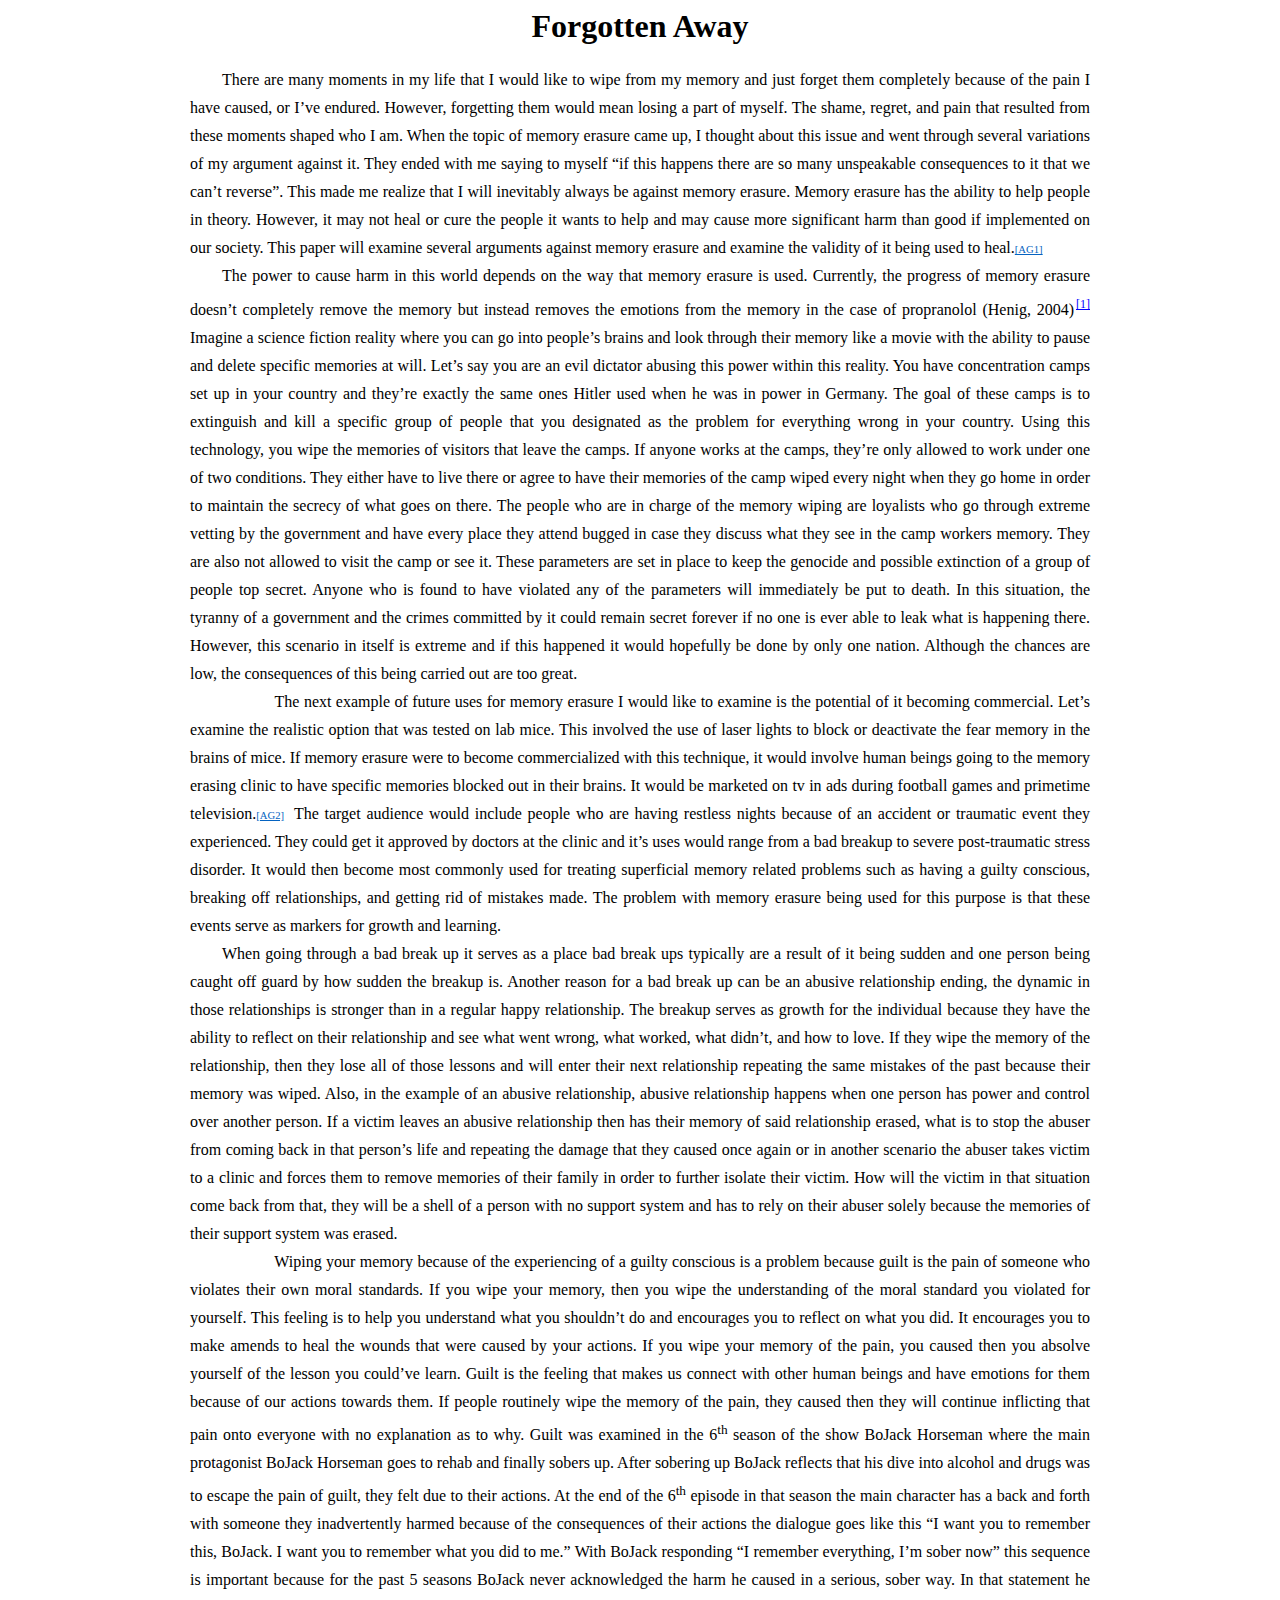
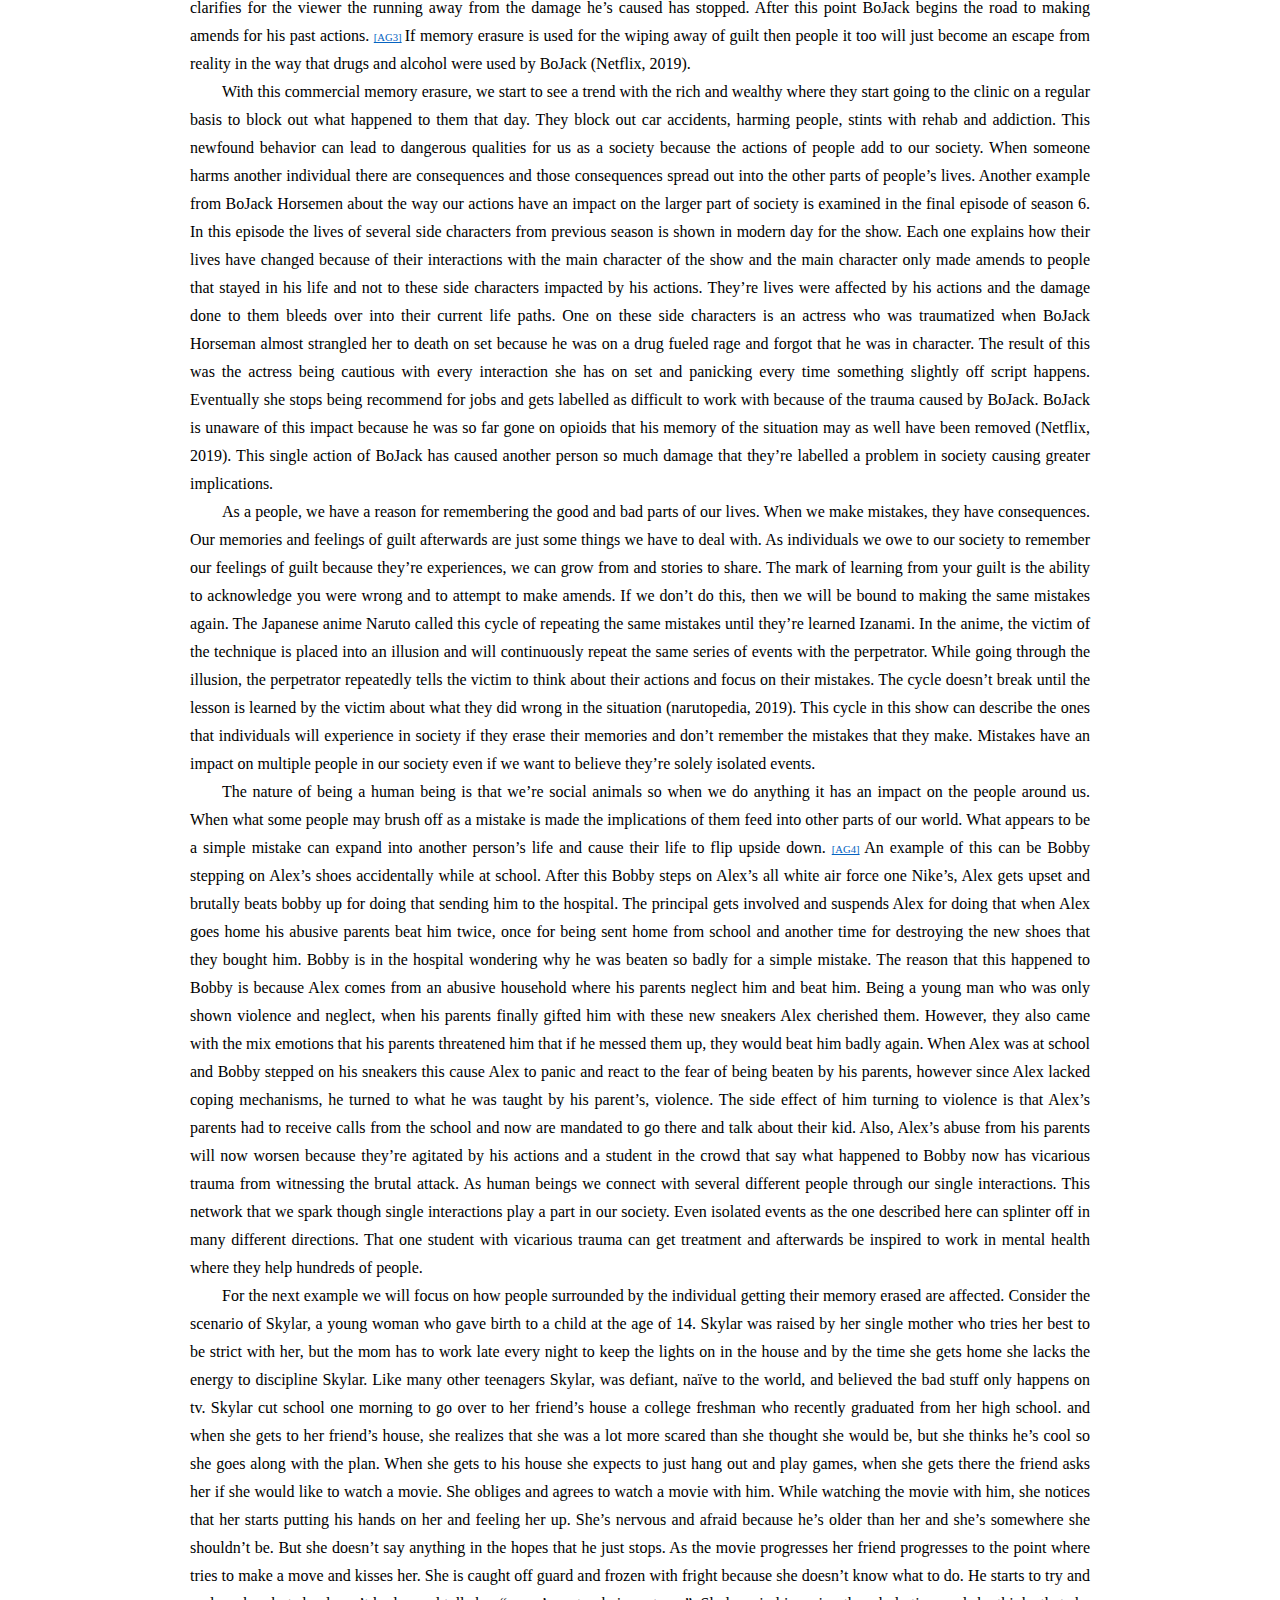
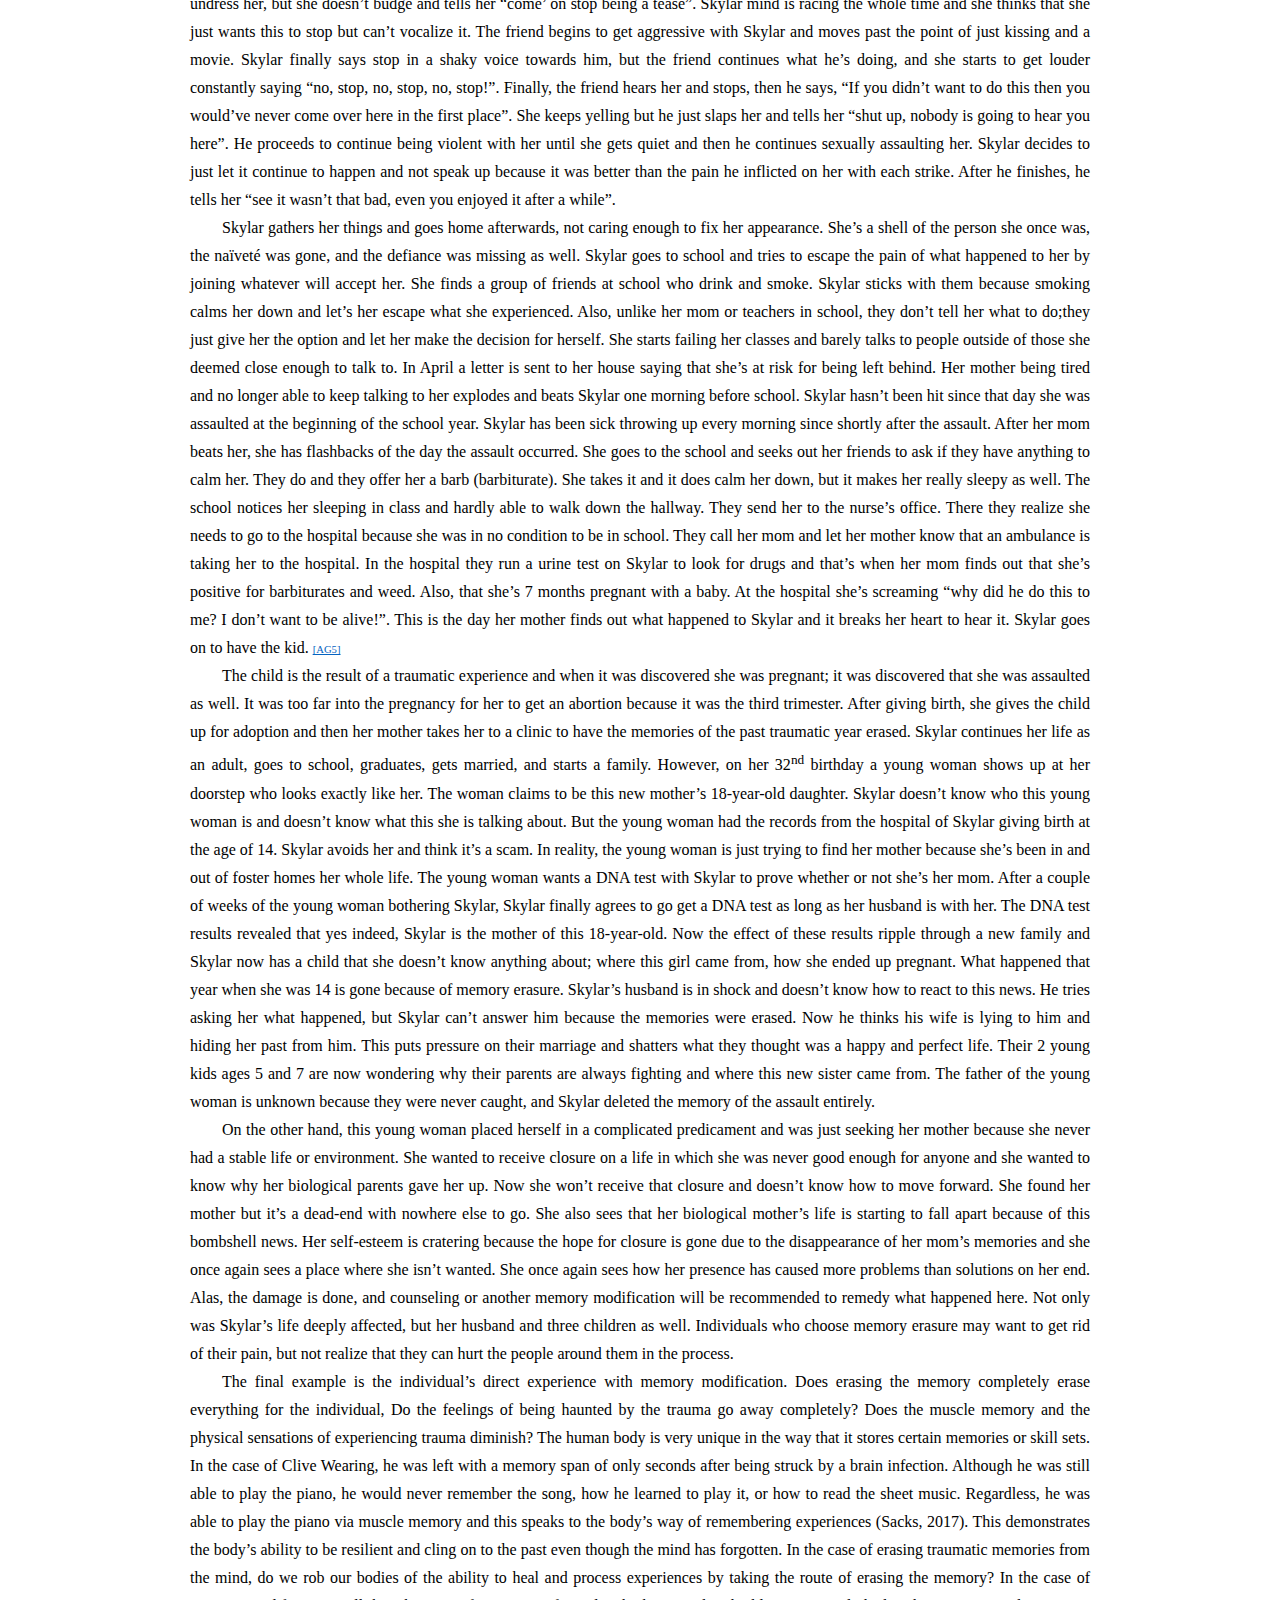
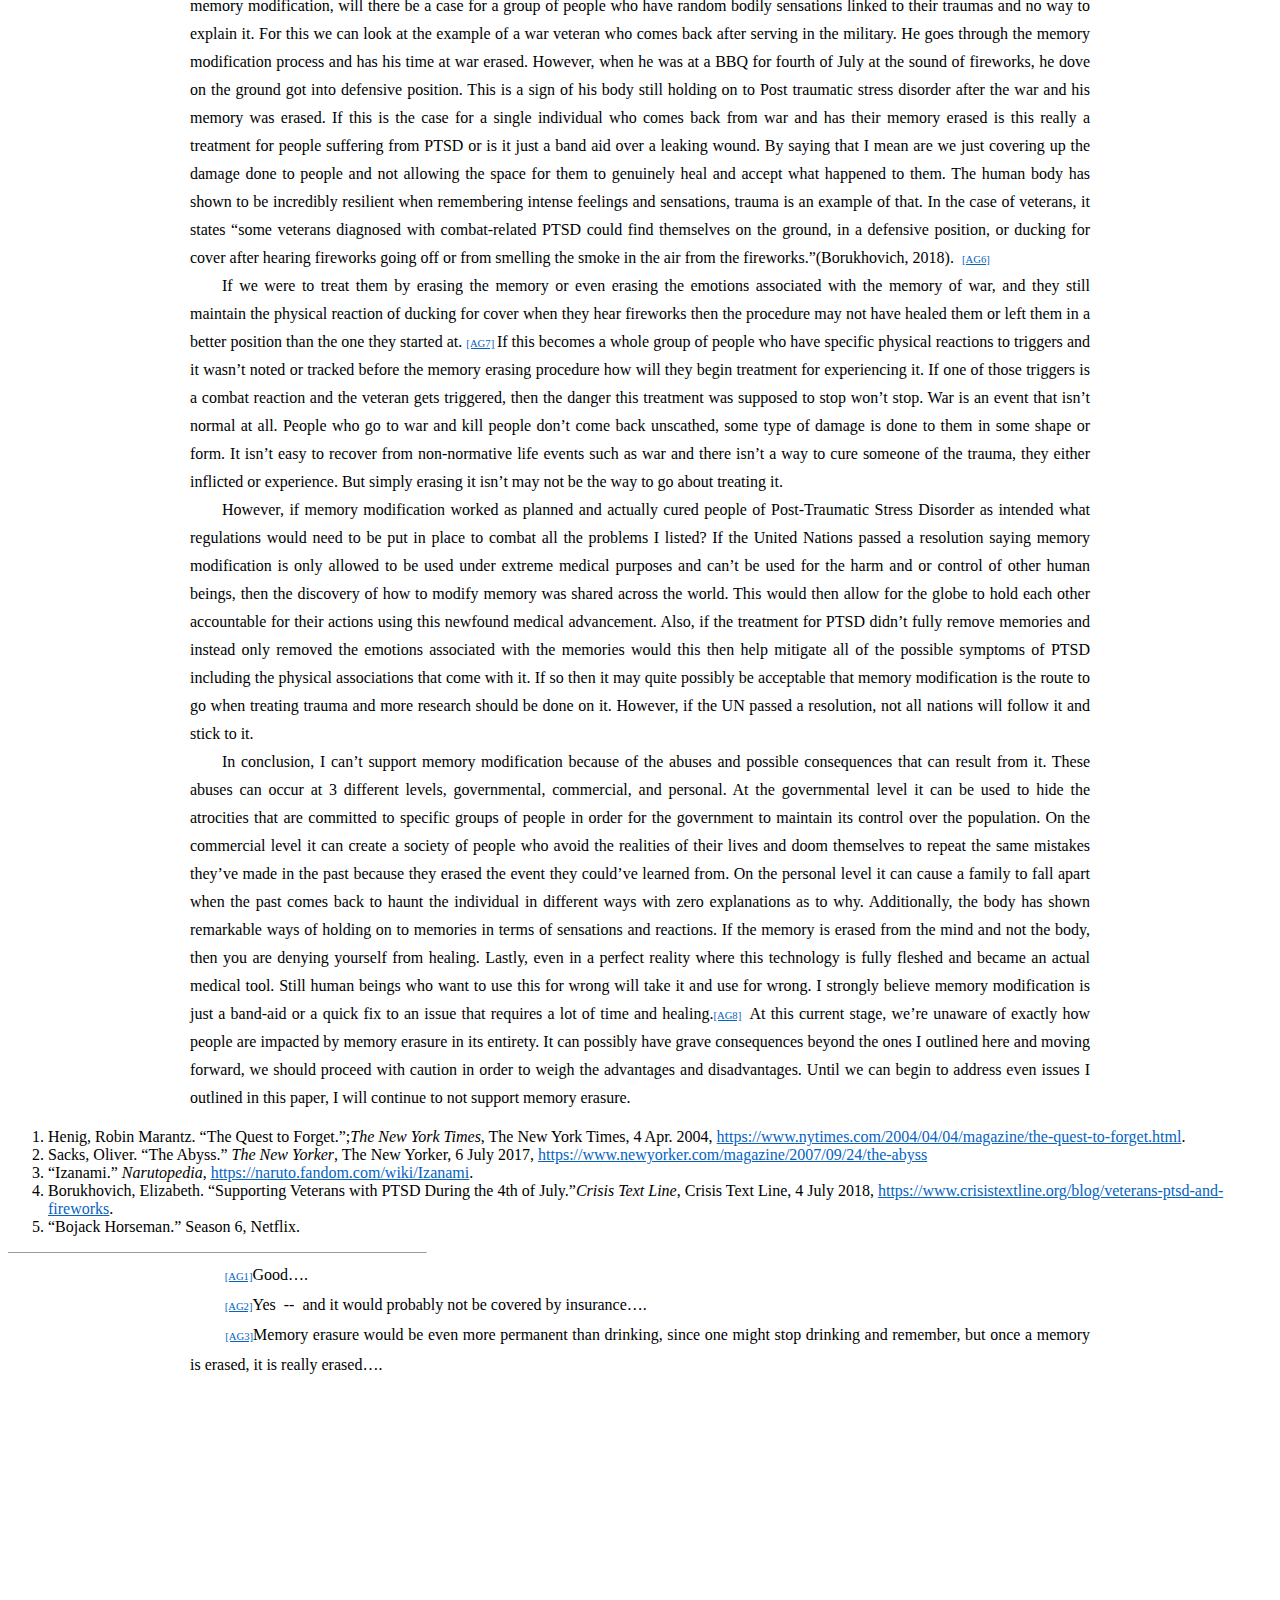
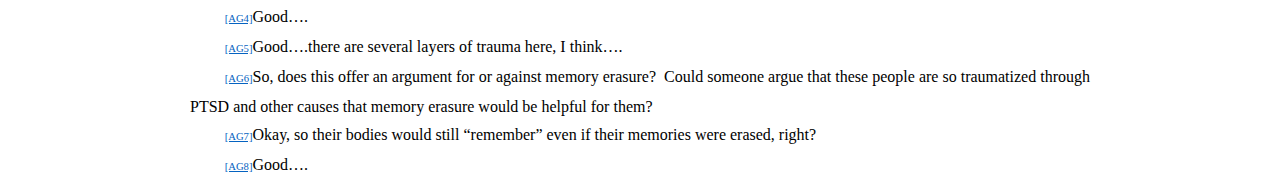
==== commit d5ee0453: "First Footnote" ====
--- a/Paper.html
+++ b/Paper.html
@@ -5,7 +5,7 @@
   </head>
 
   <body lang="EN-US">
-    <div class="paper">
+    <article>
       <h1>Forgotten Away</h1>
 
       <p>
@@ -42,17 +42,20 @@
       </p>
 
       <p>
-                    The power to cause harm in this world depends on the way
-        that memory erasure is used. Currently, the progress of memory erasure
-        doesn’t completely remove the memory but instead removes the emotions
-        from the memory in the case of propranolol (Henig, 2004) Imagine a
-        science fiction reality where you can go into people’s brains and look
-        through their memory like a movie with the ability to pause and delete
-        specific memories at will. Let’s say you are an evil dictator abusing
-        this power within this reality. You have concentration camps set up in
-        your country and they’re exactly the same ones Hitler used when he was
-        in power in Germany. The goal of these camps is to extinguish and kill a
-        specific group of people that you designated as the problem for
+        The power to cause harm in this world depends on the way that memory
+        erasure is used.
+        <a aria-describedby="footnote-label" href="#TheQuestToForget"
+          >Currently, the progress of memory erasure doesn’t completely remove
+          the memory but instead removes the emotions from the memory in the
+          case of propranolol (Henig, 2004)</a
+        >
+        Imagine a science fiction reality where you can go into people’s brains
+        and look through their memory like a movie with the ability to pause and
+        delete specific memories at will. Let’s say you are an evil dictator
+        abusing this power within this reality. You have concentration camps set
+        up in your country and they’re exactly the same ones Hitler used when he
+        was in power in Germany. The goal of these camps is to extinguish and
+        kill a specific group of people that you designated as the problem for
         everything wrong in your country. Using this technology, you wipe the
         memories of visitors that leave the camps. If anyone works at the camps,
         they’re only allowed to work under one of two conditions. They either
@@ -581,64 +584,46 @@
         this paper, I will continue to not support memory erasure.
       </p>
 
-      <!---
-<h2>References:</h2>
-
-<article>
-	<h1>CSS-Powered Footnotes</h1>
-
-	<p>Maintaining <a href="#footnotes">footnotes</a> manually can be a pain.
-		By using <a href="#css">CSS</a> <a href="#css-counters">counters</a> to add
-		the numbered references in the text and an ordered list to display the actual
-		footnotes in the footer, it becomes extremely easy.</p>
-
-	<footer>
-		<ol>
-			<li id="footnotes">Footnotes are notes placed at the bottom of a page. They
-				cite references or comment on a designated part of the text above it.</li>
-
-			<li id="css">Cascading Style Sheets</li>
-
-			<li id="css-counters">CSS counters are, in essence, variables maintained by
-				CSS whose values may be incremented by CSS rules to track how many times
-				they're used.</li>
-		</ol>
-	</footer>
-</article>
---->
-
       <footer>
         <ol>
-          <li>
+          <li id="TheQuestToForget">
             Henig, Robin Marantz. “The Quest to Forget.”;<i
               >The New York Times</i
             >, The New York Times, 4 Apr. 2004,
-            https://www.nytimes.com/2004/04/04/magazine/the-quest-to-forget.html.
+            <a
+              href="https://www.nytimes.com/2004/04/04/magazine/the-quest-to-forget.html"
+              >https://www.nytimes.com/2004/04/04/magazine/the-quest-to-forget.html</a
+            >.
           </li>
 
-          <li>
-            Sacks, Oliver. “The Abyss.”&nbsp;<i>The New Yorker</i>, The New
-            Yorker, 6 July 2017,
+          <li id="TheAbyss">
+            Sacks, Oliver. “The Abyss.” <i>The New Yorker</i>, The New Yorker, 6
+            July 2017,
             <a href="https://www.newyorker.com/magazine/2007/09/24/the-abyss"
               >https://www.newyorker.com/magazine/2007/09/24/the-abyss</a
             >
           </li>
 
-          <li>
-            “Izanami.”&nbsp;<i>Narutopedia</i>,
-            https://naruto.fandom.com/wiki/Izanami.
+          <li id="Izanami">
+            “Izanami.” <i>Narutopedia</i>,
+            <a href="https://naruto.fandom.com/wiki/Izanami"
+              >https://naruto.fandom.com/wiki/Izanami</a
+            >.
           </li>
 
-          <li>
+          <li id="SupportingVeterans">
             Borukhovich, Elizabeth. “Supporting Veterans with PTSD During the
             4th of July.”<i>Crisis Text Line</i>, Crisis Text Line, 4 July 2018,
-            https://www.crisistextline.org/blog/veterans-ptsd-and-fireworks.
+            <a
+              href="https://www.crisistextline.org/blog/veterans-ptsd-and-fireworks"
+              >https://www.crisistextline.org/blog/veterans-ptsd-and-fireworks</a
+            >.
           </li>
 
-          <li>“Bojack Horseman.” Season 6, Netflix.</li>
+          <li id="Bojack">“Bojack Horseman.” Season 6, Netflix.</li>
         </ol>
       </footer>
-    </div>
+    </article>
 
     <div>
       <hr class="msocomoff" align="left" size="1" width="33%" />
--- a/css/styles.css
+++ b/css/styles.css
@@ -19,11 +19,52 @@
   line-height: 175%;
   margin: auto;
 }
-.paper h1 {
+article h1 {
   color: black;
   background: transparent;
 }
-.paper h2 {
+article h2 {
   margin: auto;
   width: fit-content;
 }
+article {
+  counter-reset: footnotes;
+}
+/**
+ * Inline footnotes references
+ * 1. Increment the counter at each new reference
+ * 2. Reset link styles to make it appear like regular text
+ */
+a[aria-describedby="footnote-label"] {
+  counter-increment: footnotes; /* 1 */
+  text-decoration: none; /* 2 */
+  color: inherit; /* 2 */
+  cursor: default; /* 2 */
+  outline: none; /* 2 */
+}
+
+/**
+ * Actual numbered references
+ * 1. Display the current state of the counter (e.g. `[1]`)
+ * 2. Align text as superscript
+ * 3. Make the number smaller (since it's superscript)
+ * 4. Slightly offset the number from the text
+ * 5. Reset link styles on the number to show it's usable
+ */
+a[aria-describedby="footnote-label"]::after {
+  content: "[" counter(footnotes) "]"; /* 1 */
+  vertical-align: super; /* 2 */
+  font-size: 0.75em; /* 3 */
+  margin-left: 2px; /* 4 */
+  color: blue; /* 5 */
+  text-decoration: underline; /* 5 */
+  cursor: pointer; /* 5 */
+}
+
+/**
+ * Resetting the default focused styles on the number
+ */
+a[aria-describedby="footnote-label"]:focus::after {
+  outline: thin dotted;
+  outline-offset: 2px;
+}
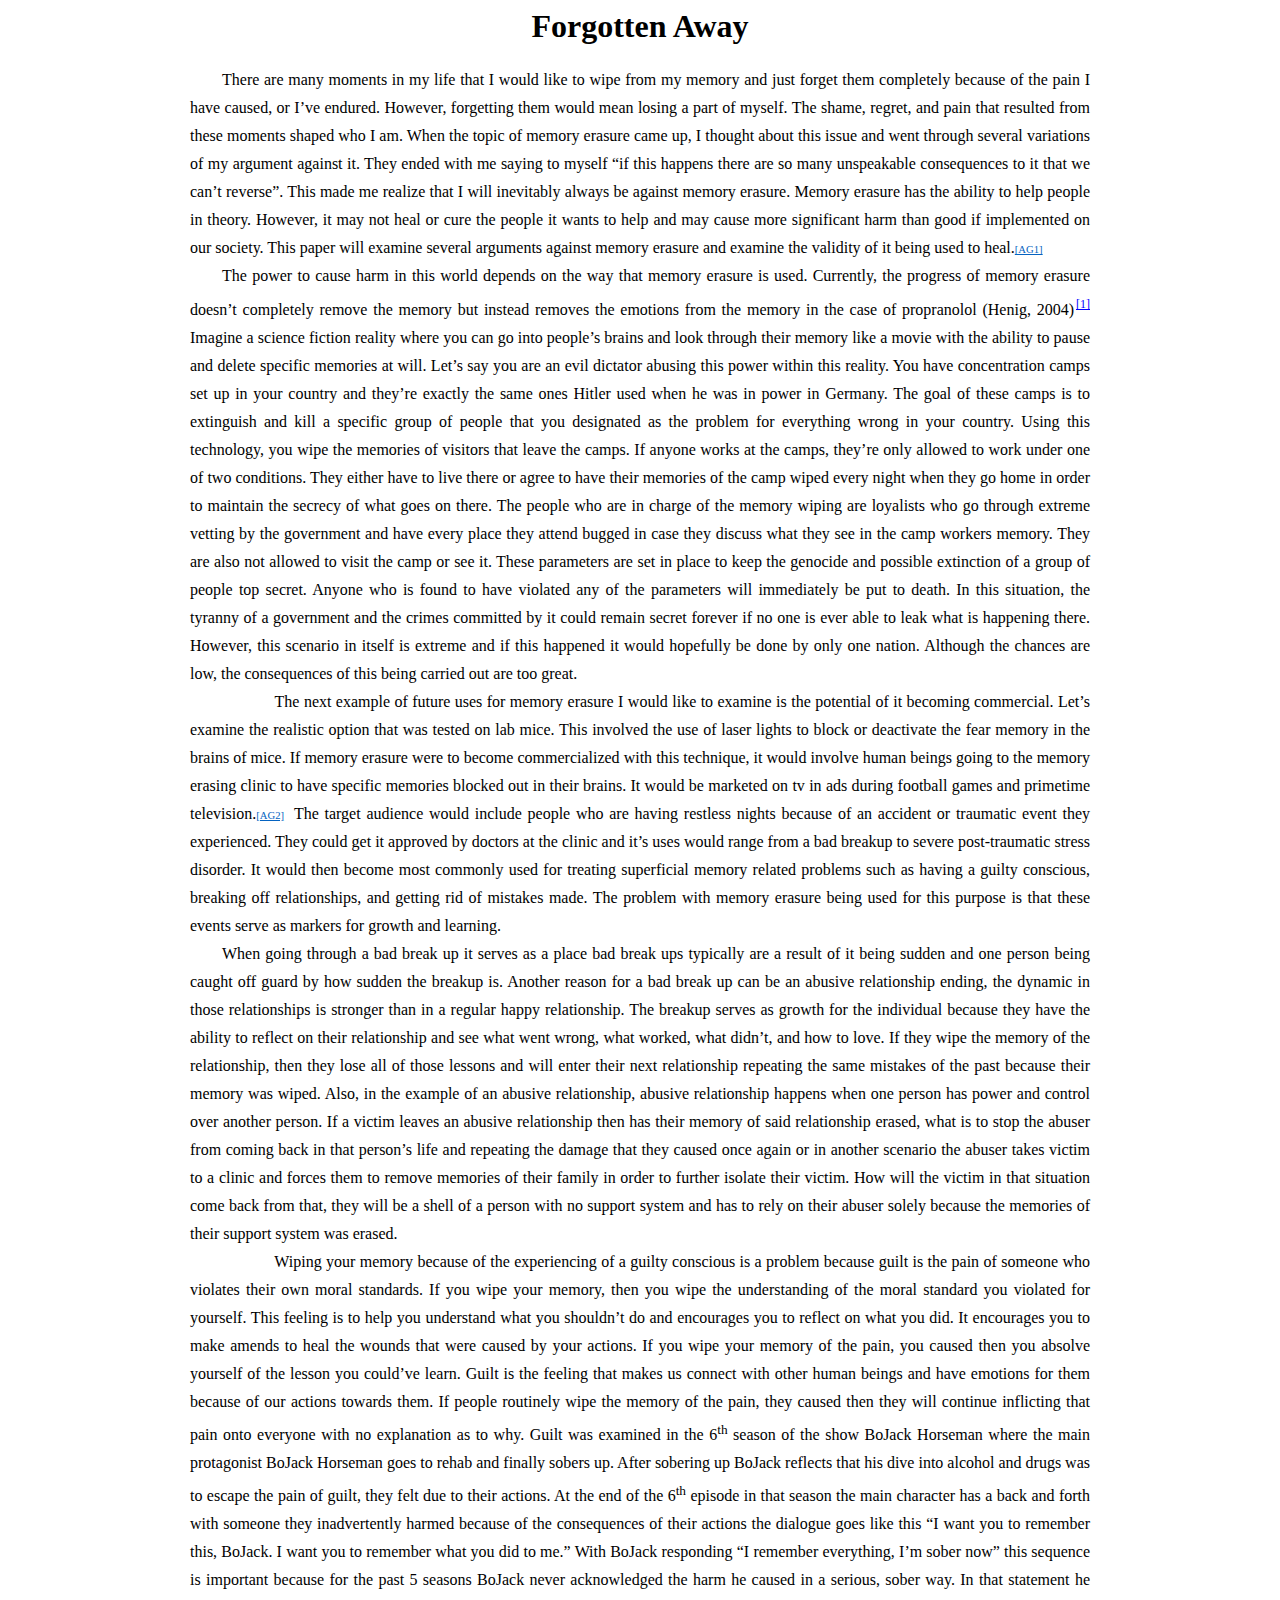
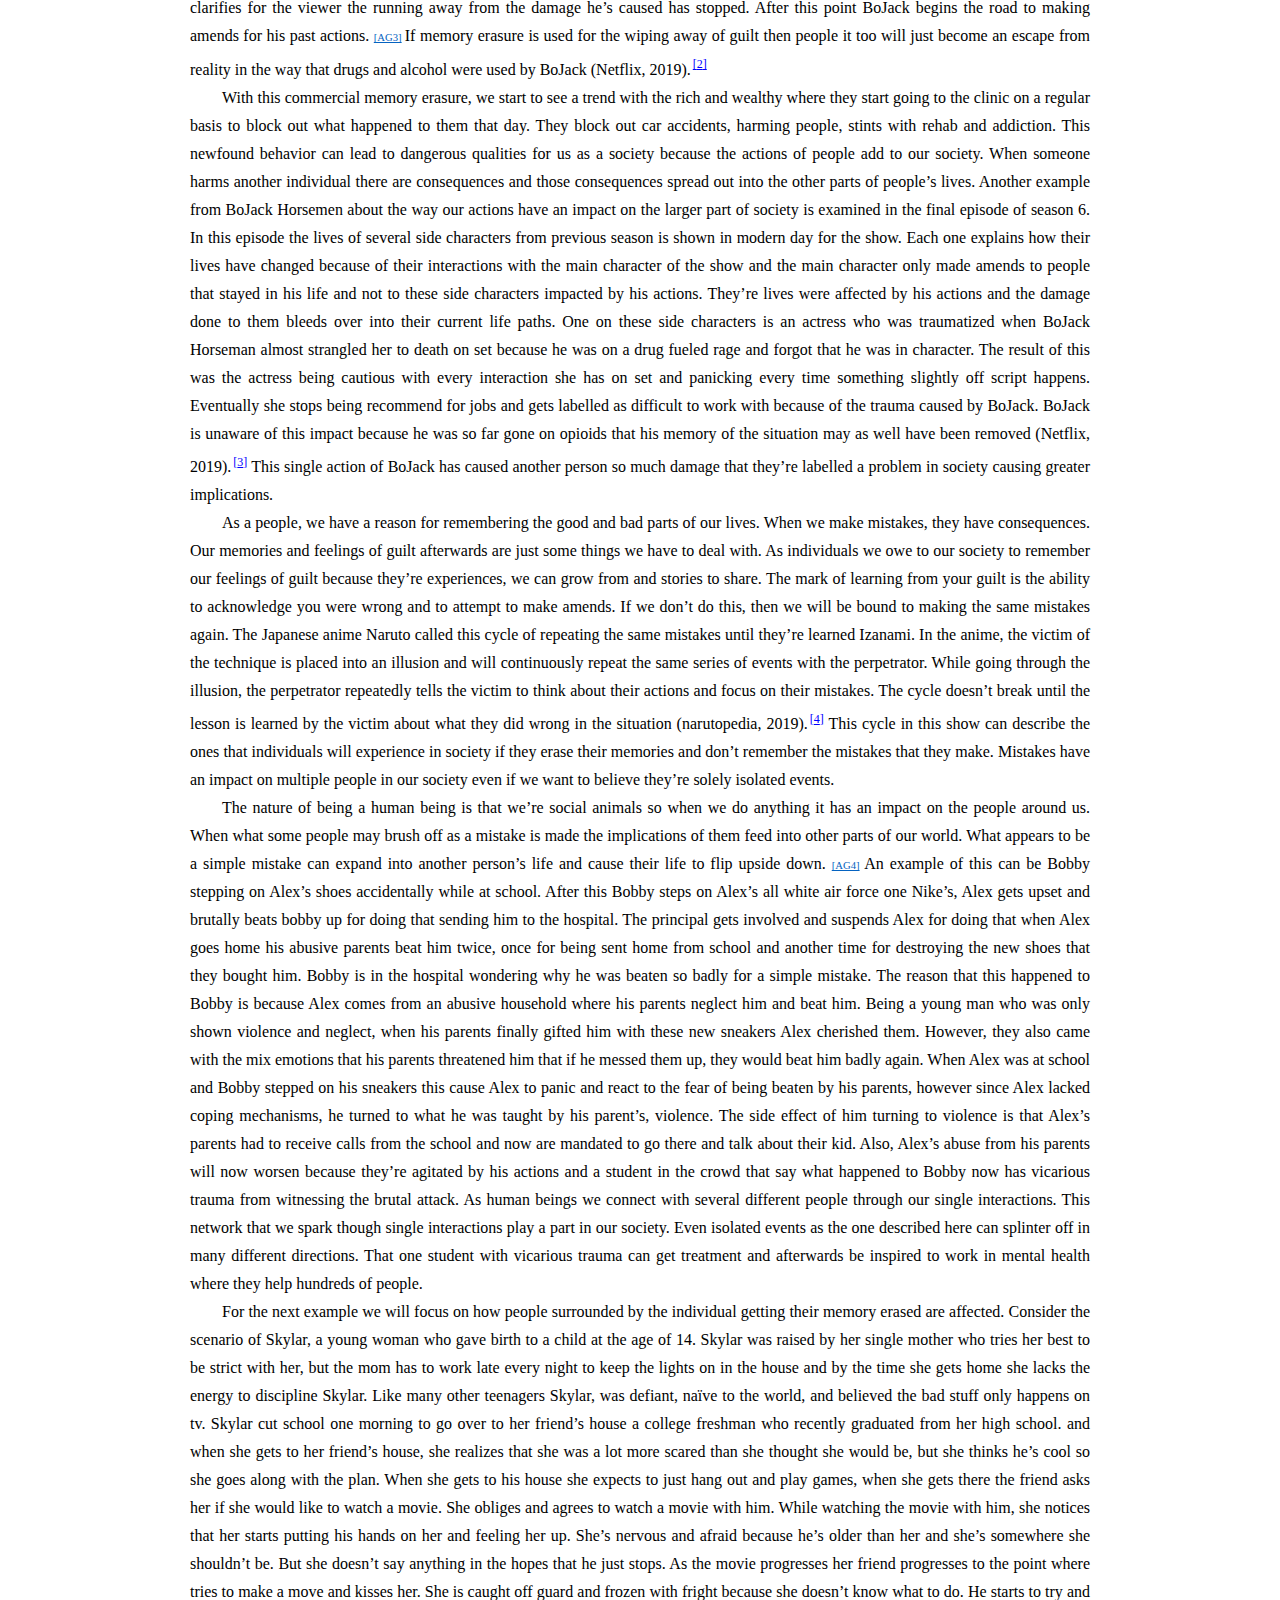
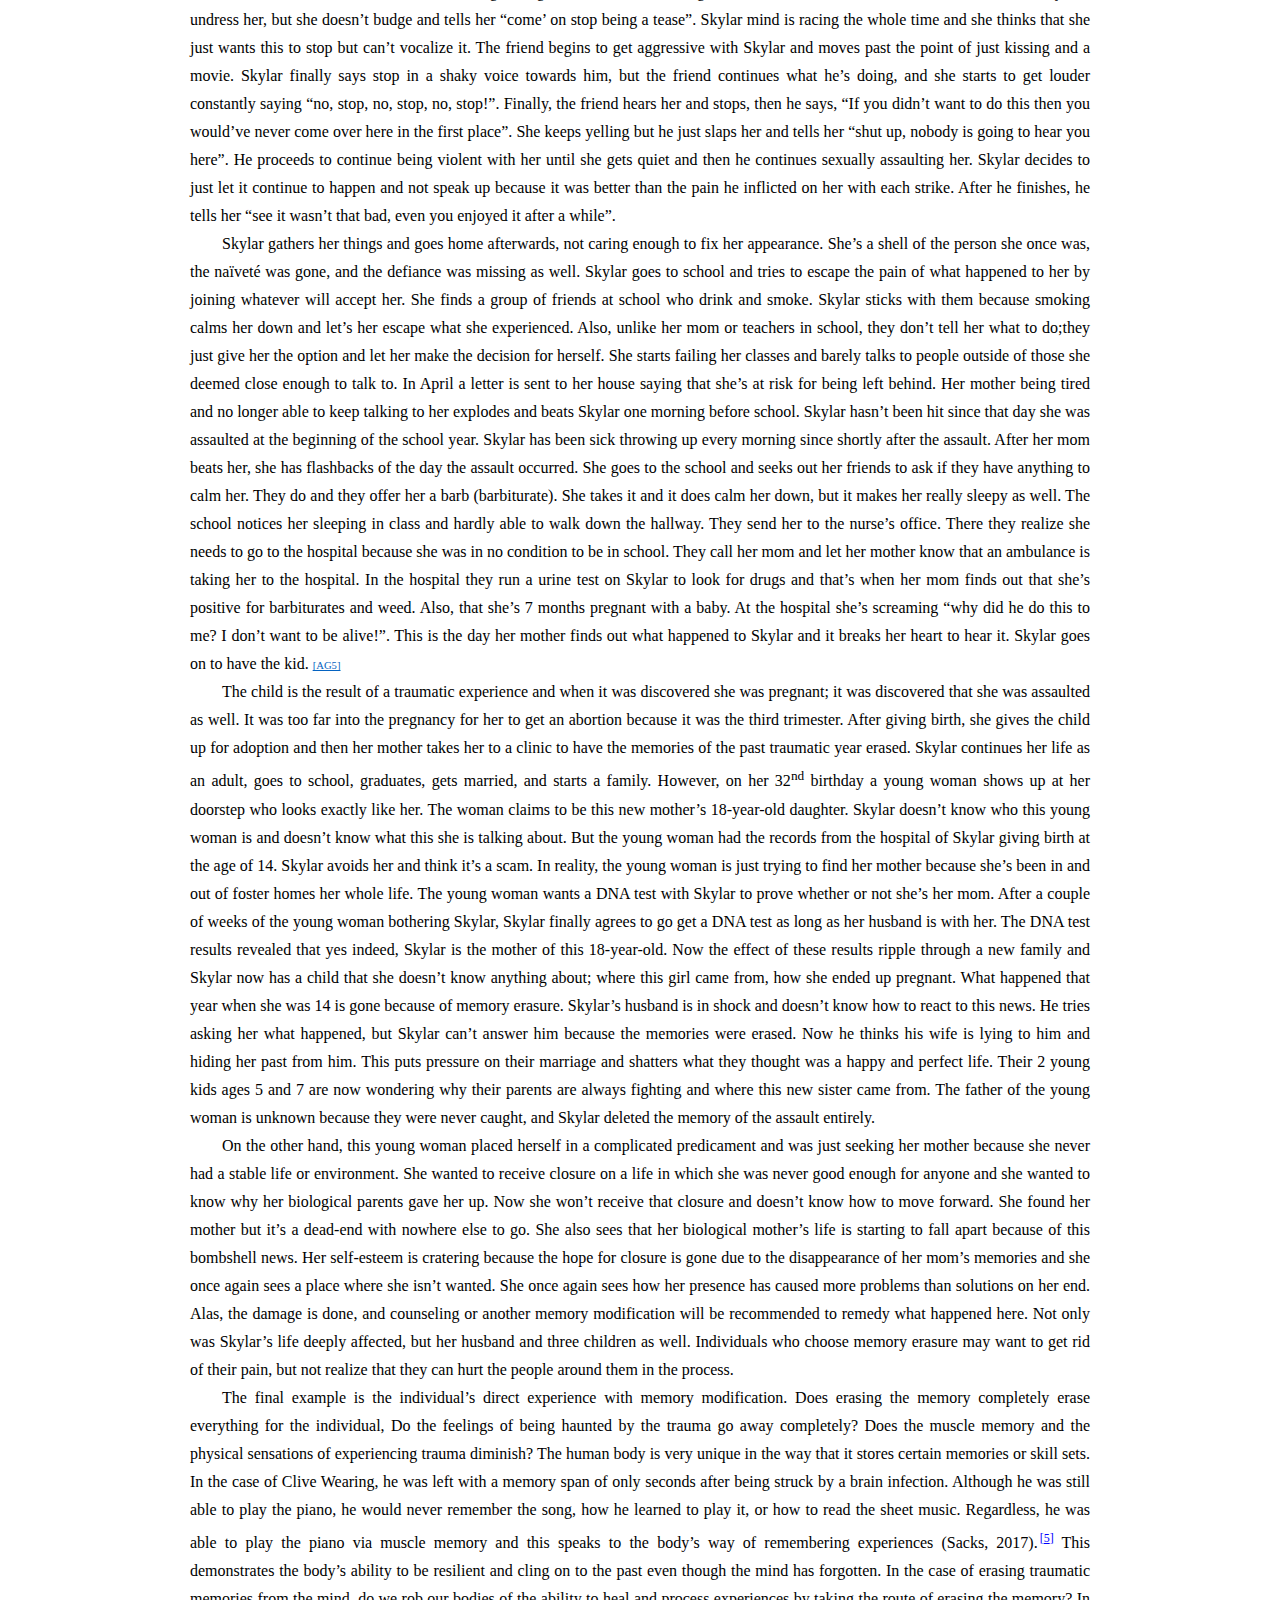
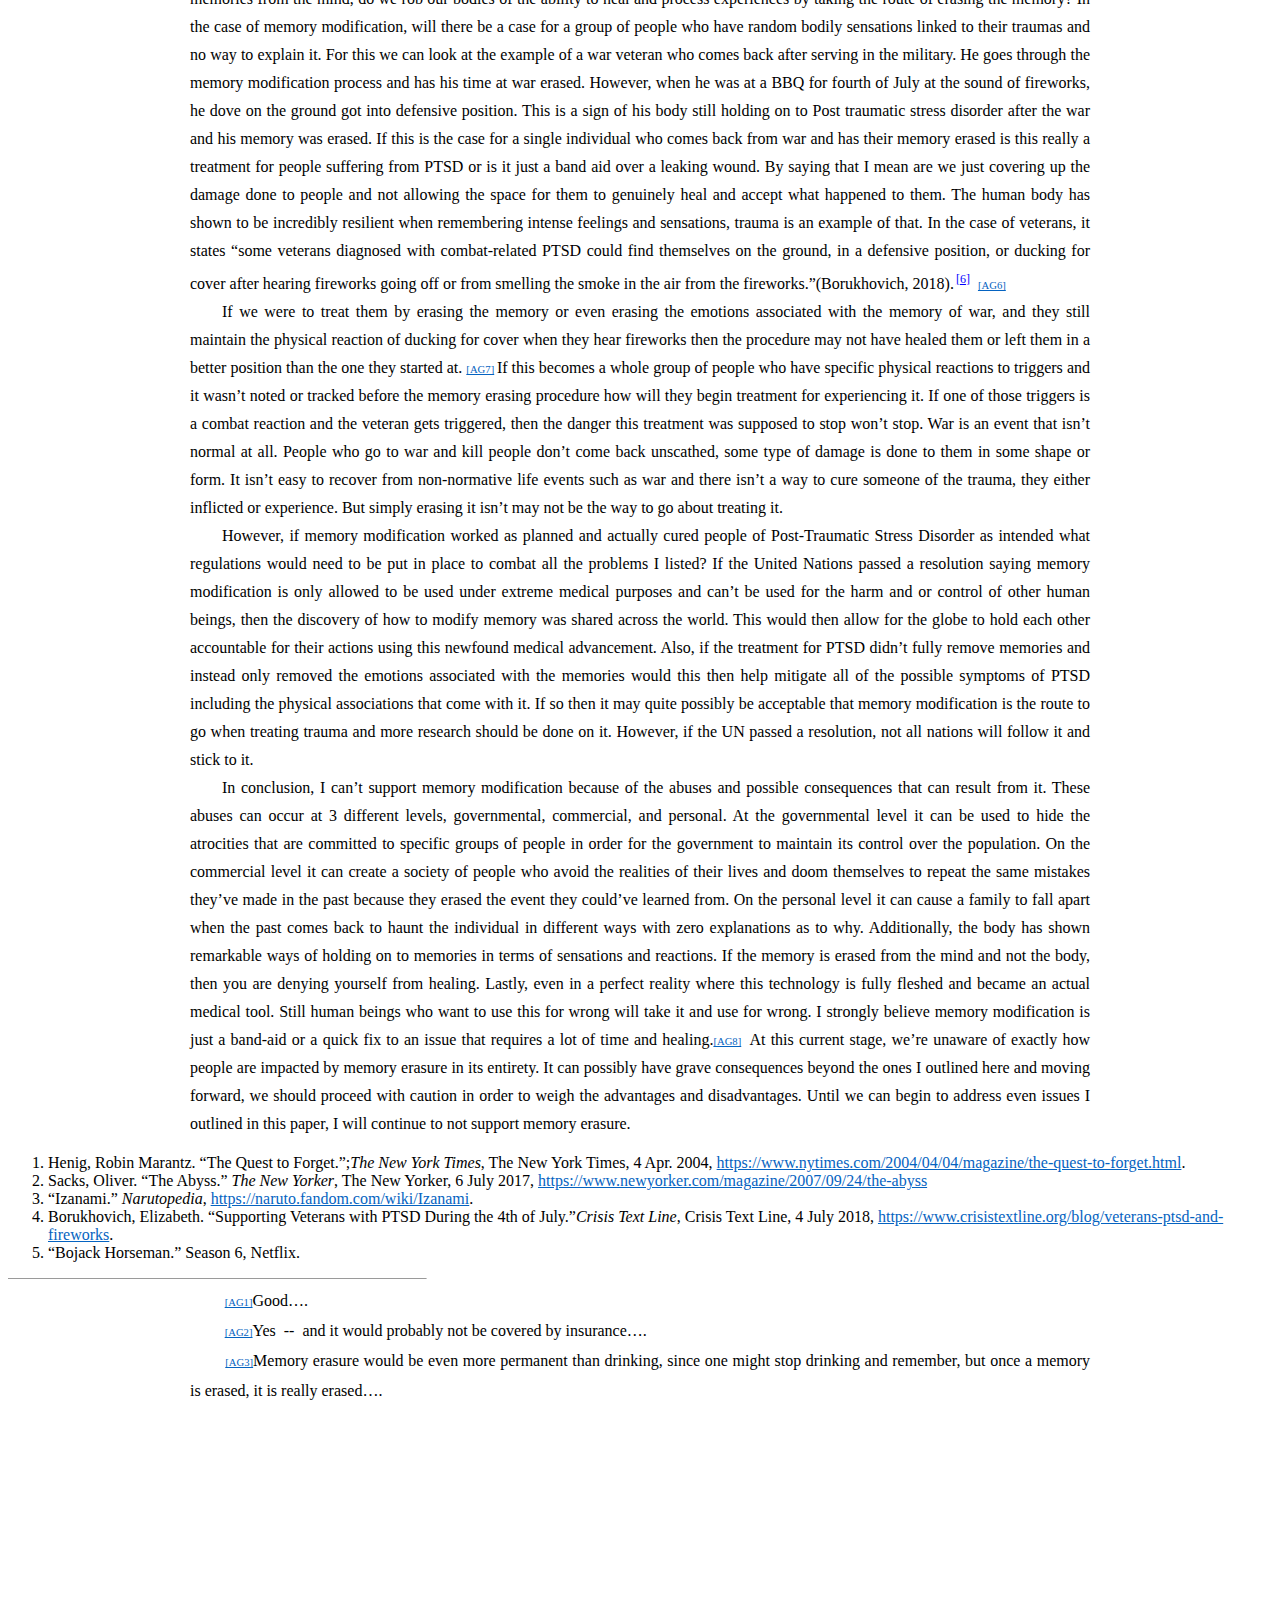
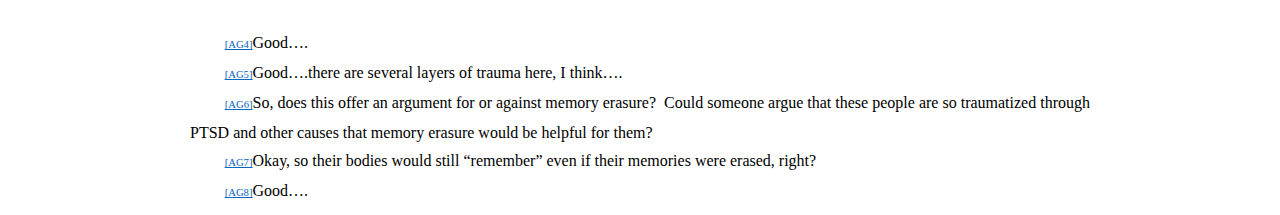
==== commit 30e97301: "Footnotes linked" ====
--- a/Paper.html
+++ b/Paper.html
@@ -179,9 +179,11 @@
               >[AG3]</a
             >&nbsp;</span
           ></span
-        >If memory erasure is used for the wiping away of guilt then people it
-        too will just become an escape from reality in the way that drugs and
-        alcohol were used by BoJack (Netflix, 2019).
+        ><a aria-describedby="footnote-label" href="#Bojack"
+          >If memory erasure is used for the wiping away of guilt then people it
+          too will just become an escape from reality in the way that drugs and
+          alcohol were used by BoJack (Netflix, 2019).</a
+        >
       </p>
 
       <p>
@@ -192,27 +194,30 @@
         newfound behavior can lead to dangerous qualities for us as a society
         because the actions of people add to our society. When someone harms
         another individual there are consequences and those consequences spread
-        out into the other parts of people’s lives. Another example from BoJack
-        Horsemen about the way our actions have an impact on the larger part of
-        society is examined in the final episode of season 6. In this episode
-        the lives of several side characters from previous season is shown in
-        modern day for the show. Each one explains how their lives have changed
-        because of their interactions with the main character of the show and
-        the main character only made amends to people that stayed in his life
-        and not to these side characters impacted by his actions. They’re lives
-        were affected by his actions and the damage done to them bleeds over
-        into their current life paths. One on these side characters is an
-        actress who was traumatized when BoJack Horseman almost strangled her to
-        death on set because he was on a drug fueled rage and forgot that he was
-        in character. The result of this was the actress being cautious with
-        every interaction she has on set and panicking every time something
-        slightly off script happens. Eventually she stops being recommend for
-        jobs and gets labelled as difficult to work with because of the trauma
-        caused by BoJack. BoJack is unaware of this impact because he was so far
-        gone on opioids that his memory of the situation may as well have been
-        removed (Netflix, 2019). This single action of BoJack has caused another
-        person so much damage that they’re labelled a problem in society causing
-        greater implications.
+        out into the other parts of people’s lives.
+        <a aria-describedby="footnote-label" href="#Bojack"
+          >Another example from BoJack Horsemen about the way our actions have
+          an impact on the larger part of society is examined in the final
+          episode of season 6. In this episode the lives of several side
+          characters from previous season is shown in modern day for the show.
+          Each one explains how their lives have changed because of their
+          interactions with the main character of the show and the main
+          character only made amends to people that stayed in his life and not
+          to these side characters impacted by his actions. They’re lives were
+          affected by his actions and the damage done to them bleeds over into
+          their current life paths. One on these side characters is an actress
+          who was traumatized when BoJack Horseman almost strangled her to death
+          on set because he was on a drug fueled rage and forgot that he was in
+          character. The result of this was the actress being cautious with
+          every interaction she has on set and panicking every time something
+          slightly off script happens. Eventually she stops being recommend for
+          jobs and gets labelled as difficult to work with because of the trauma
+          caused by BoJack. BoJack is unaware of this impact because he was so
+          far gone on opioids that his memory of the situation may as well have
+          been removed (Netflix, 2019).</a
+        >
+        This single action of BoJack has caused another person so much damage
+        that they’re labelled a problem in society causing greater implications.
       </p>
 
       <p>
@@ -223,19 +228,22 @@
         guilt because they’re experiences, we can grow from and stories to
         share. The mark of learning from your guilt is the ability to
         acknowledge you were wrong and to attempt to make amends. If we don’t do
-        this, then we will be bound to making the same mistakes again. The
-        Japanese anime Naruto called this cycle of repeating the same mistakes
-        until they’re learned Izanami. In the anime, the victim of the technique
-        is placed into an illusion and will continuously repeat the same series
-        of events with the perpetrator. While going through the illusion, the
-        perpetrator repeatedly tells the victim to think about their actions and
-        focus on their mistakes. The cycle doesn’t break until the lesson is
-        learned by the victim about what they did wrong in the situation
-        (narutopedia, 2019). This cycle in this show can describe the ones that
-        individuals will experience in society if they erase their memories and
-        don’t remember the mistakes that they make. Mistakes have an impact on
-        multiple people in our society even if we want to believe they’re solely
-        isolated events.
+        this, then we will be bound to making the same mistakes again.
+        <a aria-describedby="footnote-label" href="#Izanami"
+          >The Japanese anime Naruto called this cycle of repeating the same
+          mistakes until they’re learned Izanami. In the anime, the victim of
+          the technique is placed into an illusion and will continuously repeat
+          the same series of events with the perpetrator. While going through
+          the illusion, the perpetrator repeatedly tells the victim to think
+          about their actions and focus on their mistakes. The cycle doesn’t
+          break until the lesson is learned by the victim about what they did
+          wrong in the situation (narutopedia, 2019).</a
+        >
+        This cycle in this show can describe the ones that individuals will
+        experience in society if they erase their memories and don’t remember
+        the mistakes that they make. Mistakes have an impact on multiple people
+        in our society even if we want to believe they’re solely isolated
+        events.
       </p>
 
       <p>
@@ -440,17 +448,19 @@
         the individual, Do the feelings of being haunted by the trauma go away
         completely? Does the muscle memory and the physical sensations of
         experiencing trauma diminish? The human body is very unique in the way
-        that it stores certain memories or skill sets. In the case of Clive
-        Wearing, he was left with a memory span of only seconds after being
-        struck by a brain infection. Although he was still able to play the
-        piano, he would never remember the song, how he learned to play it, or
-        how to read the sheet music. Regardless, he was able to play the piano
-        via muscle memory and this speaks to the body’s way of remembering
-        experiences (Sacks, 2017). This demonstrates the body’s ability to be
-        resilient and cling on to the past even though the mind has forgotten.
-        In the case of erasing traumatic memories from the mind, do we rob our
-        bodies of the ability to heal and process experiences by taking the
-        route of erasing the memory?
+        that it stores certain memories or skill sets.
+        <a aria-describedby="footnote-label" href="#TheAbyss"
+          >In the case of Clive Wearing, he was left with a memory span of only
+          seconds after being struck by a brain infection. Although he was still
+          able to play the piano, he would never remember the song, how he
+          learned to play it, or how to read the sheet music. Regardless, he was
+          able to play the piano via muscle memory and this speaks to the body’s
+          way of remembering experiences (Sacks, 2017).</a
+        >
+        This demonstrates the body’s ability to be resilient and cling on to the
+        past even though the mind has forgotten. In the case of erasing
+        traumatic memories from the mind, do we rob our bodies of the ability to
+        heal and process experiences by taking the route of erasing the memory?
         <a
           >In the case of memory modification, will there be a case for a group
           of people who have random bodily sensations linked to their traumas
@@ -467,11 +477,14 @@
           just covering up the damage done to people and not allowing the space
           for them to genuinely heal and accept what happened to them. The human
           body has shown to be incredibly resilient when remembering intense
-          feelings and sensations, trauma is an example of that. In the case of
-          veterans, it states “some veterans diagnosed with combat-related PTSD
-          could find themselves on the ground, in a defensive position, or
-          ducking for cover after hearing fireworks going off or from smelling
-          the smoke in the air from the fireworks.”(Borukhovich, 2018).
+          feelings and sensations, trauma is an example of that.
+          <a aria-describedby="footnote-label" href="#SupportingVeterans"
+            >In the case of veterans, it states “some veterans diagnosed with
+            combat-related PTSD could find themselves on the ground, in a
+            defensive position, or ducking for cover after hearing fireworks
+            going off or from smelling the smoke in the air from the
+            fireworks.”(Borukhovich, 2018).</a
+          >
           &nbsp;</a
         ><span class="MsoCommentReference"
           ><span style="font-size: 8pt; line-height: 200%"
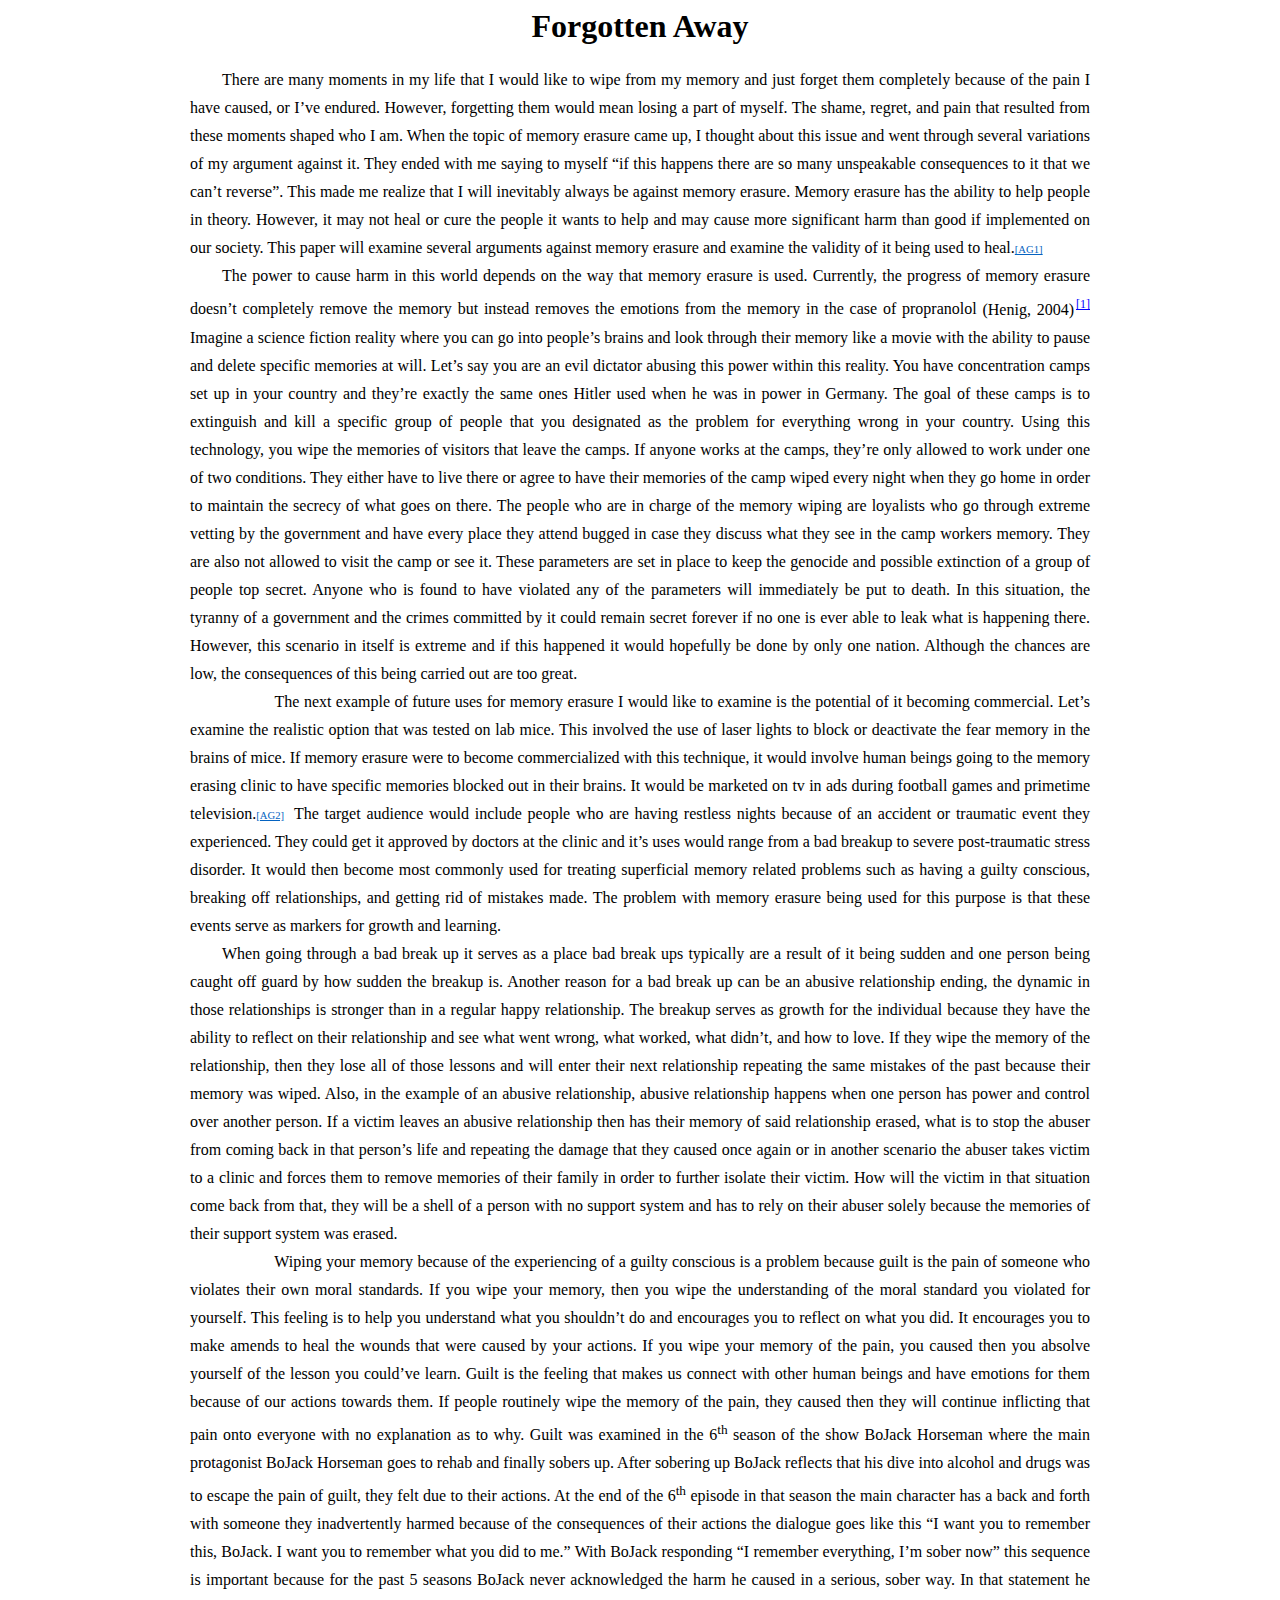
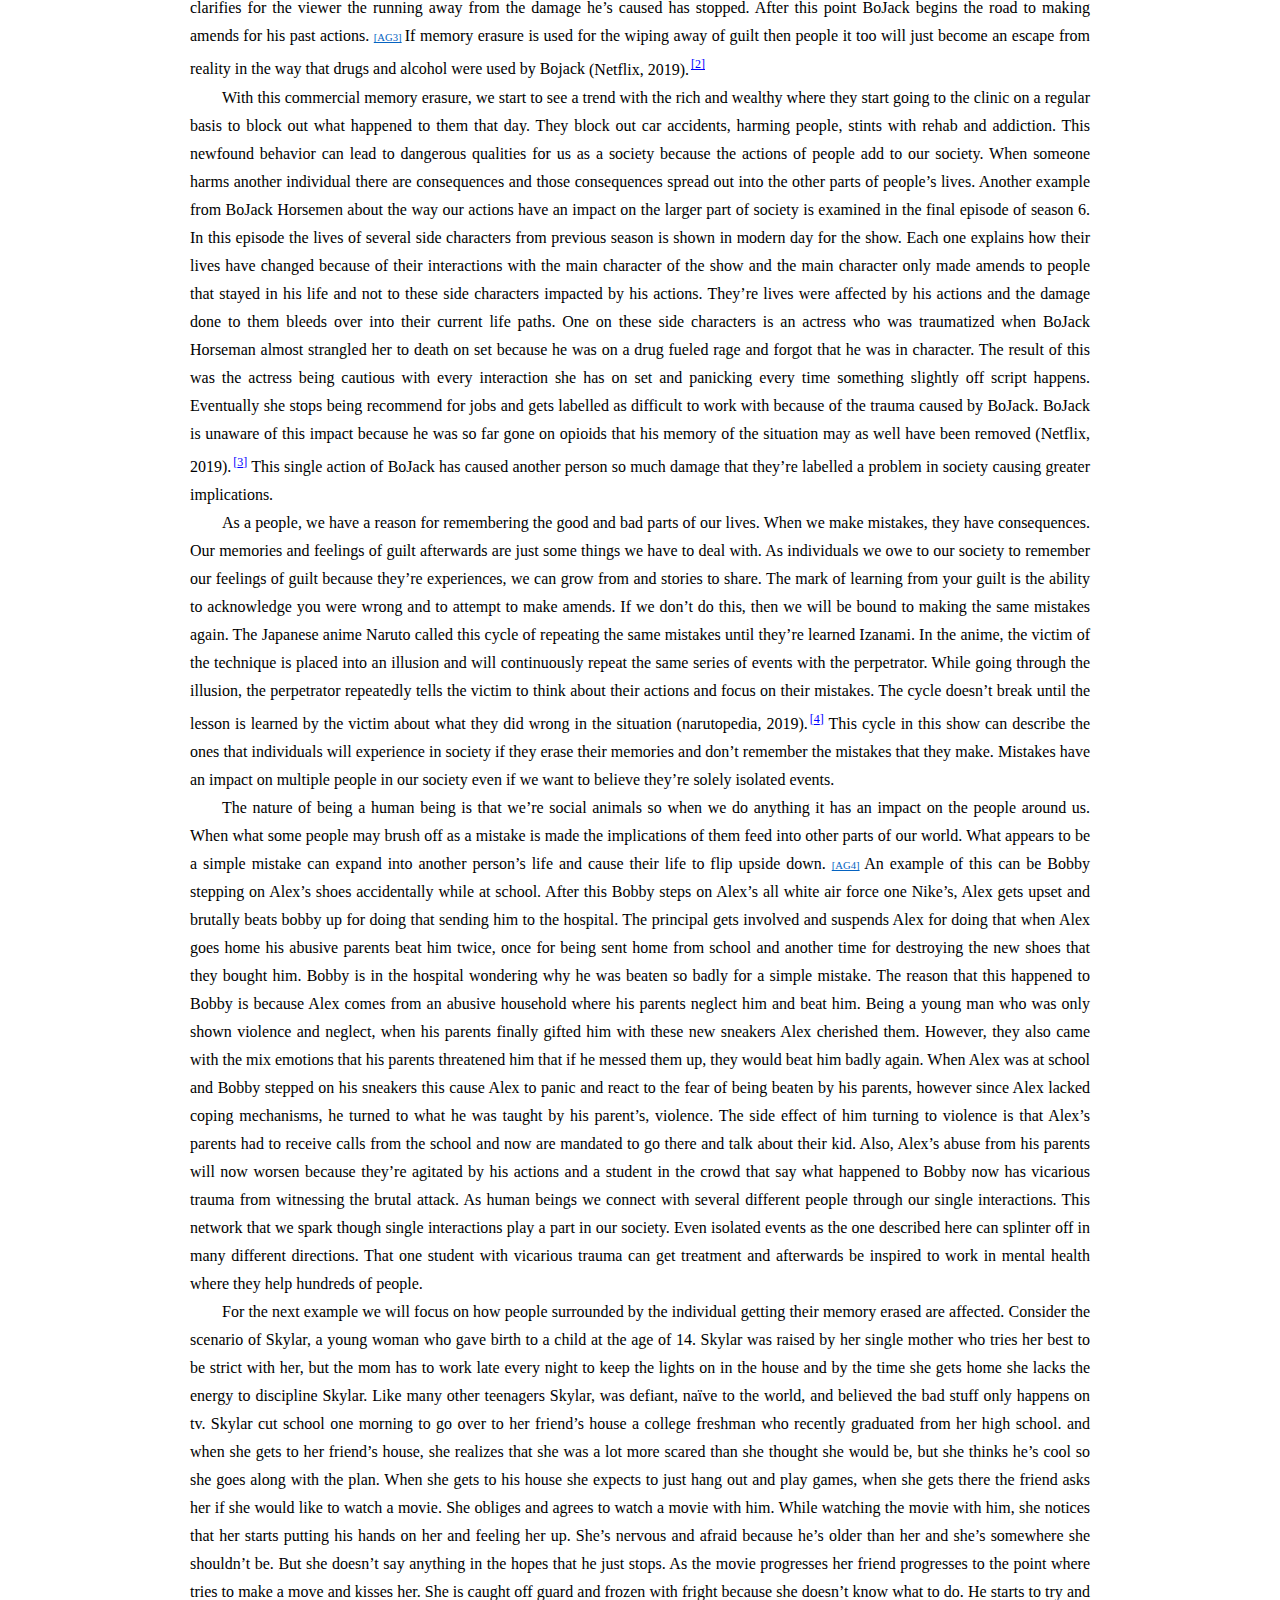
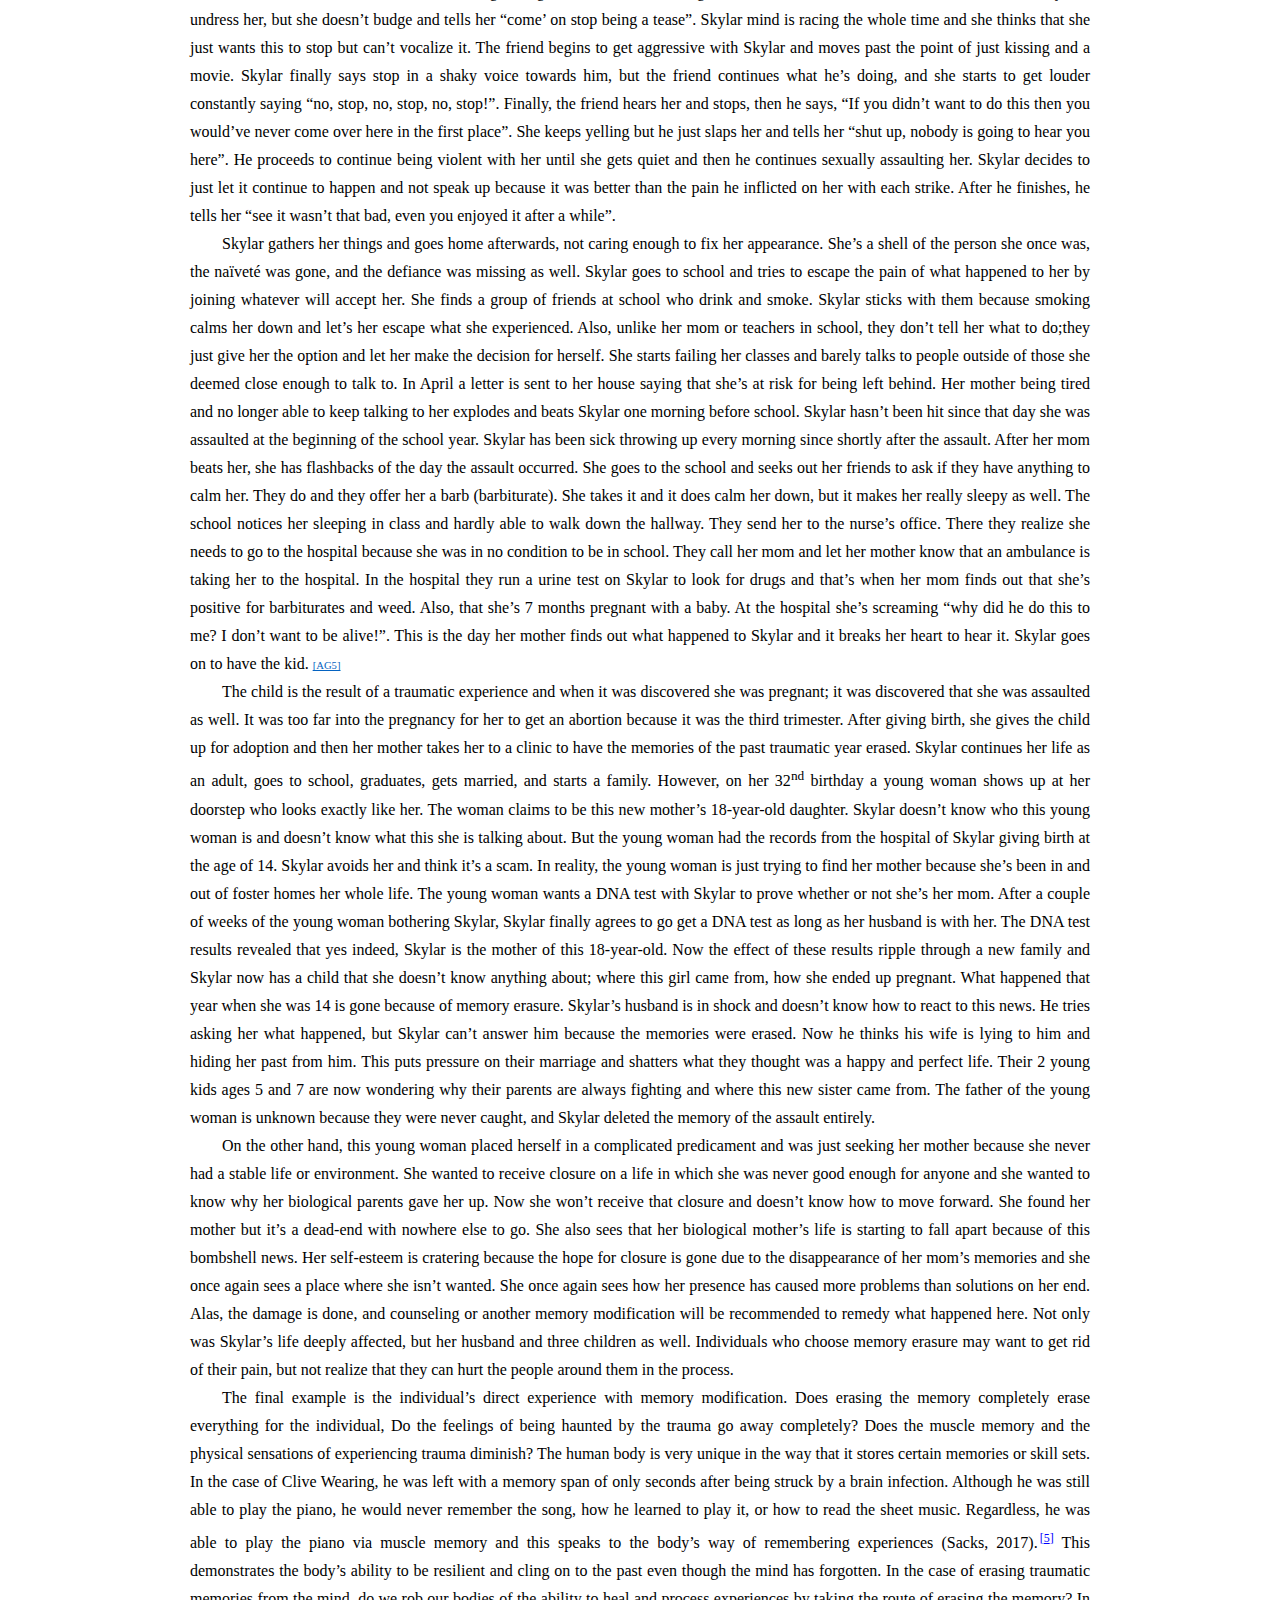
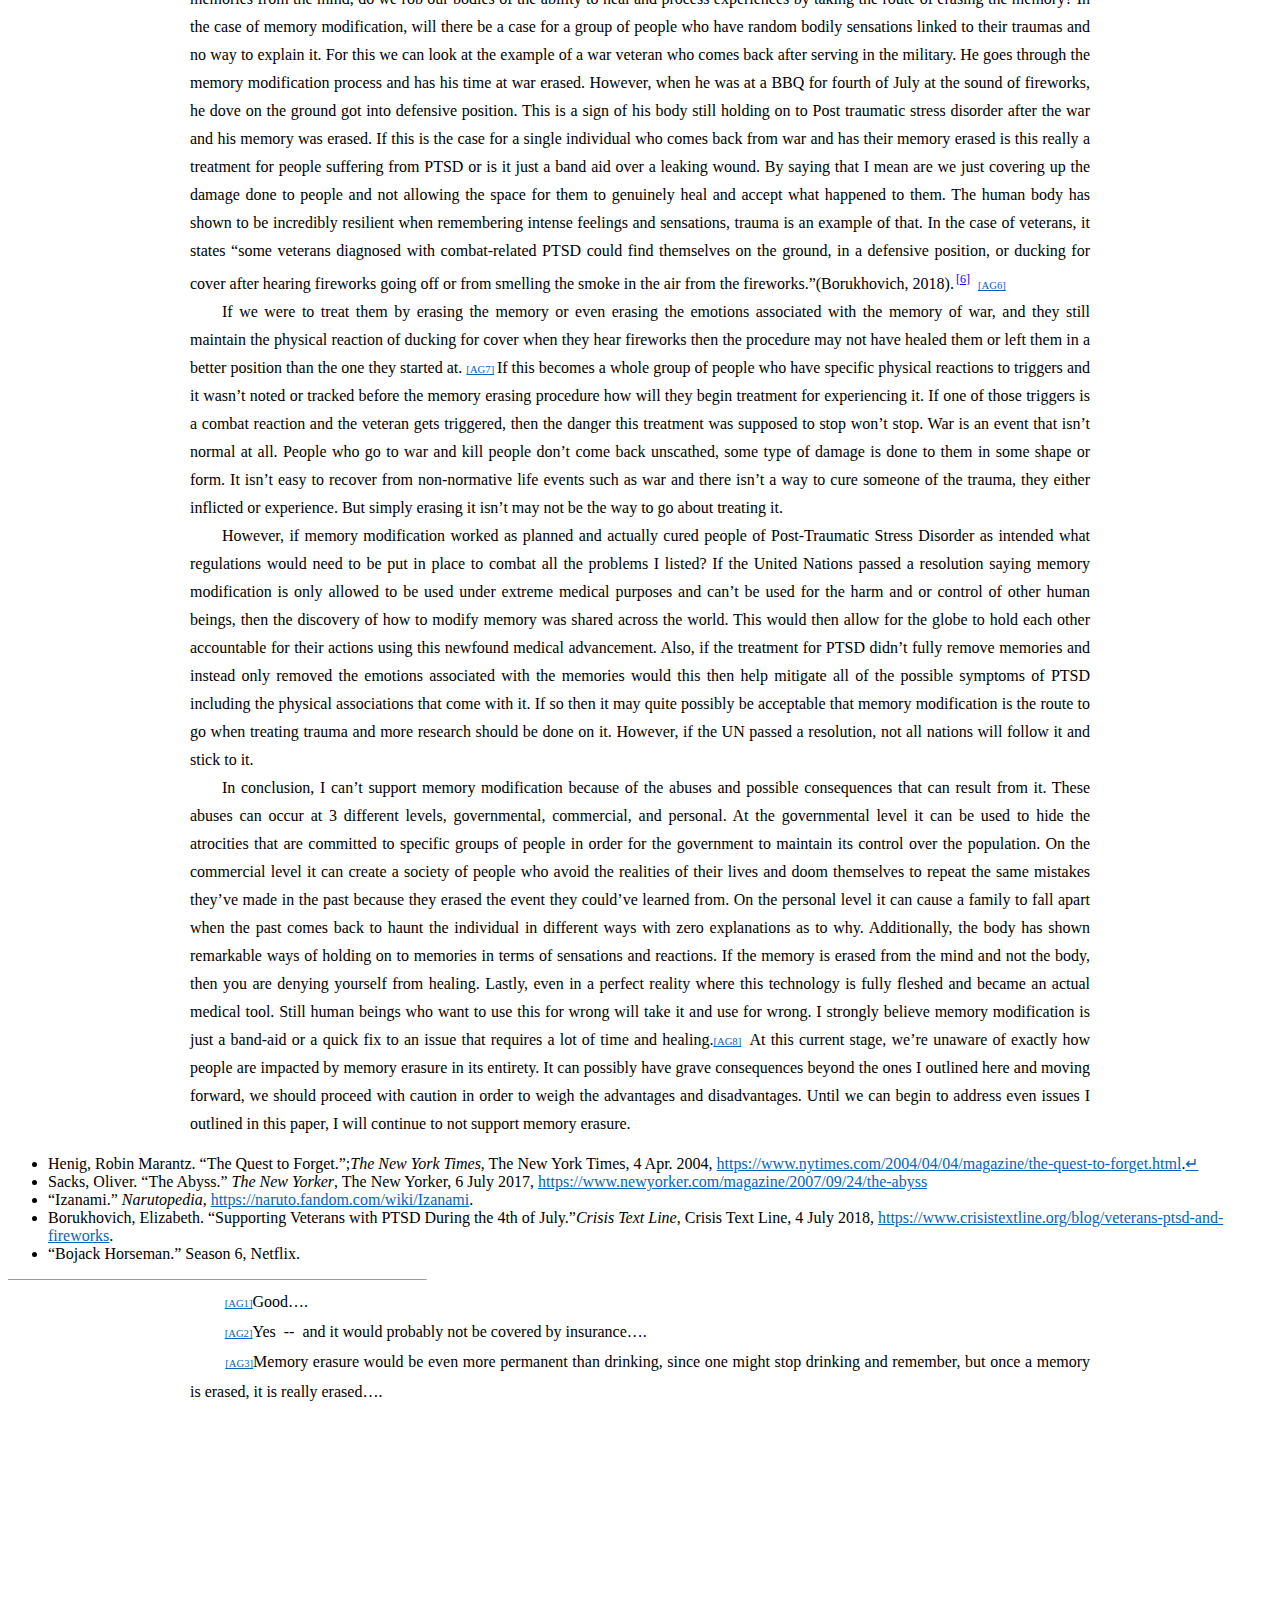
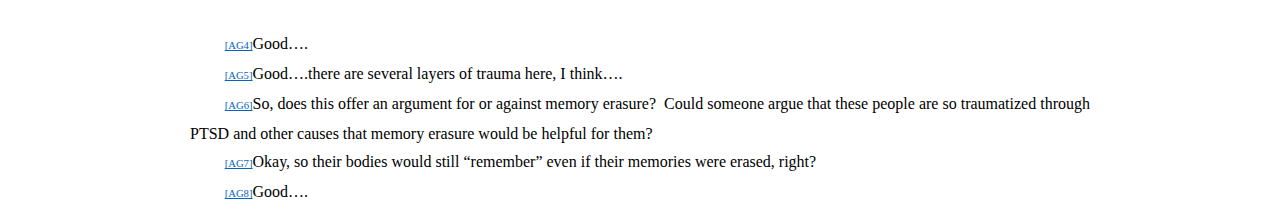
==== commit 6d97d228: "added bootstrap" ====
--- a/Paper.html
+++ b/Paper.html
@@ -1,5 +1,11 @@
 <html>
   <head>
+    <link
+      href="https://cdn.jsdelivr.net/npm/bootstrap@5.1.3/dist/css/bootstrap.min.css"
+      rel="stylesheet"
+      integrity="sha384-1BmE4kWBq78iYhFldvKuhfTAU6auU8tT94WrHftjDbrCEXSU1oBoqyl2QvZ6jIW3"
+      crossorigin="anonymous"
+    />
     <link rel="stylesheet" href="css/styles.css" />
     <meta http-equiv="Content-Type" content="text/html; charset=utf-8" />
   </head>
@@ -43,11 +49,14 @@
 
       <p>
         The power to cause harm in this world depends on the way that memory
-        erasure is used.
-        <a aria-describedby="footnote-label" href="#TheQuestToForget"
-          >Currently, the progress of memory erasure doesn’t completely remove
-          the memory but instead removes the emotions from the memory in the
-          case of propranolol (Henig, 2004)</a
+        erasure is used. Currently, the progress of memory erasure doesn’t
+        completely remove the memory but instead removes the emotions from the
+        memory in the case of propranolol
+        <a
+          aria-describedby="footnote-label"
+          href="#TheQuestToForget"
+          id="TheQuestToForget-ref"
+          >(Henig, 2004)</a
         >
         Imagine a science fiction reality where you can go into people’s brains
         and look through their memory like a movie with the ability to pause and
@@ -179,11 +188,10 @@
               >[AG3]</a
             >&nbsp;</span
           ></span
-        ><a aria-describedby="footnote-label" href="#Bojack"
-          >If memory erasure is used for the wiping away of guilt then people it
-          too will just become an escape from reality in the way that drugs and
-          alcohol were used by BoJack (Netflix, 2019).</a
-        >
+        >If memory erasure is used for the wiping away of guilt then people it
+        too will just become an escape from reality in the way that drugs and
+        alcohol were used by Bojack
+        <a aria-describedby="footnote-label" href="#Bojack">(Netflix, 2019).</a>
       </p>
 
       <p>
@@ -598,7 +606,7 @@
       </p>
 
       <footer>
-        <ol>
+        <ul>
           <li id="TheQuestToForget">
             Henig, Robin Marantz. “The Quest to Forget.”;<i
               >The New York Times</i
@@ -606,7 +614,7 @@
             <a
               href="https://www.nytimes.com/2004/04/04/magazine/the-quest-to-forget.html"
               >https://www.nytimes.com/2004/04/04/magazine/the-quest-to-forget.html</a
-            >.
+            >.<a href="#TheQuestToForget-ref" aria-label="Back to content">↵</a>
           </li>
 
           <li id="TheAbyss">
@@ -634,7 +642,7 @@
           </li>
 
           <li id="Bojack">“Bojack Horseman.” Season 6, Netflix.</li>
-        </ol>
+        </ul>
       </footer>
     </article>
 
